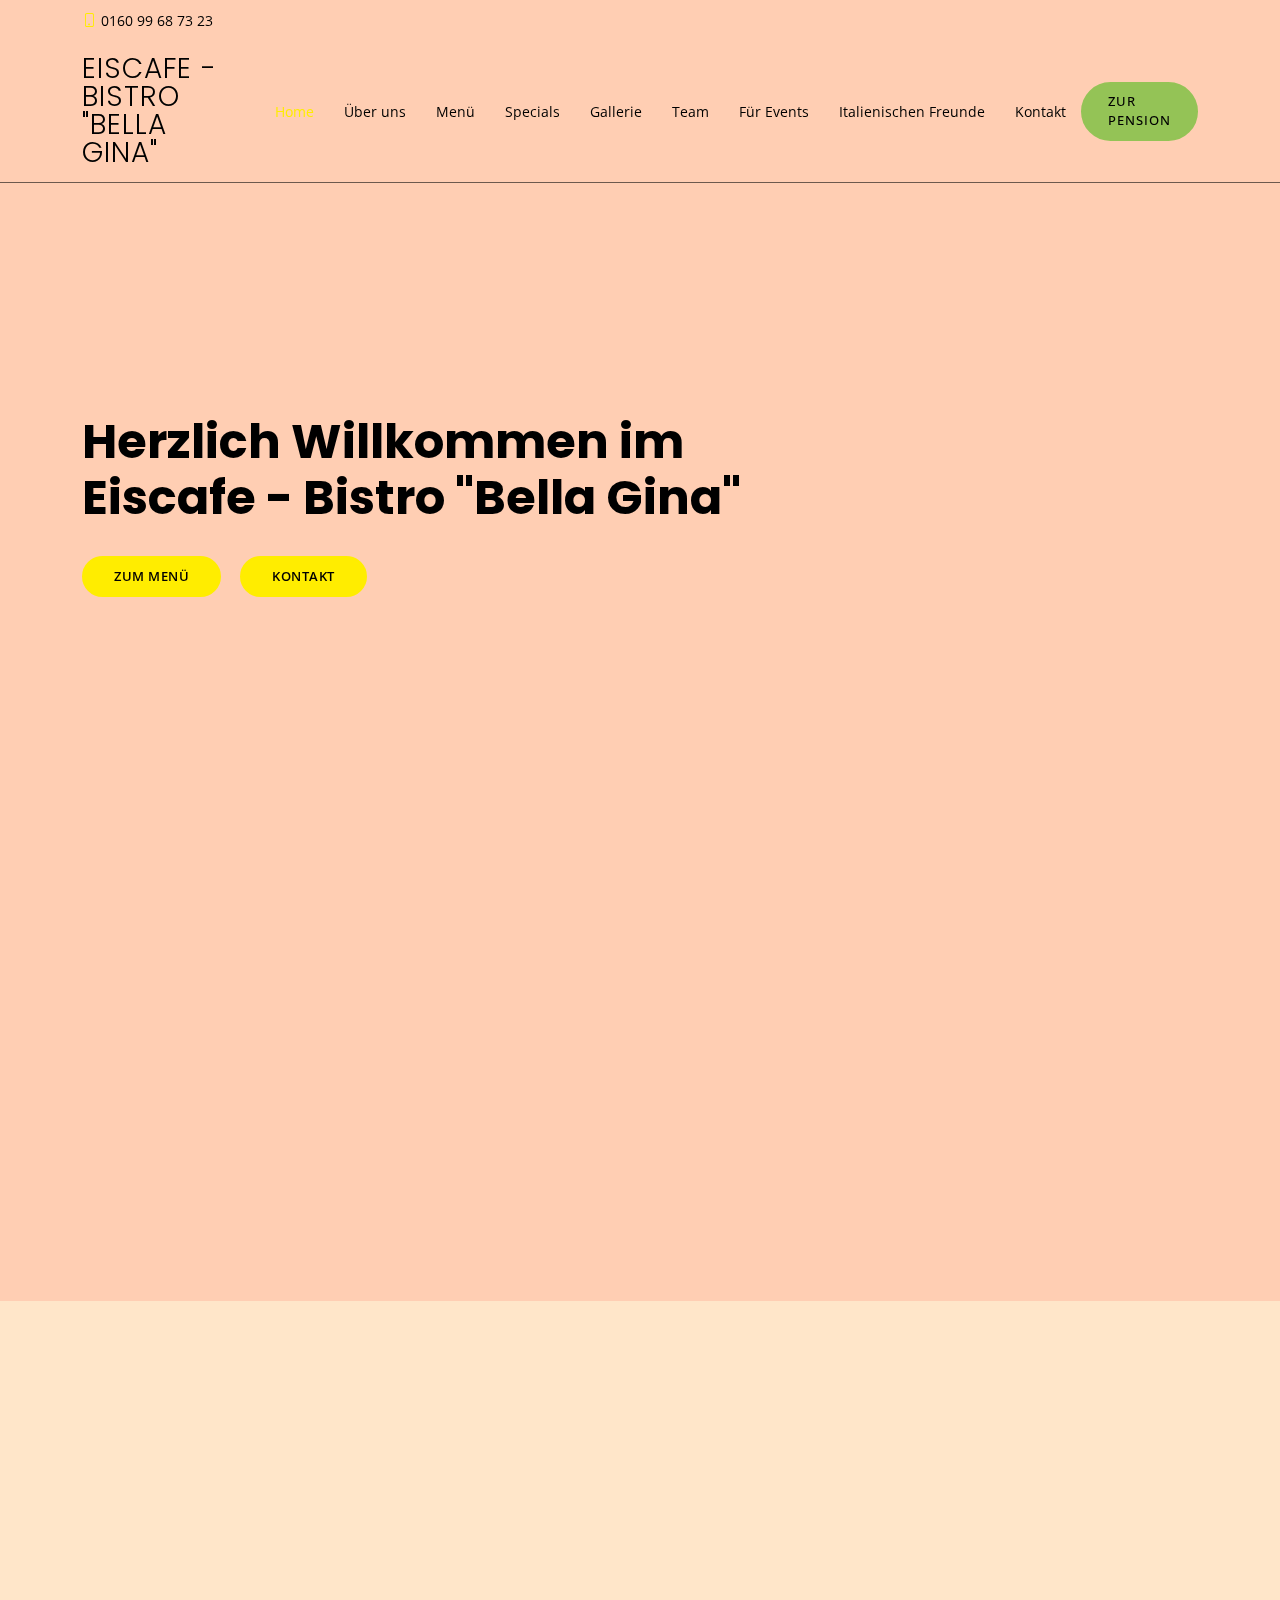
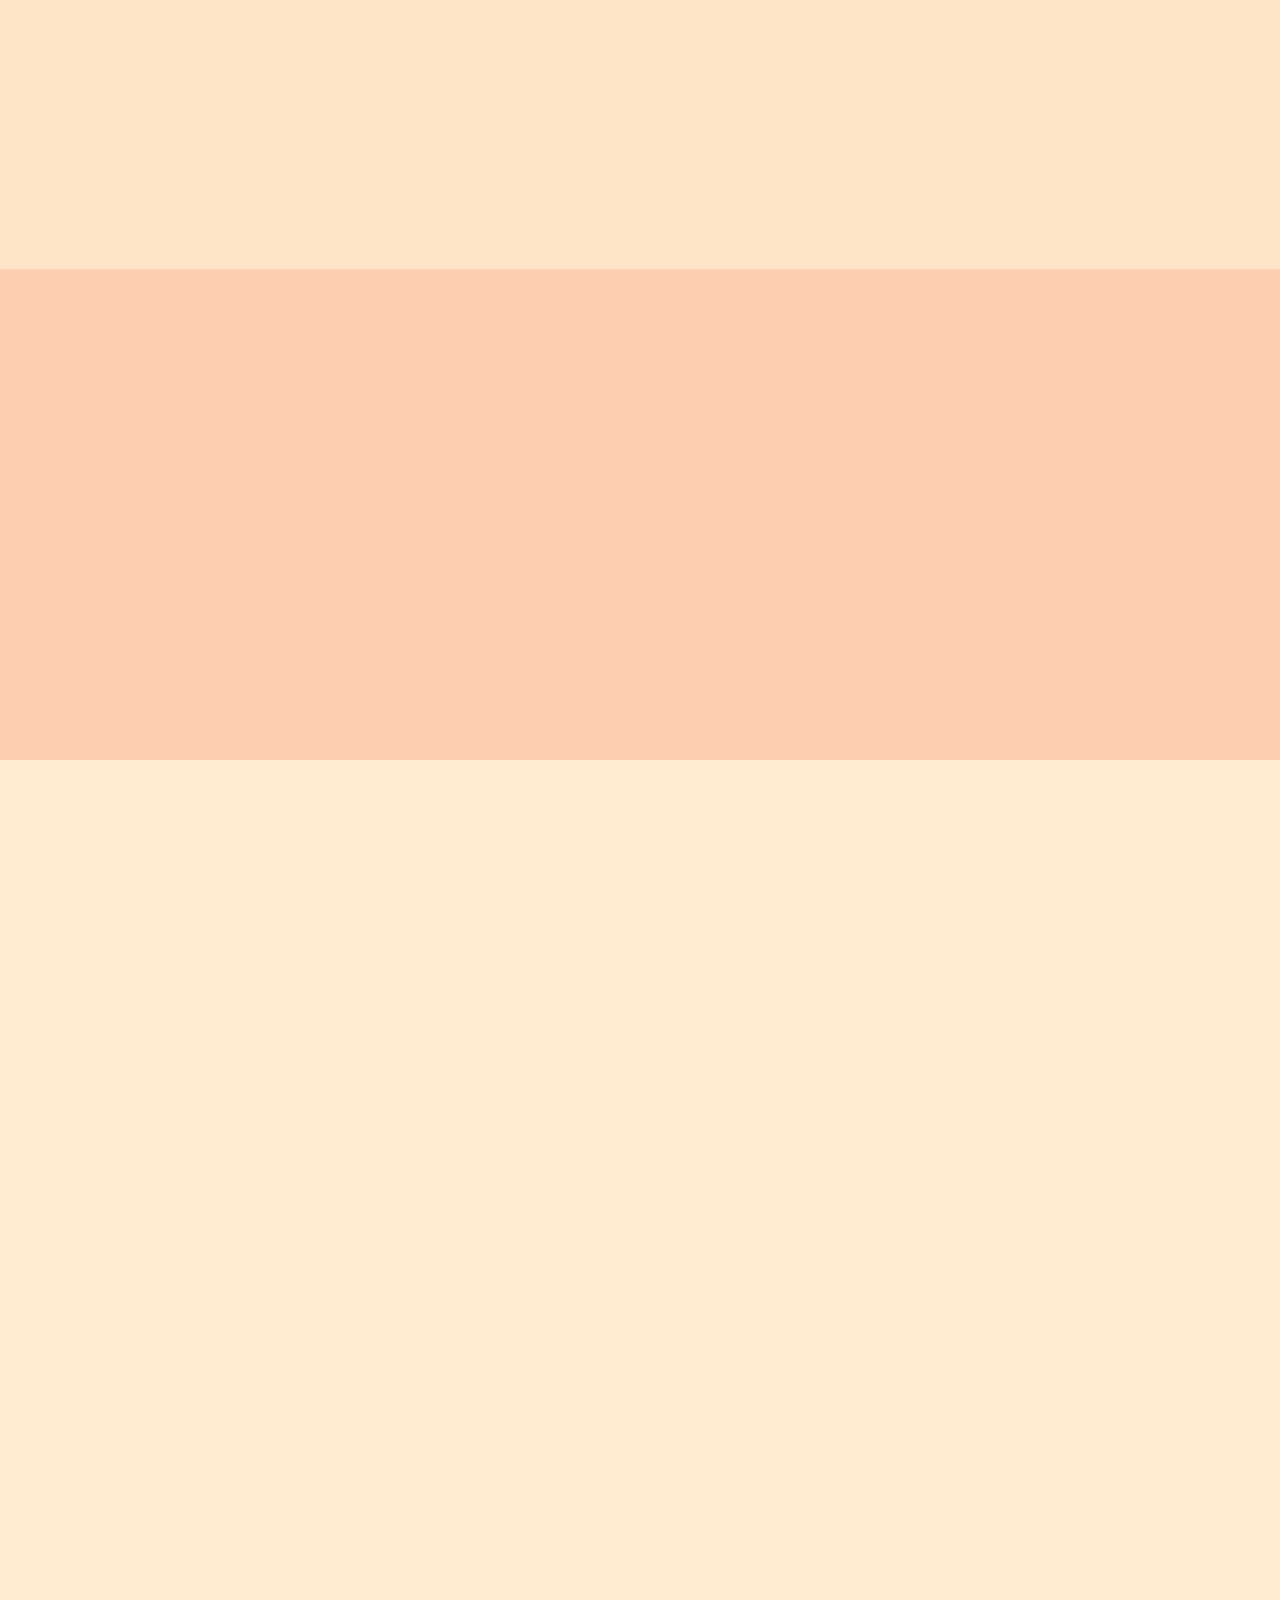
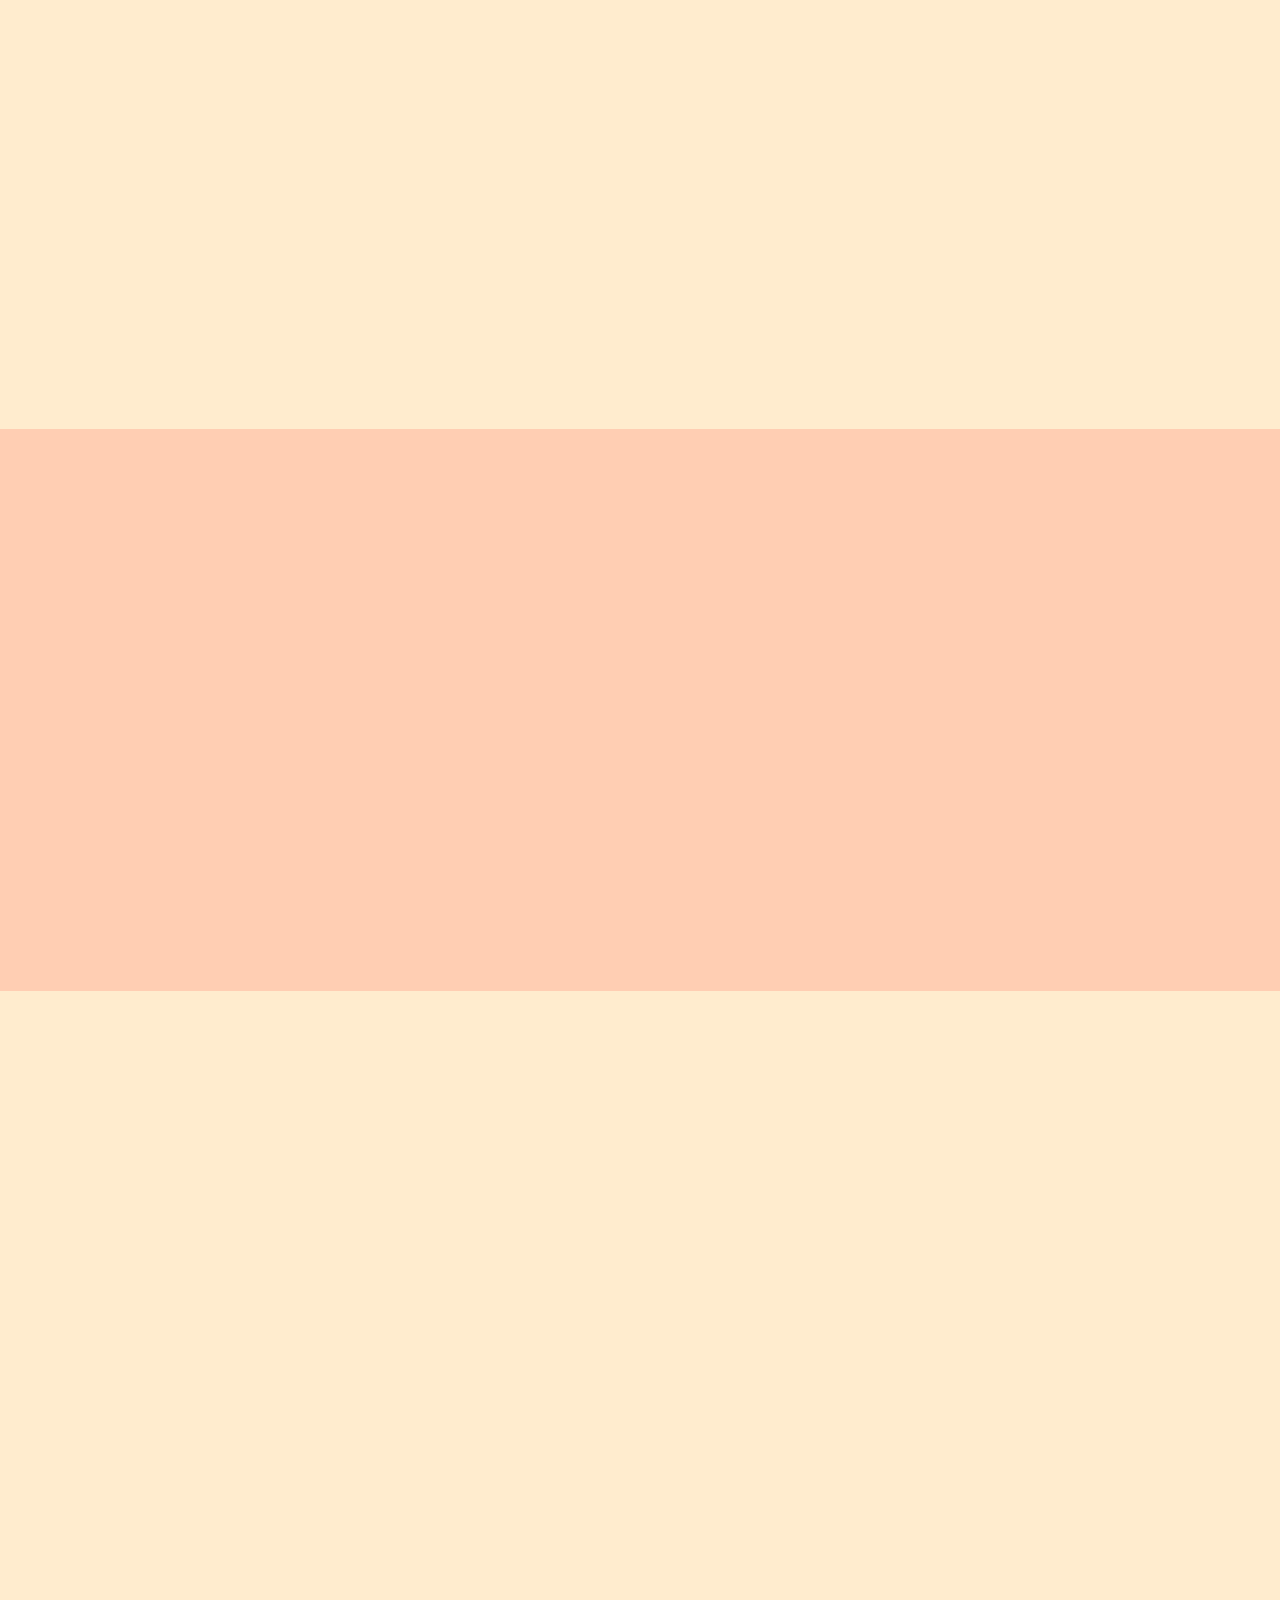
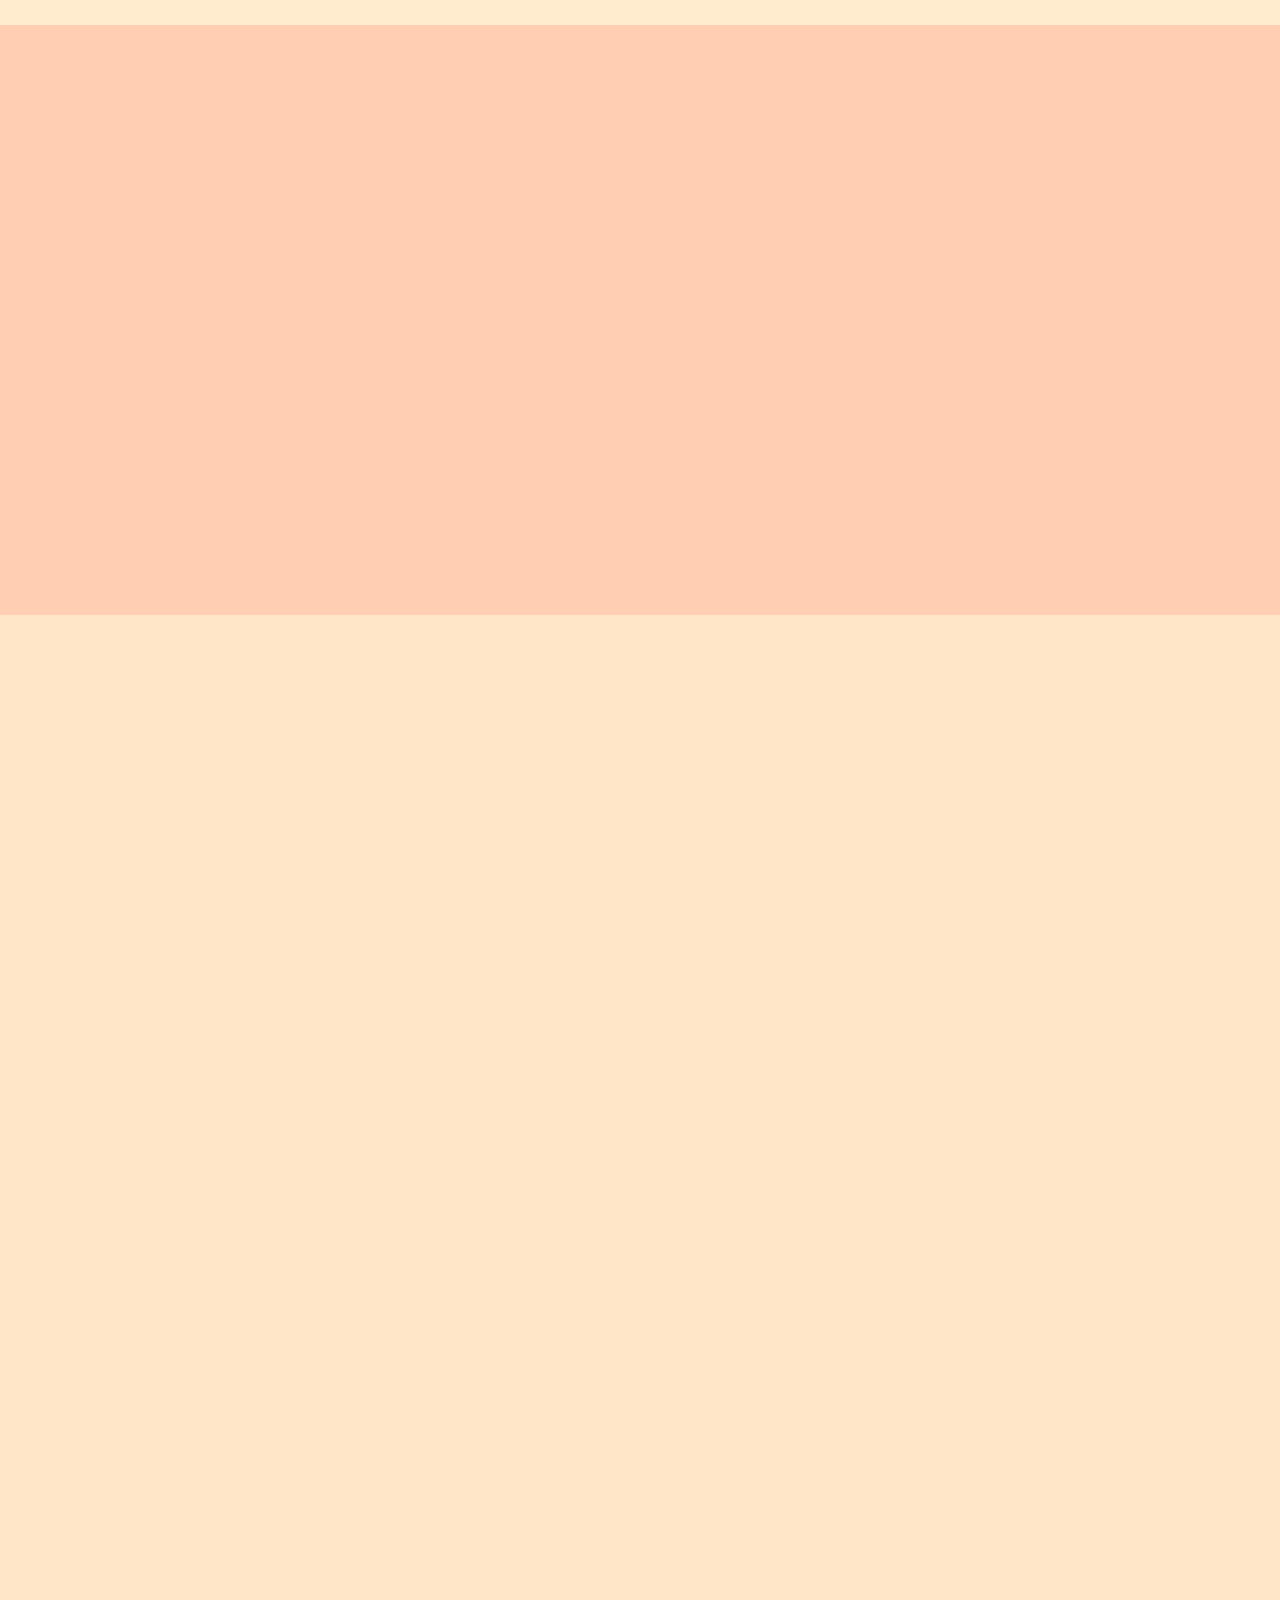
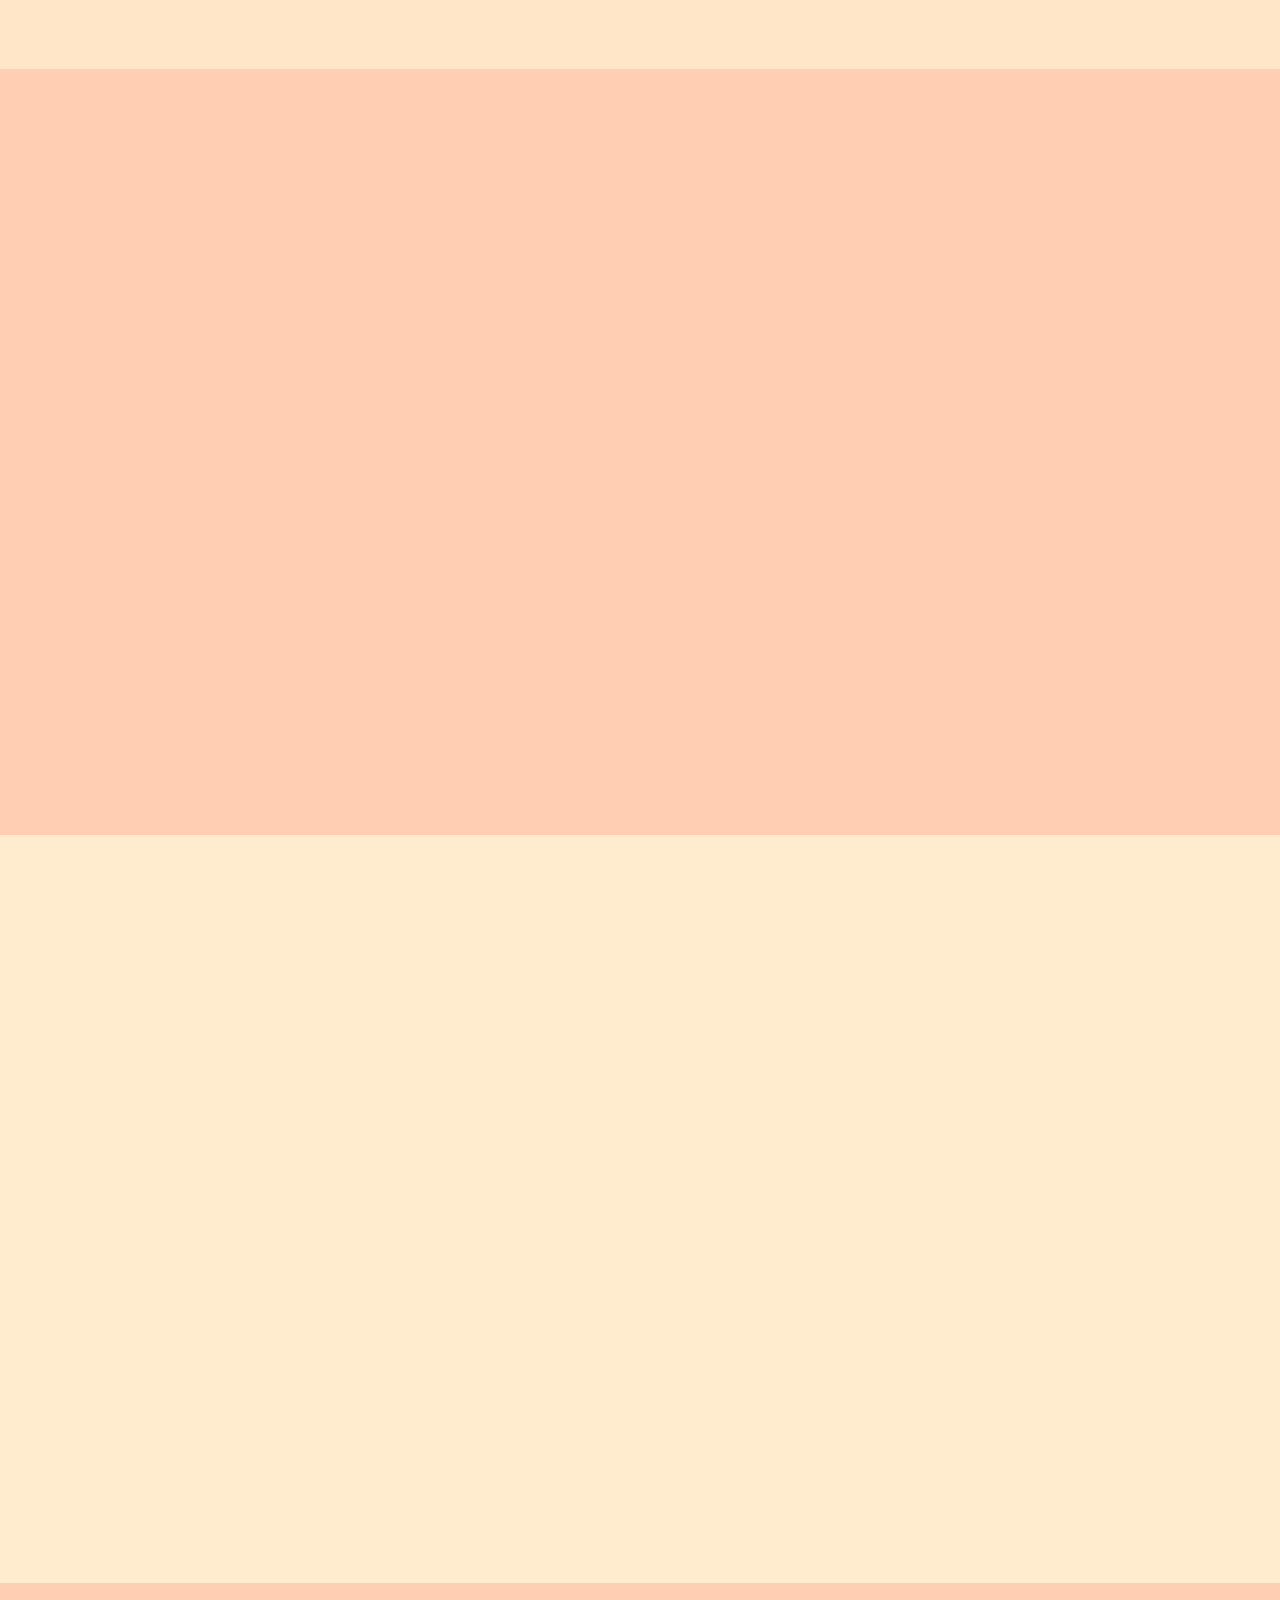
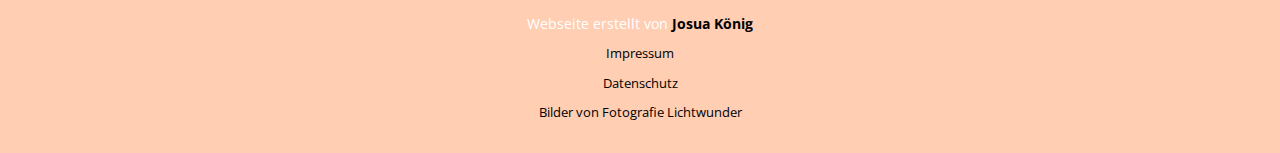
==== app/index.html @ f70a6879 "added event bbq" ====
<!DOCTYPE html>
<html lang="en">

<head>
  <meta charset="utf-8">
  <meta content="width=device-width, initial-scale=1.0" name="viewport">

  <title>Eiscafe - Bistro "Bella Gina"</title>
  <meta content="" name="description">
  <meta content="" name="keywords">

  <!-- Favicons -->
  <link href="assets/img/favicon.jpg" rel="icon">
  <link href="assets/img/apple-touch-icon.jpg" rel="apple-touch-icon">

  <!-- Google Fonts -->
  <link href="https://fonts.googleapis.com/css?family=Open+Sans:300,300i,400,400i,600,600i,700,700i|Playfair+Display:ital,wght@0,400;0,500;0,600;0,700;1,400;1,500;1,600;1,700|Poppins:300,300i,400,400i,500,500i,600,600i,700,700i" rel="stylesheet">

  <!-- Vendor CSS Files -->
  <link href="assets/vendor/animate.css/animate.min.css" rel="stylesheet">
  <link href="assets/vendor/aos/aos.css" rel="stylesheet">
  <link href="assets/vendor/bootstrap/css/bootstrap.min.css" rel="stylesheet">
  <link href="assets/vendor/bootstrap-icons/bootstrap-icons.css" rel="stylesheet">
  <link href="assets/vendor/boxicons/css/boxicons.min.css" rel="stylesheet">
  <link href="assets/vendor/glightbox/css/glightbox.min.css" rel="stylesheet">
  <link href="assets/vendor/swiper/swiper-bundle.min.css" rel="stylesheet">

  <!-- Template Main CSS File -->
  <link href="assets/css/style.css" rel="stylesheet">

  <!-- =======================================================
  * Template Name: Restaurantly - v3.7.0
  * Template URL: https://bootstrapmade.com/restaurantly-restaurant-template/
  * Author: BootstrapMade.com
  * License: https://bootstrapmade.com/license/
  ======================================================== -->
</head>

<body>

  <!-- ======= Top Bar ======= -->
  <div id="topbar" class="d-flex align-items-center fixed-top">
    <div class="container d-flex justify-content-center justify-content-md-between">

      <div class="contact-info d-flex align-items-center">
        <i class="bi bi-phone d-flex align-items-center"><span><a href="tel:016099687323">0160 99 68 73 23</a></span></i>
      </div>

    </div>
  </div>

  <!-- ======= Header ======= -->
  <header id="header" class="fixed-top d-flex align-items-cente">
    <div class="container-fluid container-xl d-flex align-items-center justify-content-lg-between">

      <h1 class="logo me-auto me-lg-0"><a href="index.html">Eiscafe - Bistro "Bella Gina"</a></h1>
      <!-- Uncomment below if you prefer to use an image logo -->
      <!-- <a href="index.html" class="logo me-auto me-lg-0"><img src="assets/img/logo.png" alt="" class="img-fluid"></a>-->

      <nav id="navbar" class="navbar order-last order-lg-0">
        <ul>
          <li><a class="nav-link scrollto active" href="#hero">Home</a></li>
          <li><a class="nav-link scrollto" href="#about">&Uuml;ber uns</a></li>
          <li><a class="nav-link scrollto" href="#menu">Men&uuml;</a></li>
          <li><a class="nav-link scrollto" href="#specials">Specials</a></li>
          <li><a class="nav-link scrollto" href="#gallery">Gallerie</a></li>
          <li><a class="nav-link scrollto" href="#chefs">Team</a></li>
          <li><a class="nav-link scrollto" href="#events">F&uuml;r Events</a></li>
          <li><a class="nav-link scrollto" href="#video">Italienischen Freunde</a></li>
          <li><a class="nav-link scrollto" href="#contact">Kontakt</a></li>
        </ul>
        <i class="bi bi-list mobile-nav-toggle"></i>
      </nav><!-- .navbar -->
      <a href="https://privat-pension-schwarzach.de/" target="_blank" class="book-a-table-btn scrollto d-none d-lg-flex">zur Pension</a>

    </div>
  </header><!-- End Header -->

  <!-- ======= Hero Section ======= -->
  <section id="hero" class="d-flex align-items-center">
    <div class="container position-relative text-center text-lg-start" data-aos="zoom-in" data-aos-delay="100">
      <div class="row">
        <div class="col-lg-8">
          <h1>Herzlich Willkommen im <span>Eiscafe - Bistro "Bella Gina"</span></h1>

          <div class="btns">
            <a href="#menu" class="btn-menu animated fadeInUp scrollto">zum Men&uuml;</a>
            <a href="#contact" class="btn-book animated fadeInUp scrollto">Kontakt</a>
          </div>
        </div>

      </div>
    </div>
  </section><!-- End Hero -->

  <main id="main">

    <!-- ======= Why Us Section ======= -->
    <section id="why-us" class="why-us">
      <div class="container" data-aos="fade-up">

        <div class="section-title">
          <p>Aktuelles Event</p>
        </div>

        <div class="row">

          <div class="col-lg-12">
            <div class="box" data-aos="zoom-in" data-aos-delay="100">
              <span>BBQ Grillen - Spare Ribs</span>
              <p>Wir bieten euch Spare Ribs von 16 bis 19 uhr am 01.10.2022 an.</p>
              <p>Um Telefonische Vorbestellung wird gebeten. <a href="tel:016099687323">0160 99 68 73 23</a></p>
            </div>
          </div>

        </div>

      </div>
    </section><!-- End Why Us Section -->

    <!-- ======= About Section ======= -->
    <section id="about" class="about">
      <div class="container" data-aos="fade-up">

        <div class="row">
          <div class="col-lg-6 order-1 order-lg-2" data-aos="zoom-in" data-aos-delay="100">
            <div class="about-img">
              <img src="assets/img/about.jpg" alt="">
            </div>
          </div>
          <div class="col-lg-6 pt-4 pt-lg-0 order-2 order-lg-1 content">
            <h3>Eiscafé „Bella Gina“ dein Eiscafé im Herzen von Oberm&auml;ssing.</h3>
            <p class="fst-italic">
              Die Er&ouml;ffnung haben wir im April 2022 gefeiert, nachdem wir das Geb&auml;ude kernsaniert und neu gestaltet haben. Jetzt k&ouml;nnen wir euch t&uuml;glich bis zu 18 verschiedene Eissorten, leckere Crêpes, unsere einzigartige Pinsa nach euren W&uuml;nschen, Caféspezialit&auml;ten und absolute K&ouml;stlichkeiten von unserem speziellen Grill bieten. Alles lecker, frisch und mit ganz viel Herz zubereitet.
            </p>
            <ul>
              <li><i class="bi bi-check-circle"></i> Leckere Speisen f&uuml;r jeden Geschmack.</li>
              <li><i class="bi bi-check-circle"></i> Alle Eisspezialit&auml;ten und Speisen auch ToGo.</li>
              <li><i class="bi bi-check-circle"></i> Personal mit Herz und immer guter Laune.</li>
            </ul>
            <p>
              Wir freuen uns auf euren Besuch!
            </p>
          </div>
        </div>

      </div>
    </section><!-- End About Section -->

    <!-- ======= Why Us Section ======= -->
    <section id="why-us" class="why-us">
      <div class="container" data-aos="fade-up">

        <div class="section-title">
          <p>Warum kommt Ihr zu uns?</p>
        </div>

        <div class="row">

          <div class="col-lg-4">
            <div class="box" data-aos="zoom-in" data-aos-delay="100">
              <span>Eis</span>
              <p>Wir bieten euch original italienisches Eis in vielen verschiedenen Sorten, der Traditionfirma Gelati Conte, aus unserer modernen Eistheke.</p>
            </div>
          </div>

          <div class="col-lg-4 mt-4 mt-lg-0">
            <div class="box" data-aos="zoom-in" data-aos-delay="200">
              <span>Lage</span>
              <p>Unser Bistro und Eiscafé findet ihr im Herzen von Oberm&auml;ssing, Verkehrsg&uuml;nstig gelegen mit einem sch&ouml;nen Außenbereich zum genießen und entspannen.</p>
            </div>
          </div>

          <div class="col-lg-4 mt-4 mt-lg-0">
            <div class="box" data-aos="zoom-in" data-aos-delay="300">
              <span>Fahrrad/Biker</span>
              <p>Bei uns k&ouml;nnen Sie nach einer ausgedehnte Fahrradtour die Seele baumeln lassen und neue Kraft tanken. Biker k&ouml;nnen an unserer Helm-Putzstation f&uuml;r klare Sicht sorgen und sind Herzlich Willkommen.</p>
            </div>
          </div>

        </div>

      </div>
    </section><!-- End Why Us Section -->

    <!-- ======= Menu Section ======= -->
    <section id="menu" class="menu section-bg">
      <div class="container" data-aos="fade-up">

        <div class="section-title">
          <p>Men&uuml;</p>
        </div>

        <div class="row" data-aos="fade-up" data-aos-delay="100">
          <div class="col-lg-12 d-flex justify-content-center">
            <ul id="menu-flters">
              <li data-filter="*" class="filter-active">Alles</li>
              <li data-filter=".filter-eis">Eis</li>
              <li data-filter=".filter-kaffee">Kaffee</li>
              <li data-filter=".filter-grill">Grill</li>
              <li data-filter=".filter-pinsa">Pinsa</li>
              <li data-filter=".filter-crepes">Crépes</li>
              <li data-filter=".filter-dessert">Dessert</li>
            </ul>
          </div>
        </div>

        <div class="row menu-container" data-aos="fade-up" data-aos-delay="200">

          <div class="col-lg-6 menu-item filter-eis">
            <img src="assets/img/menu/eis2.jpg" class="menu-img" alt="">
            <div class="menu-content">
              <a href="#">Eiskugel</a><span>1,50 €</span>
            </div>
            <div class="menu-ingredients">
              18 verschiedene Eissorten im wechsel von Vanille, Schokolade, Erdbeere, Zitrone, Kinderschokolade, Magic Einhorn und viele viele mehr.
            </div>
          </div>

          <div class="col-lg-6 menu-item filter-eis">
            <img src="assets/img/menu/Eisbecher.jpg" class="menu-img" alt="">
            <div class="menu-content">
              <a href="#">Eisbecher</a><span>6,90 €</span>
            </div>
            <div class="menu-ingredients">
              Vom klassischen Schoko Becher, &uuml;ber den Fruchtigen Erdbeer Becher bis hin zum Krokant- oder Eierlik&ouml;r Becher bieten wir euch eine große Auswahl an leckeren Eisbechern.
            </div>
          </div>

          <div class="col-lg-6 menu-item filter-eis">
            <img src="assets/img/menu/eisschokolade.jpg" class="menu-img" alt="">
            <div class="menu-content">
              <a href="#">Eisschokolade</a><span>4,90 €</span>
            </div>
            <div class="menu-ingredients">
              Lust auf eine leckere Schokolade, die mit einer Kugel Eis und Sahne getoppt wird, dann genießen Sie unsere Eisschokolade.
            </div>
          </div>

          <div class="col-lg-6 menu-item filter-kaffee">
            <img src="assets/img/menu/caffe.jpg" class="menu-img" alt="">
            <div class="menu-content">
              <a href="#">Caféspezialit&auml;ten</a><span>ab 2,00€</span>
            </div>
            <div class="menu-ingredients">
              Café Crema, Espresso, Latte Macchiato oder Cappuccino mit einer guten Tasse Café l&auml;sst sich jeder Tag genießen.
            </div>
          </div>

          <div class="col-lg-6 menu-item filter-kaffee">
            <img src="assets/img/menu/eiscaffee.jpg" class="menu-img" alt="">
            <div class="menu-content">
              <a href="#">Eiskaffee</a><span>ab 4,50€</span>
            </div>
            <div class="menu-ingredients">
              An heißen Sommertagen kann ein Eiskaffee mit einer leckeren Kugel Eis den ganzen Tag retten.
            </div>
          </div>

          <div class="col-lg-6 menu-item filter-crepes">
            <img src="assets/img/menu/crepe.jpg" class="menu-img" alt="">
            <div class="menu-content">
              <a href="#">Crépes</a><span>ab 3,00€</span>
            </div>
            <div class="menu-ingredients">
              Ob herzhaft oder s&uuml;ß, klassisch mit Zucker und Zimt oder mit vielen Fr&uuml;chten, bei unseren Crépes bleibt kein Wunsch offen.
            </div>
          </div>

          <div class="col-lg-6 menu-item filter-pinsa">
            <img src="assets/img/menu/Pinsa-sueß.jpg" class="menu-img" alt="">
            <div class="menu-content">
              <a href="#">Pinsa s&uuml;ß</a><span>8,50€</span>
            </div>
            <div class="menu-ingredients">
              Anders als eine klassische Pizza kannst du unsere Pinsa ganz einfach auch in einer s&uuml;ßen Variante genießen.
            </div>
          </div>

          <div class="col-lg-6 menu-item filter-pinsa">
            <img src="assets/img/menu/pinsa-herzhaft.jpg" class="menu-img" alt="">
            <div class="menu-content">
              <a href="#">Pinsa herzhaft</a><span>8,50€</span>
            </div>
            <div class="menu-ingredients">
              Wir belegen dir deine Pinsa ganz nach deinen W&uuml;nschen oder nach unseren beliebten Sorten, die wir dir gerne ans Herz legen m&ouml;chten.
            </div>
          </div>


          <div class="col-lg-6 menu-item filter-dessert">
            <img src="assets/img/menu/kuchen.jpg" class="menu-img" alt="">
            <div class="menu-content">
              <a href="#">Hausgemachte Kuchen</a><span>  ab 2.00 €</span>
            </div>
            <div class="menu-ingredients">
              Wir backen f&uuml;r euch mit ganz viel Liebe und nach alten Familienrezepten viele leckere Kuchen.
            </div>
          </div>

          <div class="col-lg-6 menu-item filter-dessert">
            <img src="assets/img/menu/kuchen.jpg" class="menu-img" alt="">
            <div class="menu-content">
              <a href="#">Geb&auml;ck</a><span>  ab 2.00 €</span>
            </div>
            <div class="menu-ingredients">
              Wir backen f&uuml;r euch mit ganz viel Liebe und nach alten Familienrezepten viele leckere Geb&auml;cke.
            </div>
          </div>

          <div class="col-lg-6 menu-item filter-dessert">
            <img src="assets/img/menu/kuchen.jpg" class="menu-img" alt="">
            <div class="menu-content">
              <a href="#">Torten</a><span>  ab 3.00 €</span>
            </div>
            <div class="menu-ingredients">
              Wir backen f&uuml;r euch mit ganz viel Liebe und nach alten Familienrezepten viele leckere Torten.
            </div>
          </div>

          <div class="col-lg-6 menu-item filter-dessert">
            <img src="assets/img/menu/milchshake.jpg" class="menu-img" alt="">
            <div class="menu-content">
              <a href="#">Milchshakes</a><span>4,00€</span>
            </div>
            <div class="menu-ingredients">
              Aus jeder unserer Eissorten k&ouml;nnen wir euch einen Milchshake zaubern, der euren Durst stillen wird und euch tr&auml;umen l&auml;sst.
            </div>
          </div>

          <div class="col-lg-6 menu-item filter-grill">
            <img src="assets/img/menu/steak.jpg" class="menu-img" alt="">
            <div class="menu-content">
              <a href="#">Steaks</a><span>ab 5,90€</span>
            </div>
            <div class="menu-ingredients">
              Unser Grillmeister zaubert dir ein w&uuml;rziges, saftiges und leckeres Steak nach deiner Wahl mit Salat oder Bratkartoffeln.
            </div>
          </div>

          <div class="col-lg-6 menu-item filter-grill">
            <img src="assets/img/menu/currywurst.jpg" class="menu-img" alt="">
            <div class="menu-content">
              <a href="#">Currywurst</a><span>ab 4,90€</span>
            </div>
            <div class="menu-ingredients">
              Die Wurst mit dem besonderen Geschmack und der hausgemachten Soße wird dir das Wasser im Munde zusammenlaufen lassen.
            </div>
          </div>

          <div class="col-lg-6 menu-item filter-grill">
            <img src="assets/img/menu/bratwurst.jpg" class="menu-img" alt="">
            <div class="menu-content">
              <a href="#">Bratwurst</a><span>ab 3,50€</span>
            </div>
            <div class="menu-ingredients">
              Ob in der Semmel oder als Bratwurstteller die Bratw&uuml;rste kommen frisch von unserem Grill.
            </div>
          </div>
        </div>

      </div>
    </section><!-- End Menu Section -->

    <!-- ======= Specials Section ======= -->
    <section id="specials" class="specials">
      <div class="container" data-aos="fade-up">

        <div class="section-title">
          <p>Besondere Speisen</p>
        </div>

        <div class="row" data-aos="fade-up" data-aos-delay="100">
          <div class="col-lg-3">
            <ul class="nav nav-tabs flex-column">
              <li class="nav-item">
                <a class="nav-link active show" data-bs-toggle="tab" href="#tab-1">Pinsa</a>
              </li>
              <li class="nav-item">
                <a class="nav-link" data-bs-toggle="tab" href="#tab-2">Crépes</a>
              </li>
              <li class="nav-item">
                <a class="nav-link" data-bs-toggle="tab" href="#tab-3">Steak</a>
              </li>
              <li class="nav-item">
                <a class="nav-link" data-bs-toggle="tab" href="#tab-4">Currywurst</a>
              </li>
              <li class="nav-item">
                <a class="nav-link" data-bs-toggle="tab" href="#tab-5">Eis</a>
              </li>
              <li class="nav-item">
                <a class="nav-link" data-bs-toggle="tab" href="#tab-6">Kuchen</a>
              </li>
            </ul>
          </div>
          <div class="col-lg-9 mt-4 mt-lg-0">
            <div class="tab-content">
              <div class="tab-pane active show" id="tab-1">
                <div class="row">
                  <div class="col-lg-8 details order-2 order-lg-1">
                    <p>Du weißt nicht, was eine Pinsa ist? Eine Pinsa ist ein sehr leckeres Gericht aus dem Ofen, dass einer Pizza sehr &auml;hnlich ist und trotzdem viel besser. Der Teig der Pinsa ist lockerer und dadurch wird die Pinsa sehr fluffig und unvergesslich k&ouml;stlich. Belegen k&ouml;nnen wir die Pinsa sowohl herzhaft als auch s&uuml;ß, ganz nach deinen W&uuml;nschen. Probiere Sie unbedingt mal aus.</p>
                  </div>
                  <div class="col-lg-4 text-center order-1 order-lg-2">
                    <img src="assets/img/specials/specials-1.png" alt="" class="img-fluid">
                  </div>
                </div>
              </div>
              <div class="tab-pane" id="tab-2">
                <div class="row">
                  <div class="col-lg-8 details order-2 order-lg-1">
                    <p>Wir zaubern nicht nur leckere Eisbecher, sondern auch frische Crépes, die dir das Wasser im Mund zusammenlaufen lassen. Ob s&uuml;ß oder herzhaft, mit Fr&uuml;chten oder Schinken. Lecker sind sie alle und wollen von dir probiert werden.</p>
                  </div>
                  <div class="col-lg-4 text-center order-1 order-lg-2">
                    <img src="assets/img/specials/specials-2.png" alt="" class="img-fluid">
                  </div>
                </div>
              </div>
              <div class="tab-pane" id="tab-3">
                <div class="row">
                  <div class="col-lg-8 details order-2 order-lg-1">
                    <p>Bei uns steht der Chef h&ouml;chstpers&ouml;nlich am Grill um deinen Hunger zu stillen. Die k&ouml;stlichen Steaks werden auf dem Grill perfekt gebraten und bleiben so absolut saftig und k&ouml;stlich. Dazu kannst du einen leckeren Salat oder knusprige Bratkartoffeln genießen.</p>
                  </div>
                  <div class="col-lg-4 text-center order-1 order-lg-2">
                    <img src="assets/img/specials/specials-3.png" alt="" class="img-fluid">
                  </div>
                </div>
              </div>
              <div class="tab-pane" id="tab-4">
                <div class="row">
                  <div class="col-lg-8 details order-2 order-lg-1">
                    <p>Unsere XL Currywurst wird auf dem hochwertigen Gasgrill von unserem Grillmeister zubereitet und mit der hausgemachten Currysoße, Salat oder einer Semmel gereicht. Lecker und genau die richtige Wurst f&uuml;r den großen Hunger.</p>
                  </div>
                  <div class="col-lg-4 text-center order-1 order-lg-2">
                    <img src="assets/img/specials/specials-4.png" alt="" class="img-fluid">
                  </div>
                </div>
              </div>
              <div class="tab-pane" id="tab-5">
                <div class="row">
                  <div class="col-lg-8 details order-2 order-lg-1">
                    <p>
                      In unserem Eiscafé bieten wir dir jeden Tag 18 verschiedene Eissorten an. Unser Eis kommt von dem Traditionsunternehmen Gelati Gonte. Ihren Sitz hat die Firma am Bodensee und beliefert deutschlandweit viele Eiscafés mit ihrem original italienischem Eis. Bei uns findest du nicht nur die beliebten klassischen Sorten, wie Erdbeere, Schokolade und Vanille, sondern auch spezielle Eissorten für Kinder, wie Magic Einhorn und Kinderschokolade. Für unsere Eisbecher verwenden wir die leckersten Soßen und Toppings um dir den Tag so richtig zu versüßen.                    </p>
                  </div>
                  <div class="col-lg-4 text-center order-1 order-lg-2">
                    <img src="assets/img/specials/specials-5.png" alt="" class="img-fluid">
                  </div>
                </div>
              </div>
              <div class="tab-pane" id="tab-6">
                <div class="row">
                  <div class="col-lg-8 details order-2 order-lg-1">
                    <p>Zu einer guten Tasse Café geh&ouml;rt auch eine einzigartiges St&uuml;ck Kuchen. Wir backen f&uuml;r euch verschiedene Kuchen und Torten nach original Familienrezepten. Immer Frisch und absolut lecker.</p>
                  </div>
                  <div class="col-lg-4 text-center order-1 order-lg-2">
                    <img src="assets/img/specials/specials-6.png" alt="" class="img-fluid">
                  </div>
                </div>
              </div>
            </div>
          </div>
        </div>

      </div>
    </section><!-- End Specials Section -->

    <!-- ======= Gallery Section ======= -->
    <section id="gallery" class="gallery">

      <div class="container" data-aos="fade-up">
        <div class="section-title">
          <p>Eindr&uuml;cke</p>
        </div>
      </div>

      <div class="container-fluid" data-aos="fade-up" data-aos-delay="100">

        <div class="row g-0">

          <div class="col-lg-3 col-md-4">
            <div class="gallery-item">
              <a href="assets/img/gallery/gallery-1.jpg" class="gallery-lightbox" data-gall="gallery-item">
                <img src="assets/img/gallery/gallery-1.jpg" alt="" class="img-fluid">
              </a>
            </div>
          </div>

          <div class="col-lg-3 col-md-4">
            <div class="gallery-item">
              <a href="assets/img/gallery/gallery-2.jpg" class="gallery-lightbox" data-gall="gallery-item">
                <img src="assets/img/gallery/gallery-2.jpg" alt="" class="img-fluid">
              </a>
            </div>
          </div>

          <div class="col-lg-3 col-md-4">
            <div class="gallery-item">
              <a href="assets/img/gallery/gallery-3.jpg" class="gallery-lightbox" data-gall="gallery-item">
                <img src="assets/img/gallery/gallery-3.jpg" alt="" class="img-fluid">
              </a>
            </div>
          </div>

          <div class="col-lg-3 col-md-4">
            <div class="gallery-item">
              <a href="assets/img/gallery/gallery-4.jpg" class="gallery-lightbox" data-gall="gallery-item">
                <img src="assets/img/gallery/gallery-4.jpg" alt="" class="img-fluid">
              </a>
            </div>
          </div>

          <div class="col-lg-3 col-md-4">
            <div class="gallery-item">
              <a href="assets/img/gallery/gallery-5.jpg" class="gallery-lightbox" data-gall="gallery-item">
                <img src="assets/img/gallery/gallery-5.jpg" alt="" class="img-fluid">
              </a>
            </div>
          </div>

          <div class="col-lg-3 col-md-4">
            <div class="gallery-item">
              <a href="assets/img/gallery/gallery-6.jpg" class="gallery-lightbox" data-gall="gallery-item">
                <img src="assets/img/gallery/gallery-6.jpg" alt="" class="img-fluid">
              </a>
            </div>
          </div>

          <div class="col-lg-3 col-md-4">
            <div class="gallery-item">
              <a href="assets/img/gallery/gallery-7.jpg" class="gallery-lightbox" data-gall="gallery-item">
                <img src="assets/img/gallery/gallery-7.jpg" alt="" class="img-fluid">
              </a>
            </div>
          </div>

          <div class="col-lg-3 col-md-4">
            <div class="gallery-item">
              <a href="assets/img/gallery/gallery-8.jpg" class="gallery-lightbox" data-gall="gallery-item">
                <img src="assets/img/gallery/gallery-8.jpg" alt="" class="img-fluid">
              </a>
            </div>
          </div>

        </div>

      </div>
    </section><!-- End Gallery Section -->

    <!-- ======= Chefs Section ======= -->
    <section id="chefs" class="chefs">
      <div class="container" data-aos="fade-up">

        <div class="section-title">
          <p>Das Team</p>
        </div>

        <div class="row">

          <div class="col-lg-4 col-md-6">
            <div class="member" data-aos="zoom-in" data-aos-delay="100">
              <img src="assets/img/team/Joerg.jpg" class="img-fluid" alt="">
              <div class="member-info">
                <div class="member-info-content">
                  <h4>J&ouml;rg</h4>
                </div>
              </div>
            </div>
          </div>

          <div class="col-lg-4 col-md-6">
            <div class="member" data-aos="zoom-in" data-aos-delay="200">
              <img src="assets/img/team/Mitarbeiter.jpg" class="img-fluid" alt="">
              <div class="member-info">
                <div class="member-info-content">
                  <h4>Die Mitarbeiter</h4>
                </div>
              </div>
            </div>
          </div>

          <div class="col-lg-4 col-md-6">
            <div class="member" data-aos="zoom-in" data-aos-delay="300">
              <img src="assets/img/team/Gina.jpg" class="img-fluid" alt="">
              <div class="member-info">
                <div class="member-info-content">
                  <h4>Gina</h4>
                </div>
              </div>
            </div>
          </div>

        </div>

      </div>
    </section><!-- End Chefs Section -->

    <!-- ======= About Section ======= -->
    <section id="events" class="about">
      <div class="container" data-aos="fade-up">

        <div class="row">
          <div class="col-lg-6 order-1 order-lg-2" data-aos="zoom-in" data-aos-delay="100">
            <div class="about-img">
              <img src="assets/img/mobile-Eistheke.jpg" alt="">
            </div>
          </div>
          <div class="col-lg-6 pt-4 pt-lg-0 order-2 order-lg-1 content">
            <h3>Eistheke zum Mieten</h3>
            <p class="fst-italic">
              Du suchst für ein großes Event ein besonderes Highlight? Dann miete doch bei uns eine mobile Eistheke. Wir stellen dir neben verschiedenen Eissorten deiner Wahl auch das Personal und alles, was du zum Eisessen benötigst. Du brauchst dich an deinem Event um nichts zu kümmern. Wir bieten dir unsere leckeren Eissorten, unsere gute Laune und ganz viel Spaß mit der mobilen Eistheke.
            </p>
          </div>
        </div>

      </div>
    </section><!-- End About Section -->
    <!-- ======= About Section ======= -->
    <section id="events" class="about">
      <div class="container" data-aos="fade-up">

        <div class="row">
          <div class="col-lg-6 order-1 order-lg-1" data-aos="zoom-in" data-aos-delay="100">
            <div class="about-img">
              <img src="assets/img/mobile-Eistruhe.jpg" alt="">
            </div>
          </div>
          <div class="col-lg-6 pt-4 pt-lg-0 order-2 order-lg-1 content">
            <h3>Eistruhe zum Mieten</h3>
            <p class="fst-italic">
              Der nächste Kindergeburtstag steht vor der Tür oder ein runder Geburtstag, der mit Freunden und Familie gefeiert werden soll? Wir haben können dir für diese Feste eine mobile Eistruhe zur Verfügung stellen um deine Gäste zu überraschen. Verzaubere deine Gäste mit eigenen Eiskreationen und versüße allen den Tag.             </p>
            <p>
              Habt Ihr Fragen zu den Mietmöglichkeiten oder möchtet euch gleich eine für eure Feier oder Event sichern, dann sprecht uns gerne an. Wir beraten euch gerne!
            </p>
          </div>
        </div>

      </div>
    </section><!-- End About Section -->

    <section id="video" class="video">
      <div class="container" data-aos="fade-up">
        <div class="row">
          <div class="col-lg-6 order-1 order-lg-1" data-aos="zoom-in" data-aos-delay="100">
              <video src="assets/videos/danksagung.mp4" width="352" height="640" controls type ="video/mp4">Ihr Browser kann dieses Video leider nicht wiedergeben.</video>
            </div>
          <div class="col-lg-6 pt-4 pt-lg-0 order-2 order-lg-1 content">
            <p class="fst-italic">
              Unsere italienischen Freunde. Mit unseren beiden italienischen Freunden,  Vincenzo und Francesco, und deren Hilfe ,konnten wir unseren Traum verwirklichen. Wir danken  der Firma Landolfo und Gelati Conte für die gute Zusammenarbeit.            </p>
          </div>
        </div>
      </div>
    </section><!-- End About Section -->


    <!-- ======= Contact Section ======= -->
    <section id="contact" class="contact">
      <div class="container" data-aos="fade-up">

        <div class="section-title">
          <p>Kontakt</p>
        </div>
      </div>

      <div data-aos="fade-up">
        <iframe style="border:0; width: 100%; height: 350px;" src="https://www.google.com/maps/embed?pb=!1m18!1m12!1m3!1d2611.6557879021752!2d11.307021716430054!3d49.11217927931317!2m3!1f0!2f0!3f0!3m2!1i1024!2i768!4f13.1!3m3!1m2!1s0x479f1361a71a3921%3A0x79c48a6b72ffacc7!2sAn%20d.%20Schwarzach%202%2C%2091171%20Greding!5e0!3m2!1sde!2sde!4v1653375098711!5m2!1sde!2sde" frameborder="0" allowfullscreen></iframe>
      </div>

      <div class="container" data-aos="fade-up">

        <div class="row mt-5">

          <div class="col-lg-3 col-md-6">
            <div class="info">
              <div class="address">
                <i class="bi bi-geo-alt"></i>
                <h4>Adresse:</h4>
                <p>An der Schwarzach 2, 91171 Greding</p>
              </div>
            </div>
          </div>

          <div class="col-lg-3 col-md-6">
            <div class="info">
              <div class="address">
                <i class="bi bi-clock"></i>
                <h4>&Ouml;ffnungszeiten:</h4>
                <p>
                  Di-Do: 11-21<br>
                  Fr:    11-22<br>
                  Sa-So: 10-22<br>
                  Feiertags: 10-22
                </p>
              </div>
            </div>
          </div>

          <div class="col-lg-3 col-md-6">
            <div class="info">
              <div class="address">
                <i class="bi bi-phone"></i>
                <h4>Telefon:</h4>
                <p><a href="tel:016099687323">0160 99 68 73 23</a></p>
              </div>
            </div>
          </div>

          <div class="col-lg-3 col-md-6">
            <div class="info">
              <div class="address">
                <i class="bi bi-instagram"></i>
                <h4>Instagram:</h4>
                <p><a href="https://www.instagram.com/bellaginaseiscafe" target="_blank">#bellaginaseiscafe</a></p>
              </div>
            </div>
            </div>
          </div>
        </div>
    </section><!-- End Contact Section -->

  </main><!-- End #main -->

  <!-- ======= Footer ======= -->
  <footer id="footer">

    <div class="container">
      <div class="copyright">
        Webseite erstellt von <strong><span><a href="https://it-profi-koenig.de/" target="_blank">Josua K&ouml;nig</a></span></strong>
      </div>
      <div class="credits"> <a href="/impressum.html">Impressum</a> </div>
      <div class="credits"> <a href="/datenschutz.html">Datenschutz</a> </div>
      <div class="credits"> <a href="http://fotografie-lichtwunder.de/" target="_blank">Bilder von Fotografie Lichtwunder</a></div>
    </div>
  </footer><!-- End Footer -->

  <div id="preloader"></div>
  <a href="#" class="back-to-top d-flex align-items-center justify-content-center"><i class="bi bi-arrow-up-short"></i></a>

  <!-- Vendor JS Files -->
  <script src="assets/vendor/aos/aos.js"></script>
  <script src="assets/vendor/bootstrap/js/bootstrap.bundle.min.js"></script>
  <script src="assets/vendor/glightbox/js/glightbox.min.js"></script>
  <script src="assets/vendor/isotope-layout/isotope.pkgd.min.js"></script>
  <script src="assets/vendor/swiper/swiper-bundle.min.js"></script>
  <script src="assets/vendor/php-email-form/validate.js"></script>

  <!-- Template Main JS File -->
  <script src="assets/js/main.js"></script>

</body>

</html>
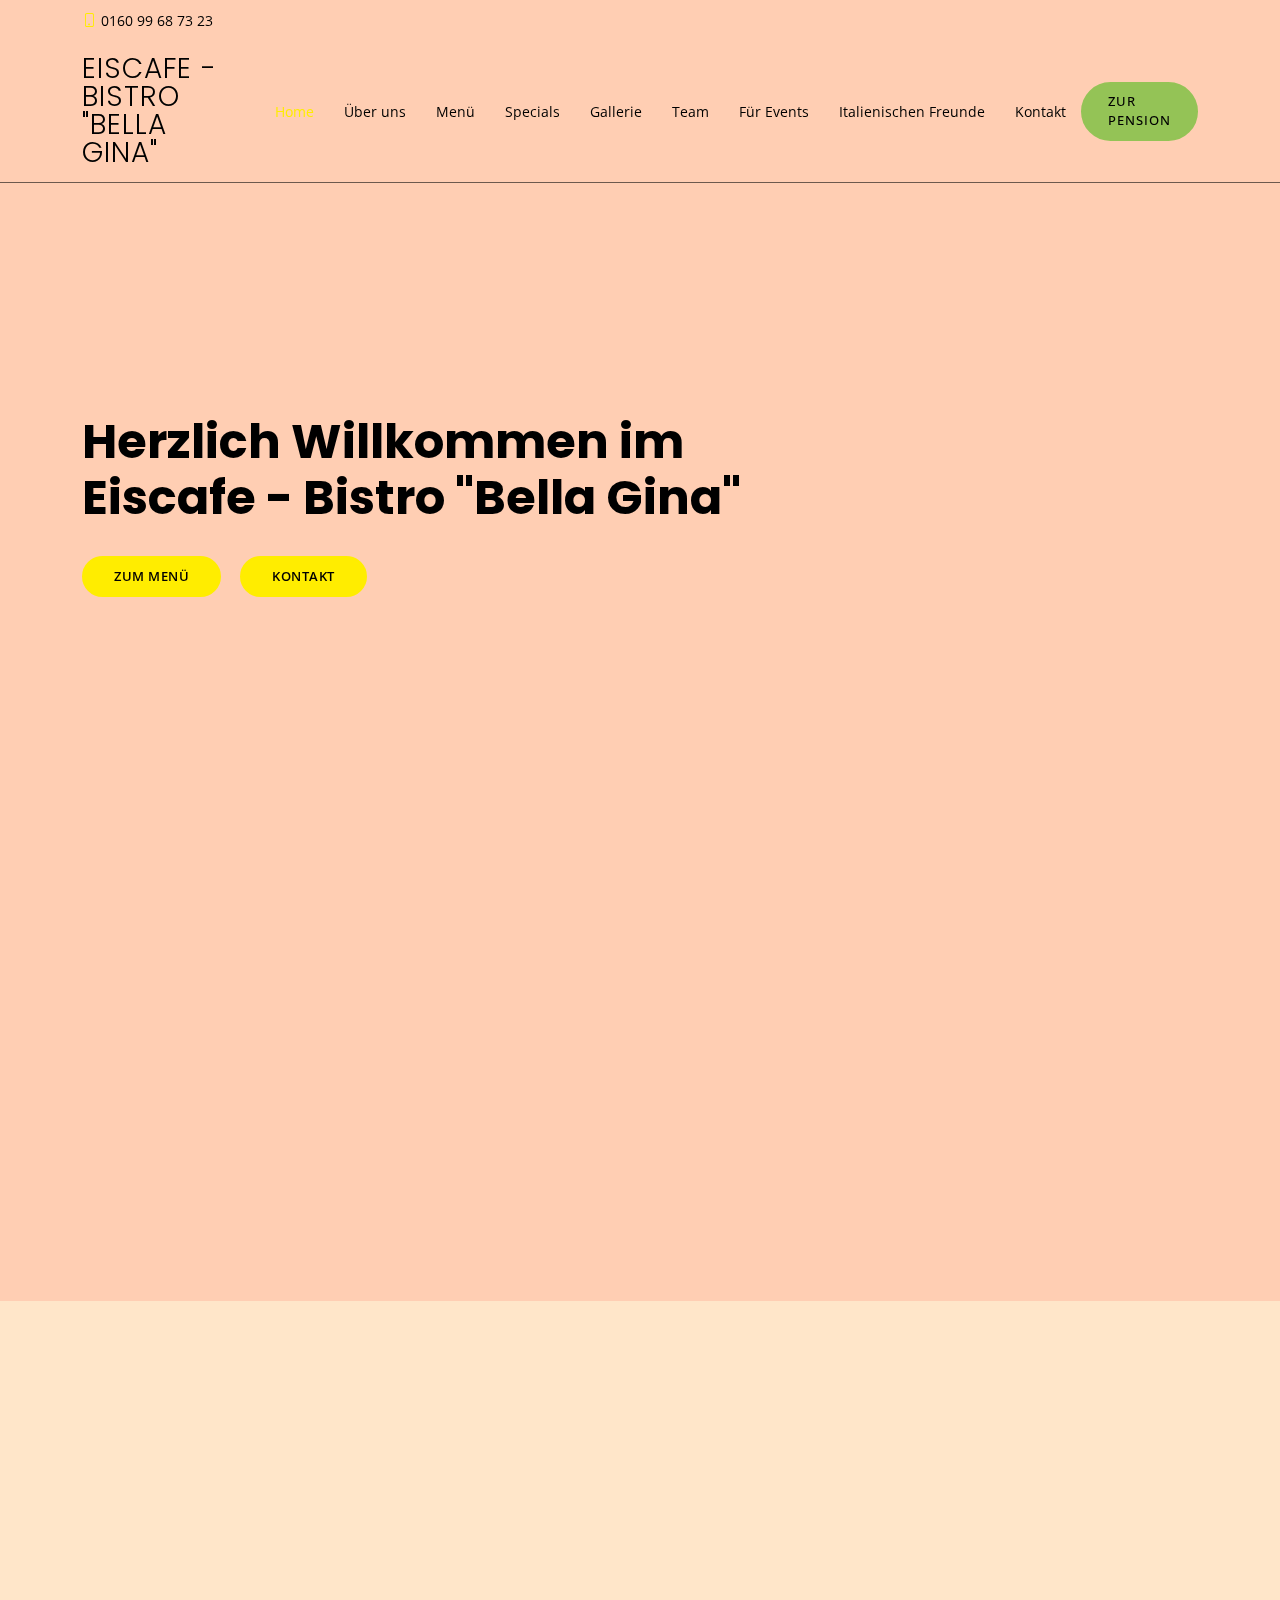
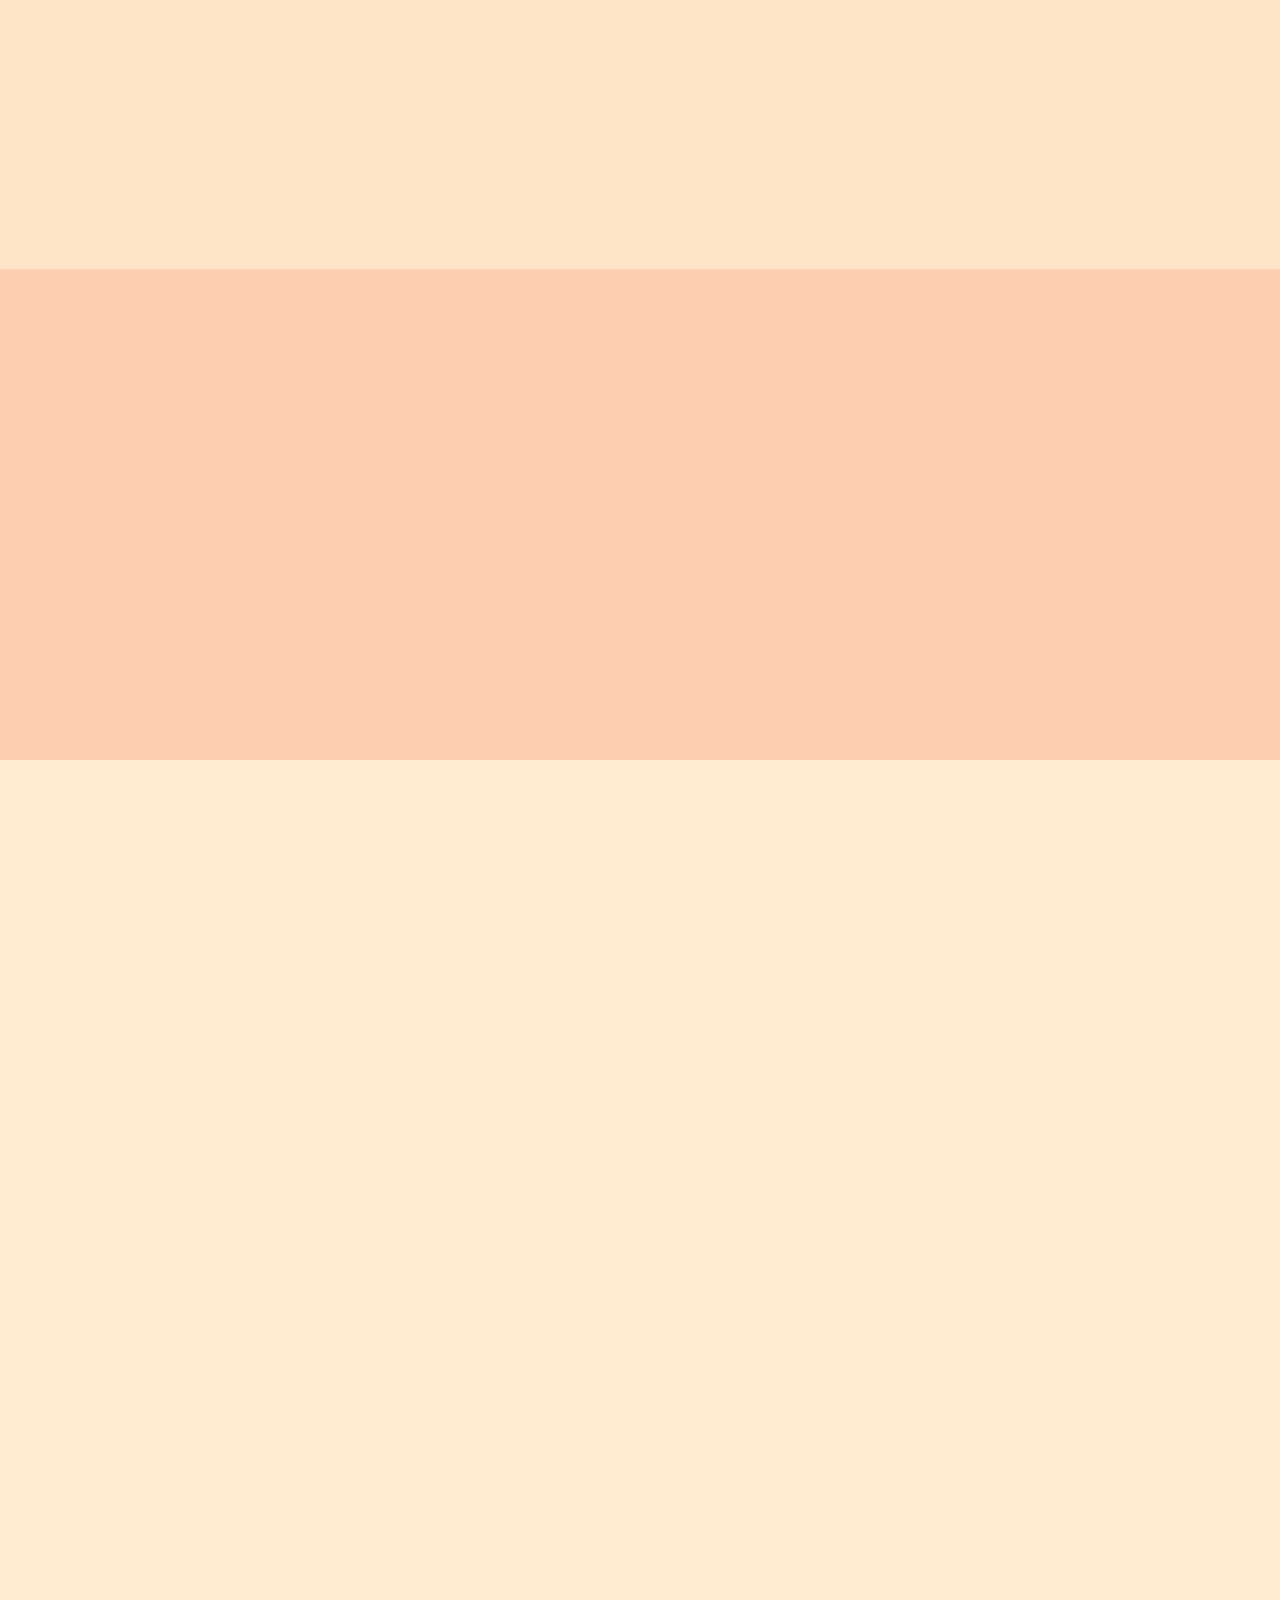
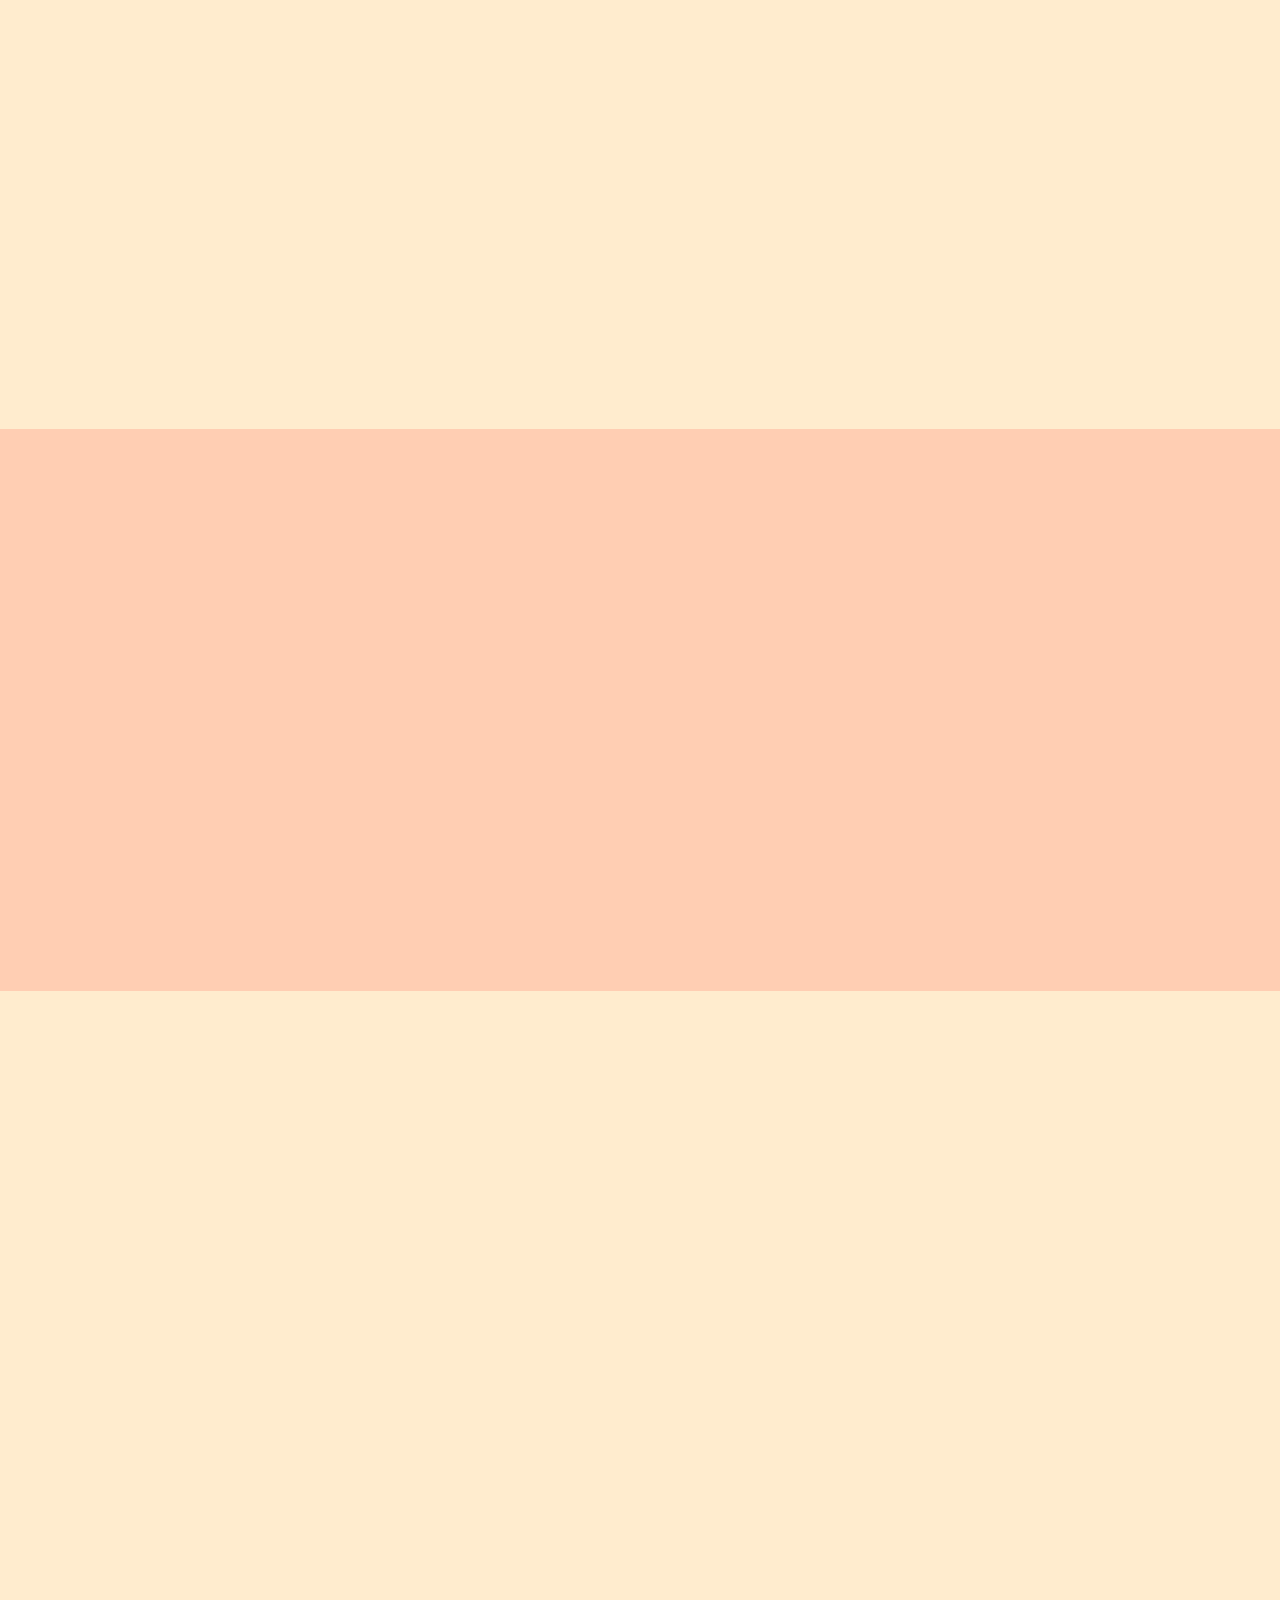
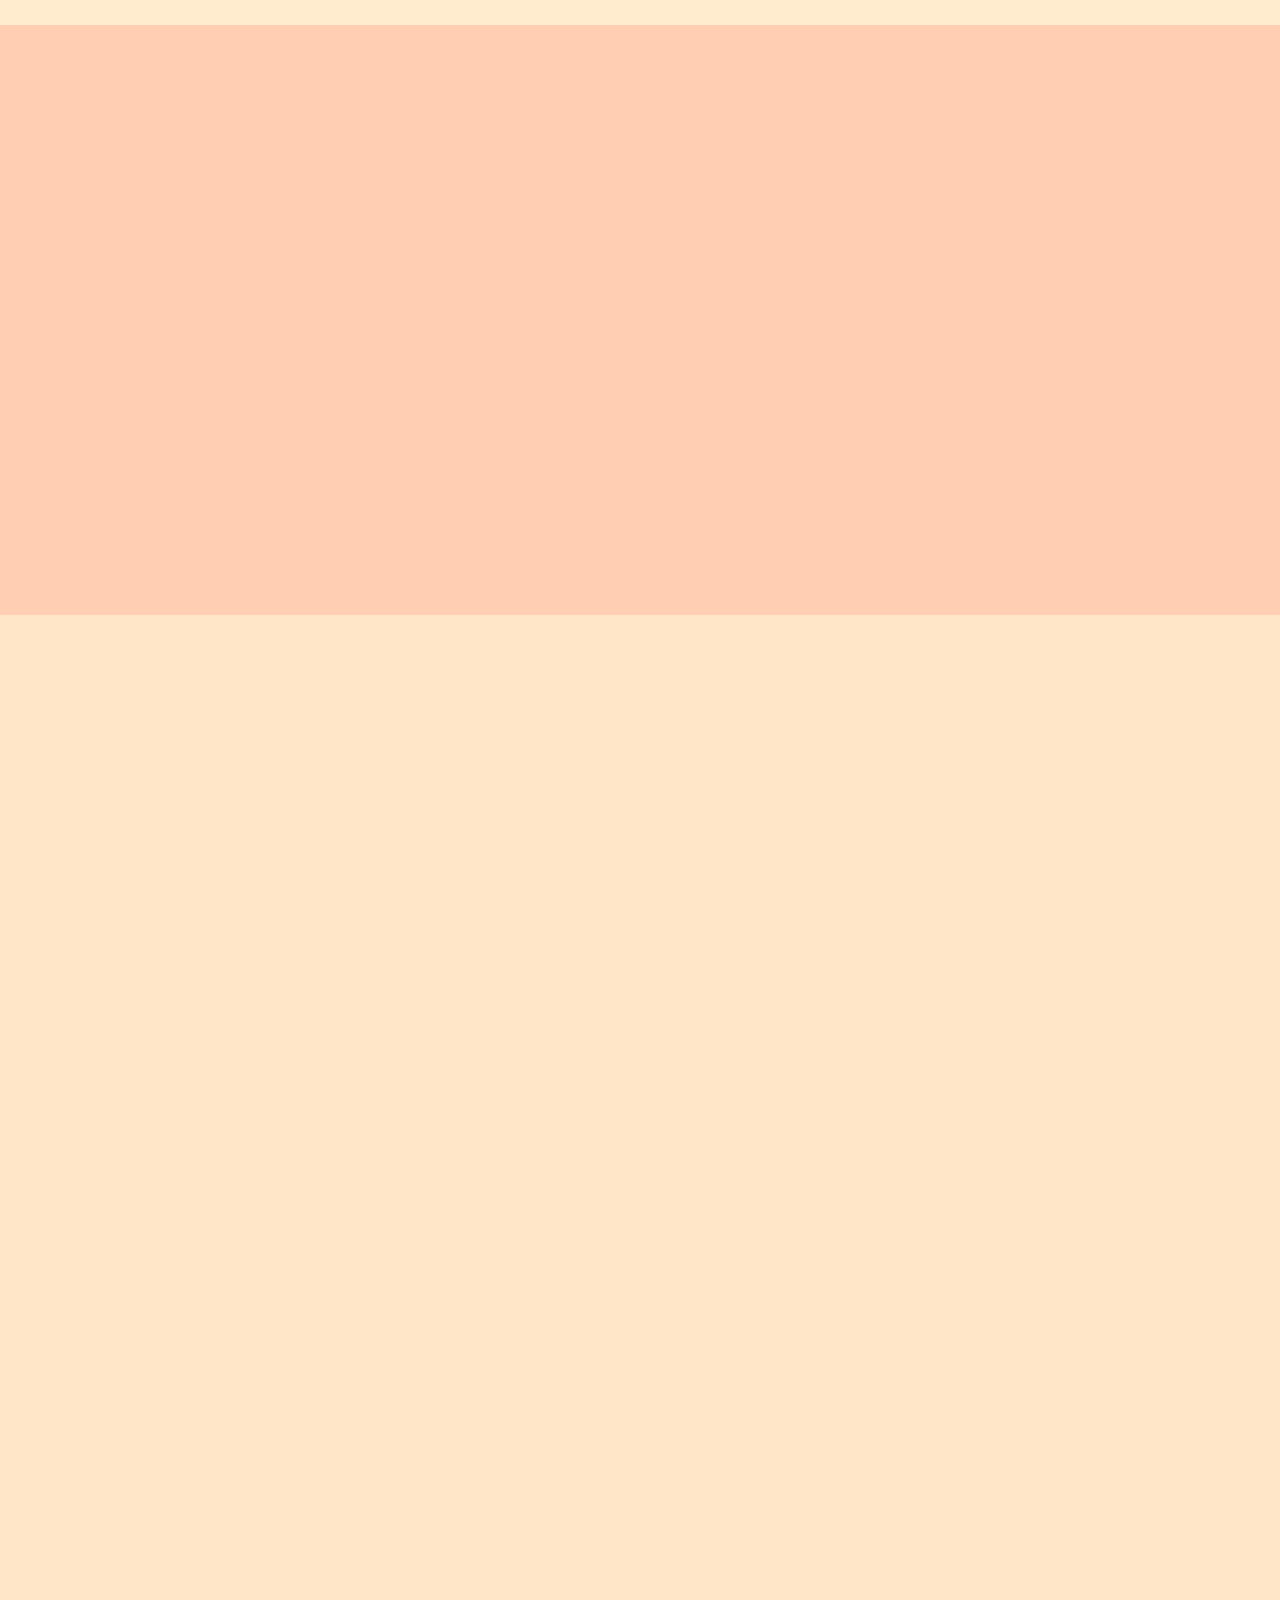
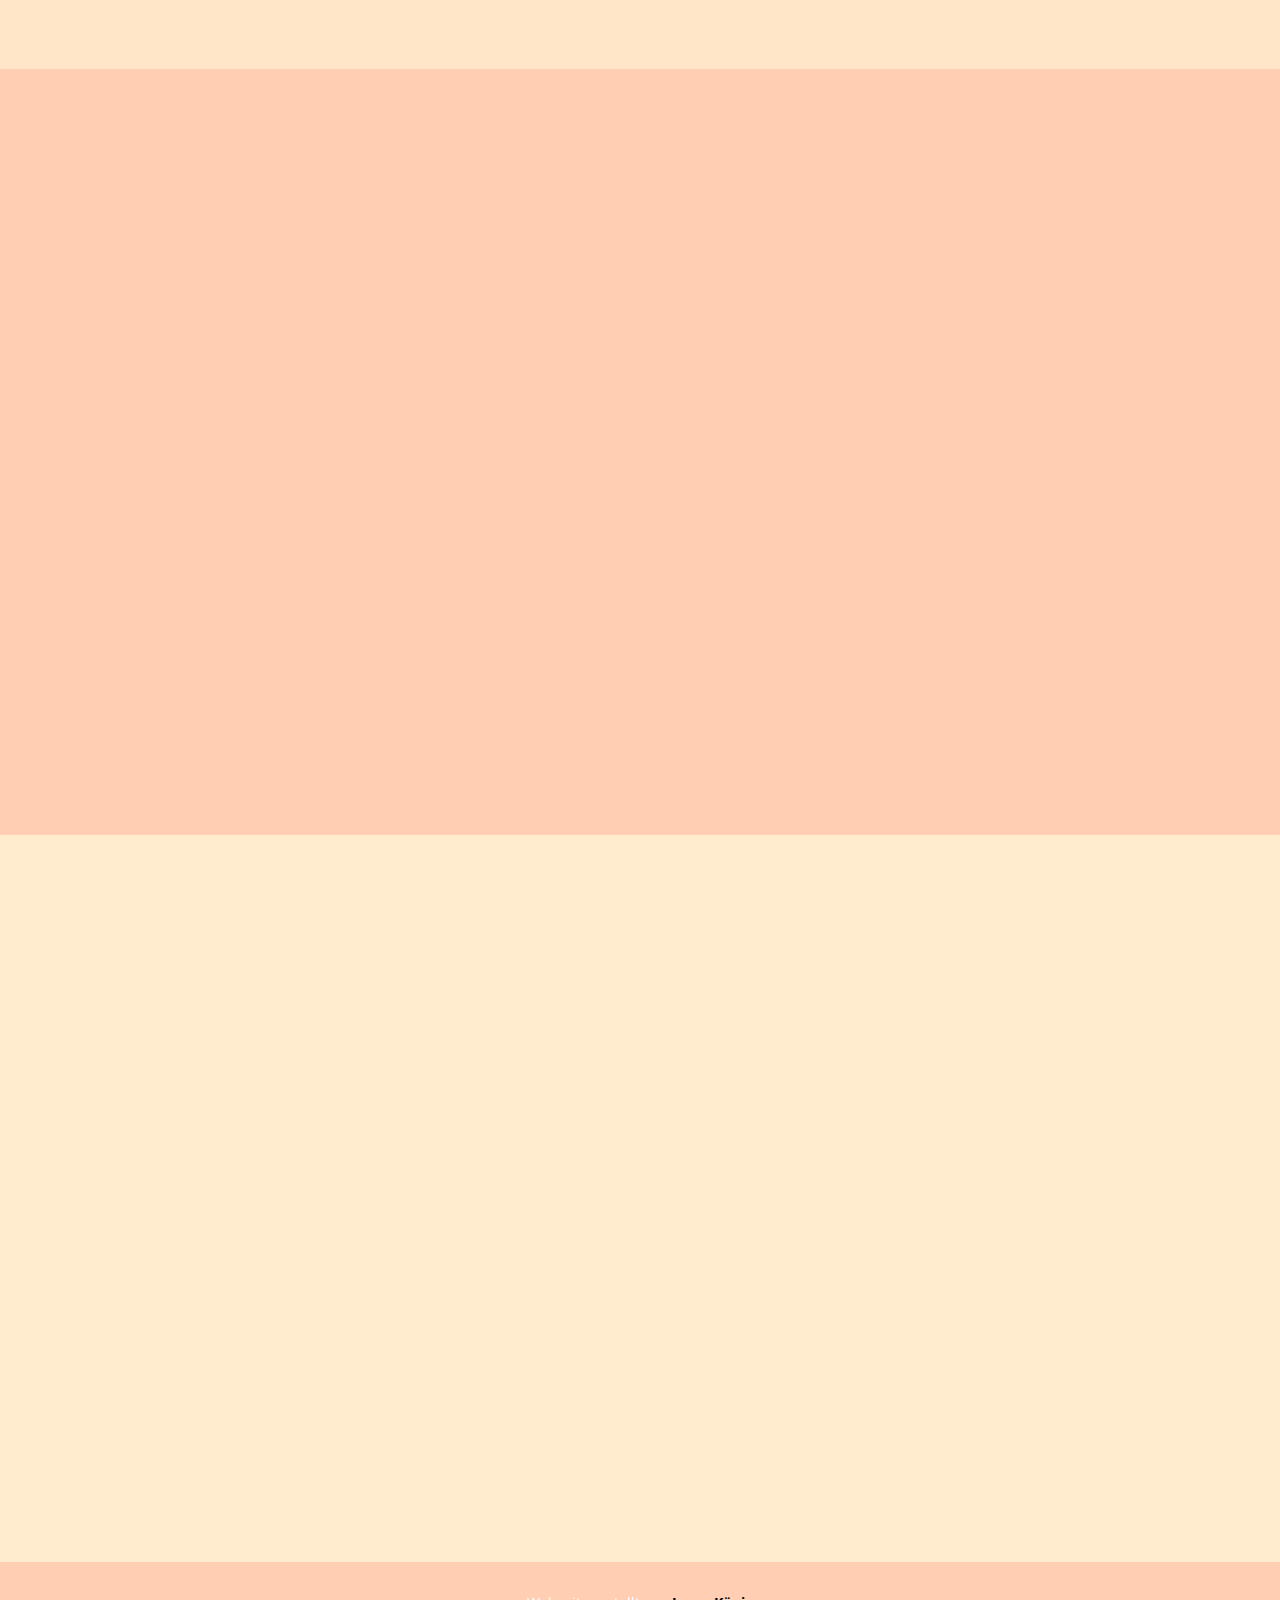
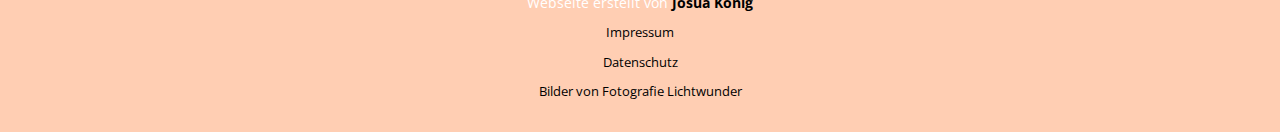
==== commit 29993696: "changed opening hours" ====
--- a/app/index.html
+++ b/app/index.html
@@ -108,7 +108,7 @@
           <div class="col-lg-12">
             <div class="box" data-aos="zoom-in" data-aos-delay="100">
               <span>BBQ Grillen - Spare Ribs</span>
-              <p>Wir bieten euch Spare Ribs von 16 bis 19 uhr am 01.10.2022 an.</p>
+              <p>Wir bieten euch Spare Ribs von unserem hauseigenen Smoker ab 16 bis 19 uhr am 01.10.2022 an.</p>
               <p>Um Telefonische Vorbestellung wird gebeten. <a href="tel:016099687323">0160 99 68 73 23</a></p>
             </div>
           </div>
@@ -684,10 +684,9 @@
                 <i class="bi bi-clock"></i>
                 <h4>&Ouml;ffnungszeiten:</h4>
                 <p>
-                  Di-Do: 11-21<br>
-                  Fr:    11-22<br>
-                  Sa-So: 10-22<br>
-                  Feiertags: 10-22
+                  Di-Fr: 16.20<br>
+                  Sa-So: 14-20<br>
+                  Feiertags: 14-20
                 </p>
               </div>
             </div>
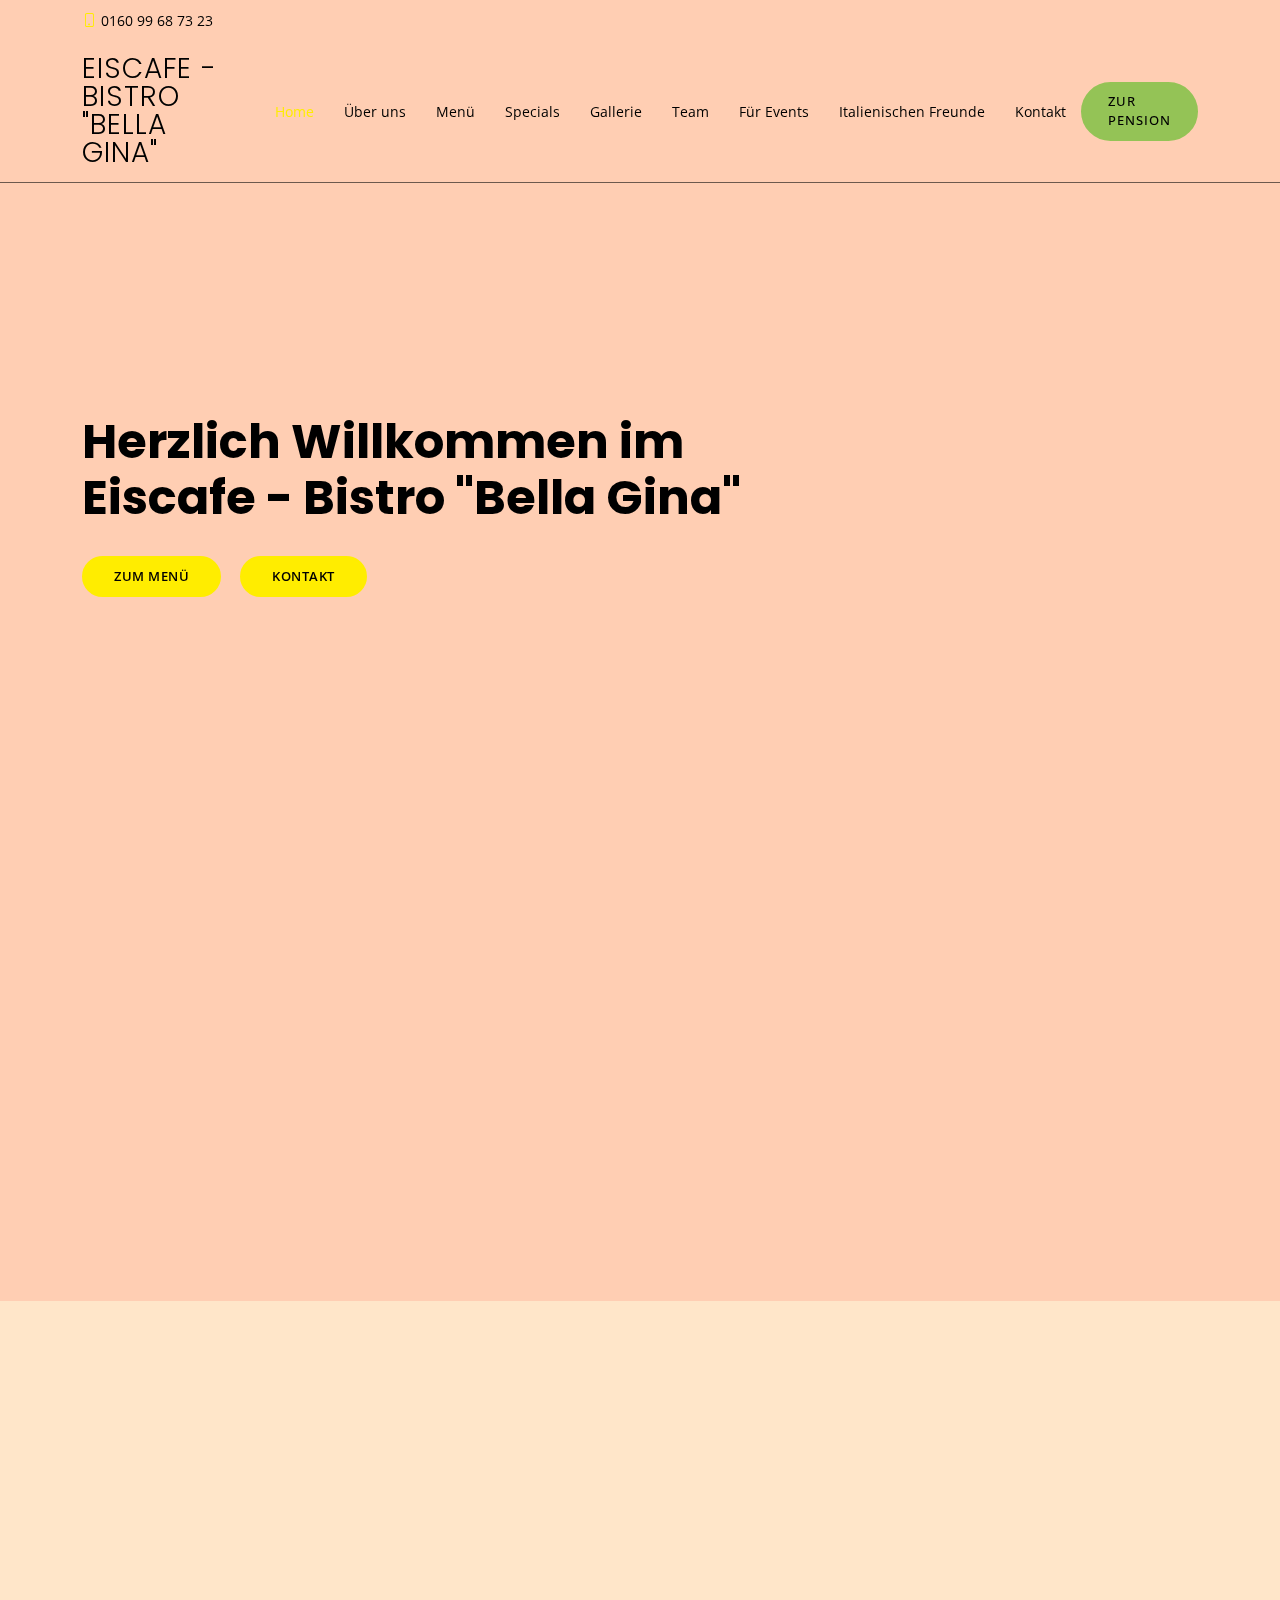
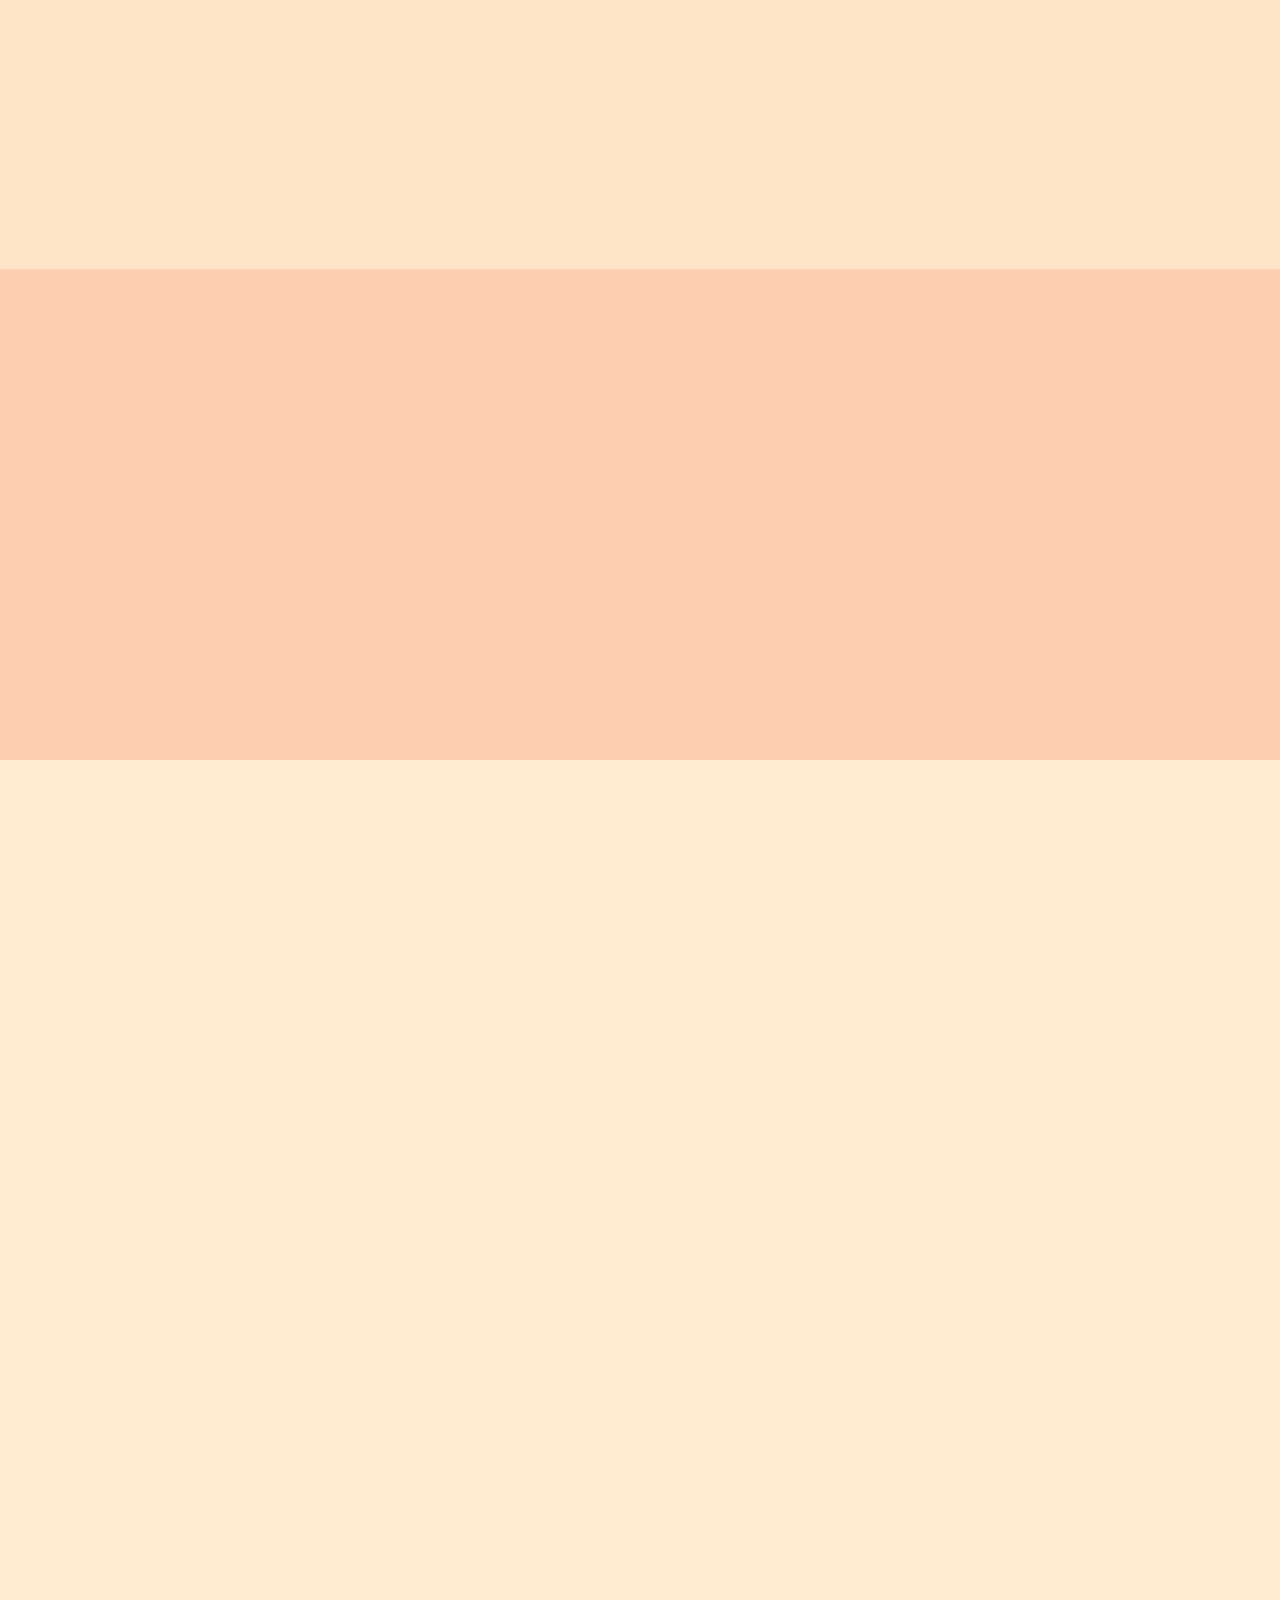
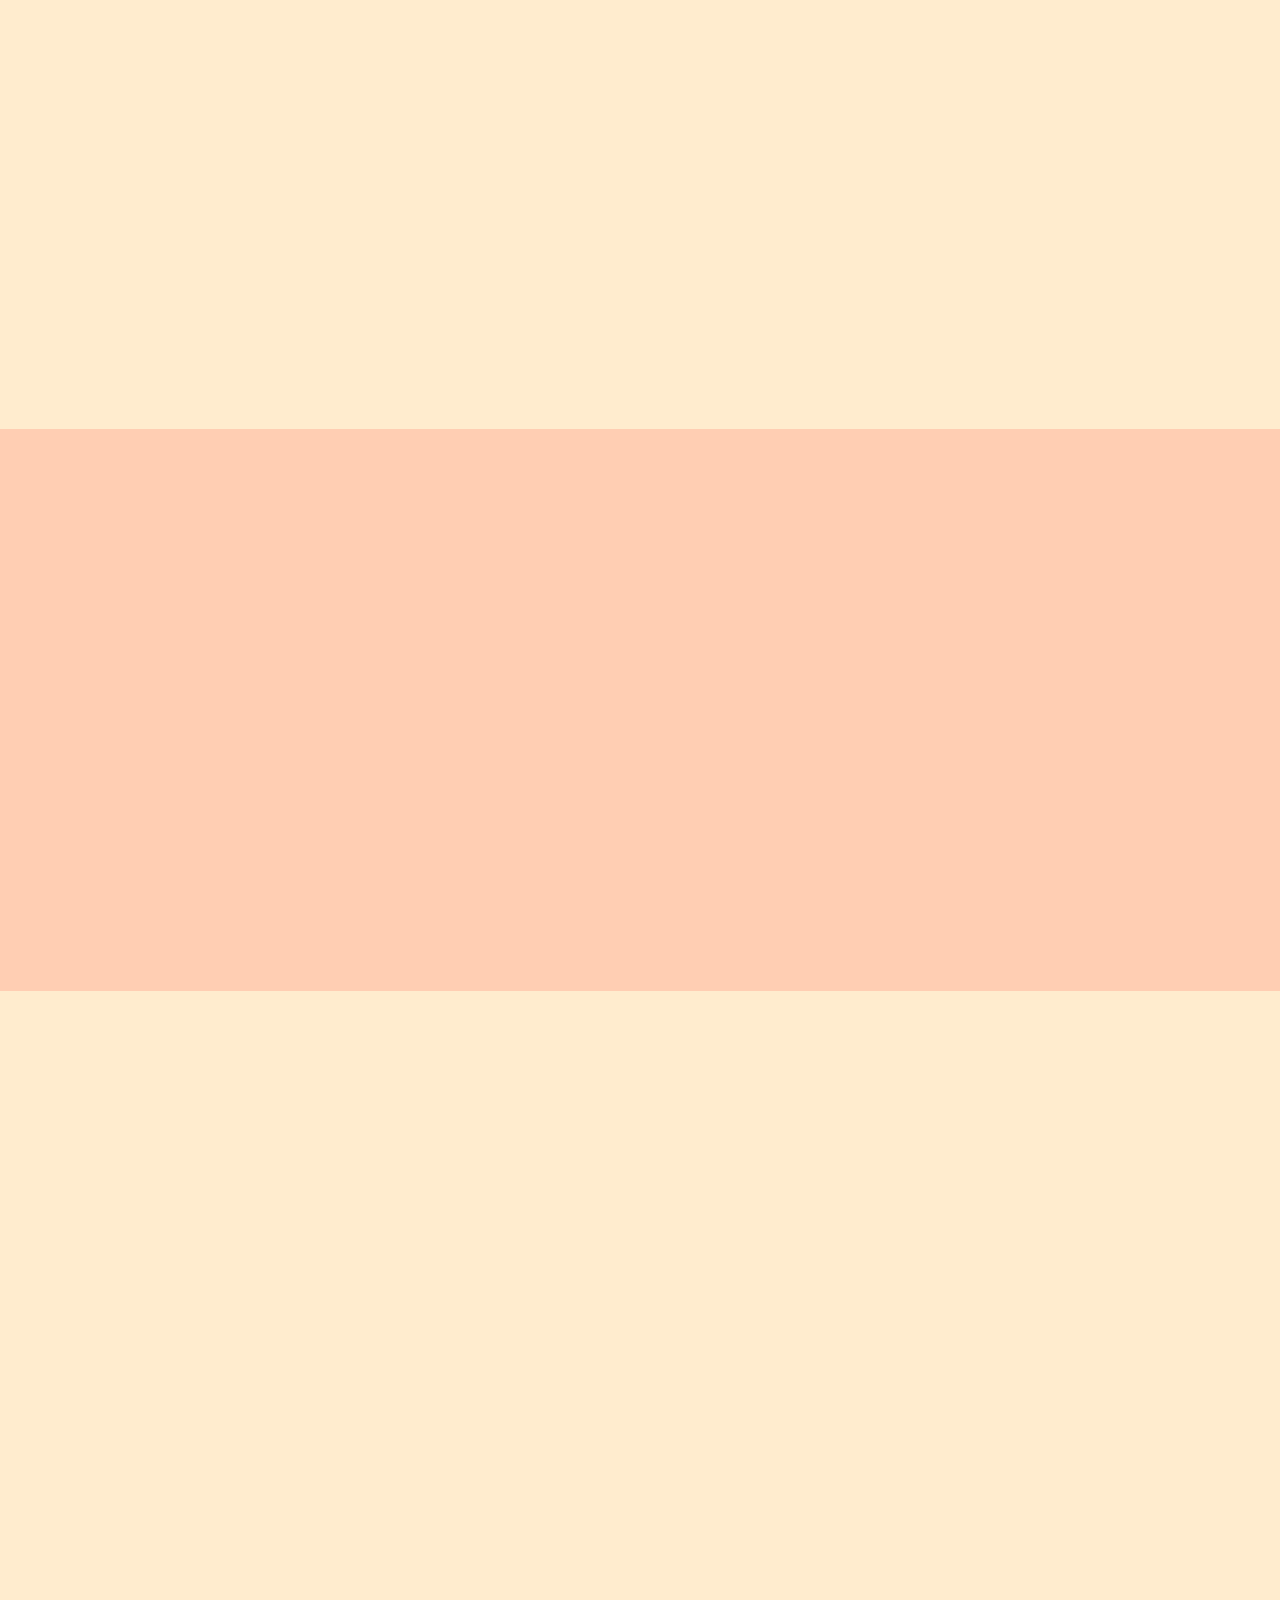
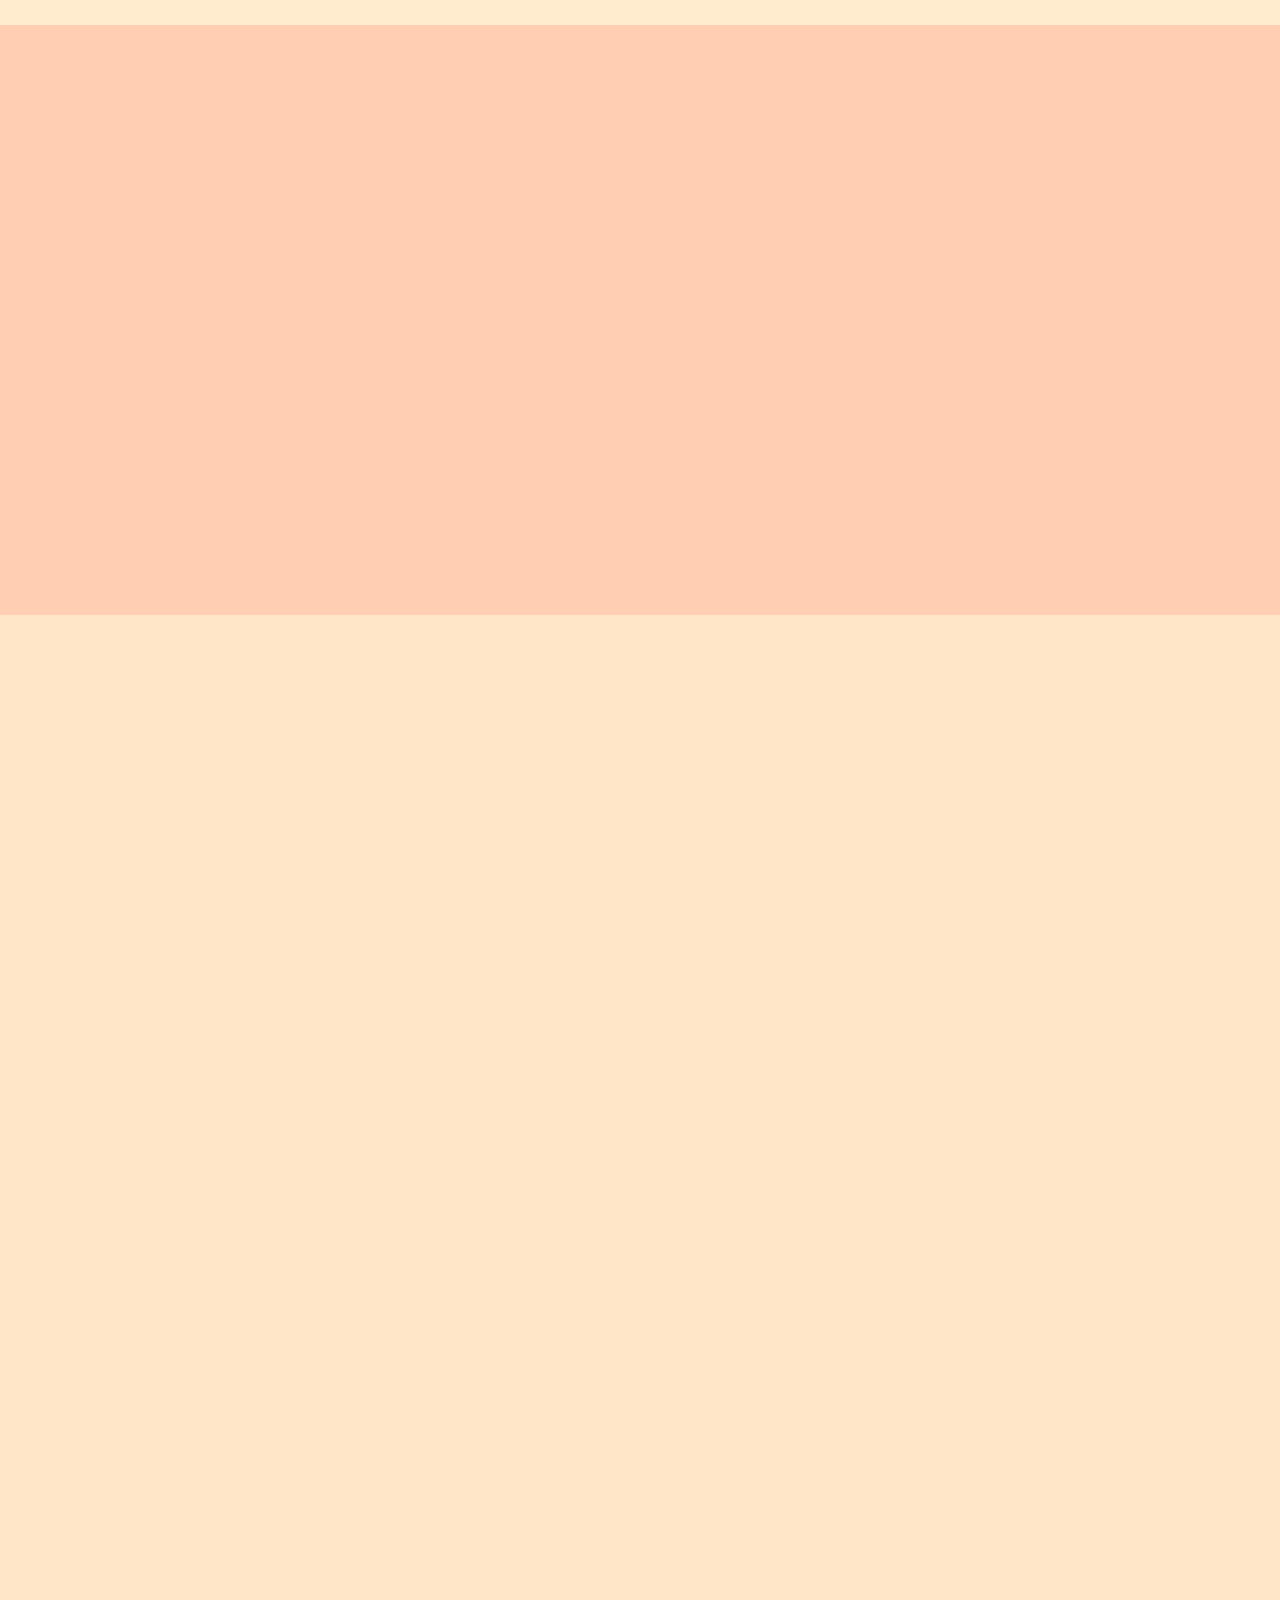
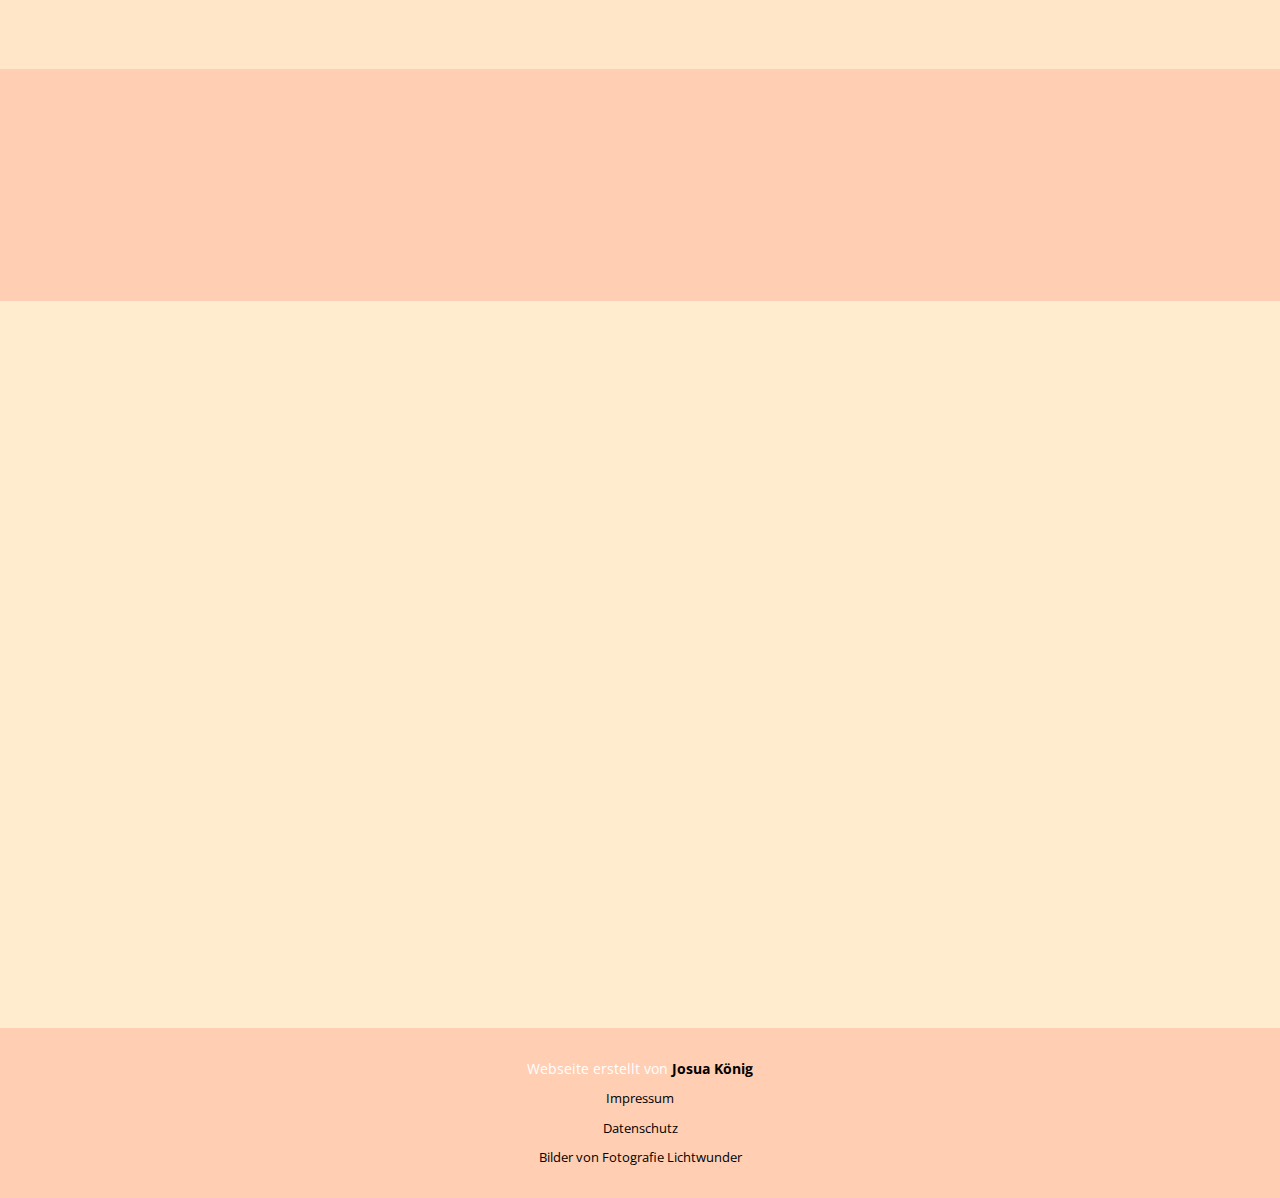
==== commit 1f82c7ed: "changed opening hours" ====
--- a/app/index.html
+++ b/app/index.html
@@ -639,9 +639,6 @@
     <section id="video" class="video">
       <div class="container" data-aos="fade-up">
         <div class="row">
-          <div class="col-lg-6 order-1 order-lg-1" data-aos="zoom-in" data-aos-delay="100">
-              <video src="assets/videos/danksagung.mp4" width="352" height="640" controls type ="video/mp4">Ihr Browser kann dieses Video leider nicht wiedergeben.</video>
-            </div>
           <div class="col-lg-6 pt-4 pt-lg-0 order-2 order-lg-1 content">
             <p class="fst-italic">
               Unsere italienischen Freunde. Mit unseren beiden italienischen Freunden,  Vincenzo und Francesco, und deren Hilfe ,konnten wir unseren Traum verwirklichen. Wir danken  der Firma Landolfo und Gelati Conte für die gute Zusammenarbeit.            </p>
@@ -684,7 +681,7 @@
                 <i class="bi bi-clock"></i>
                 <h4>&Ouml;ffnungszeiten:</h4>
                 <p>
-                  Di-Fr: 16.20<br>
+                  Di-Fr: 16-20<br>
                   Sa-So: 14-20<br>
                   Feiertags: 14-20
                 </p>
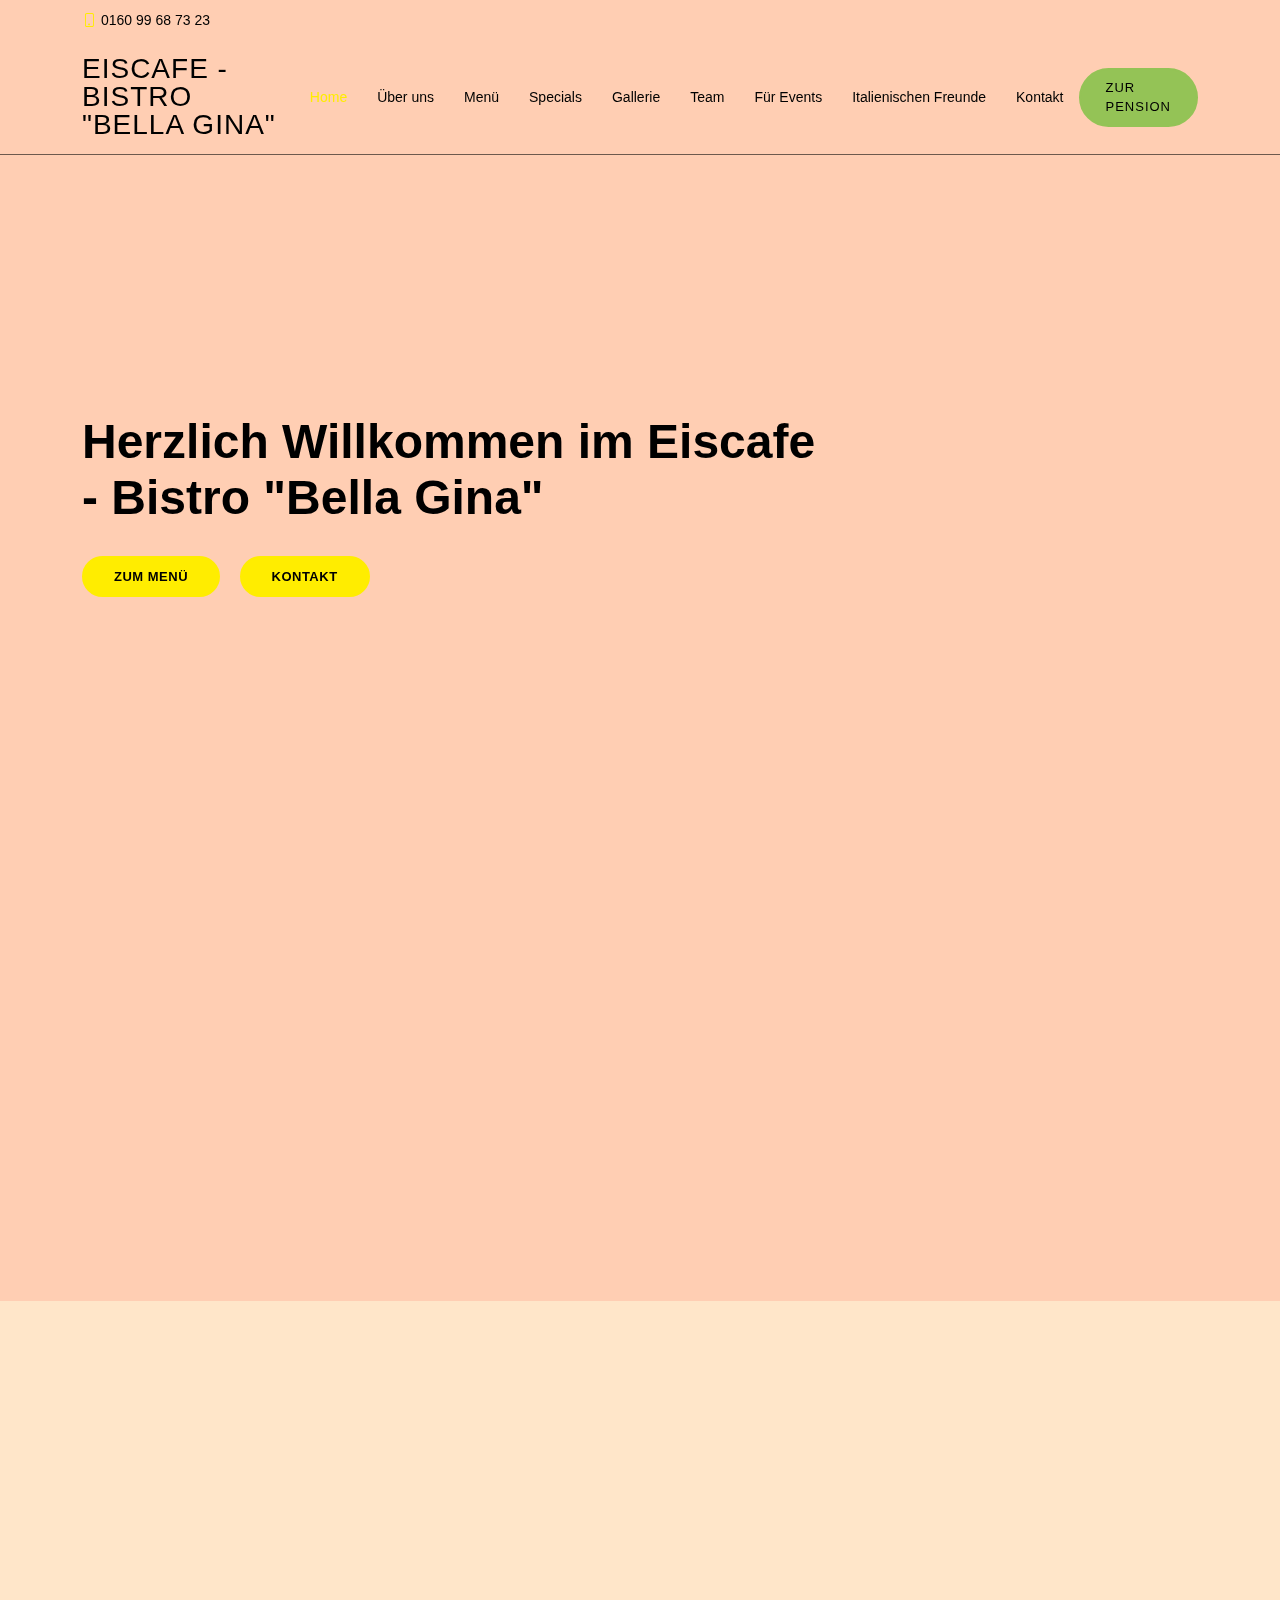
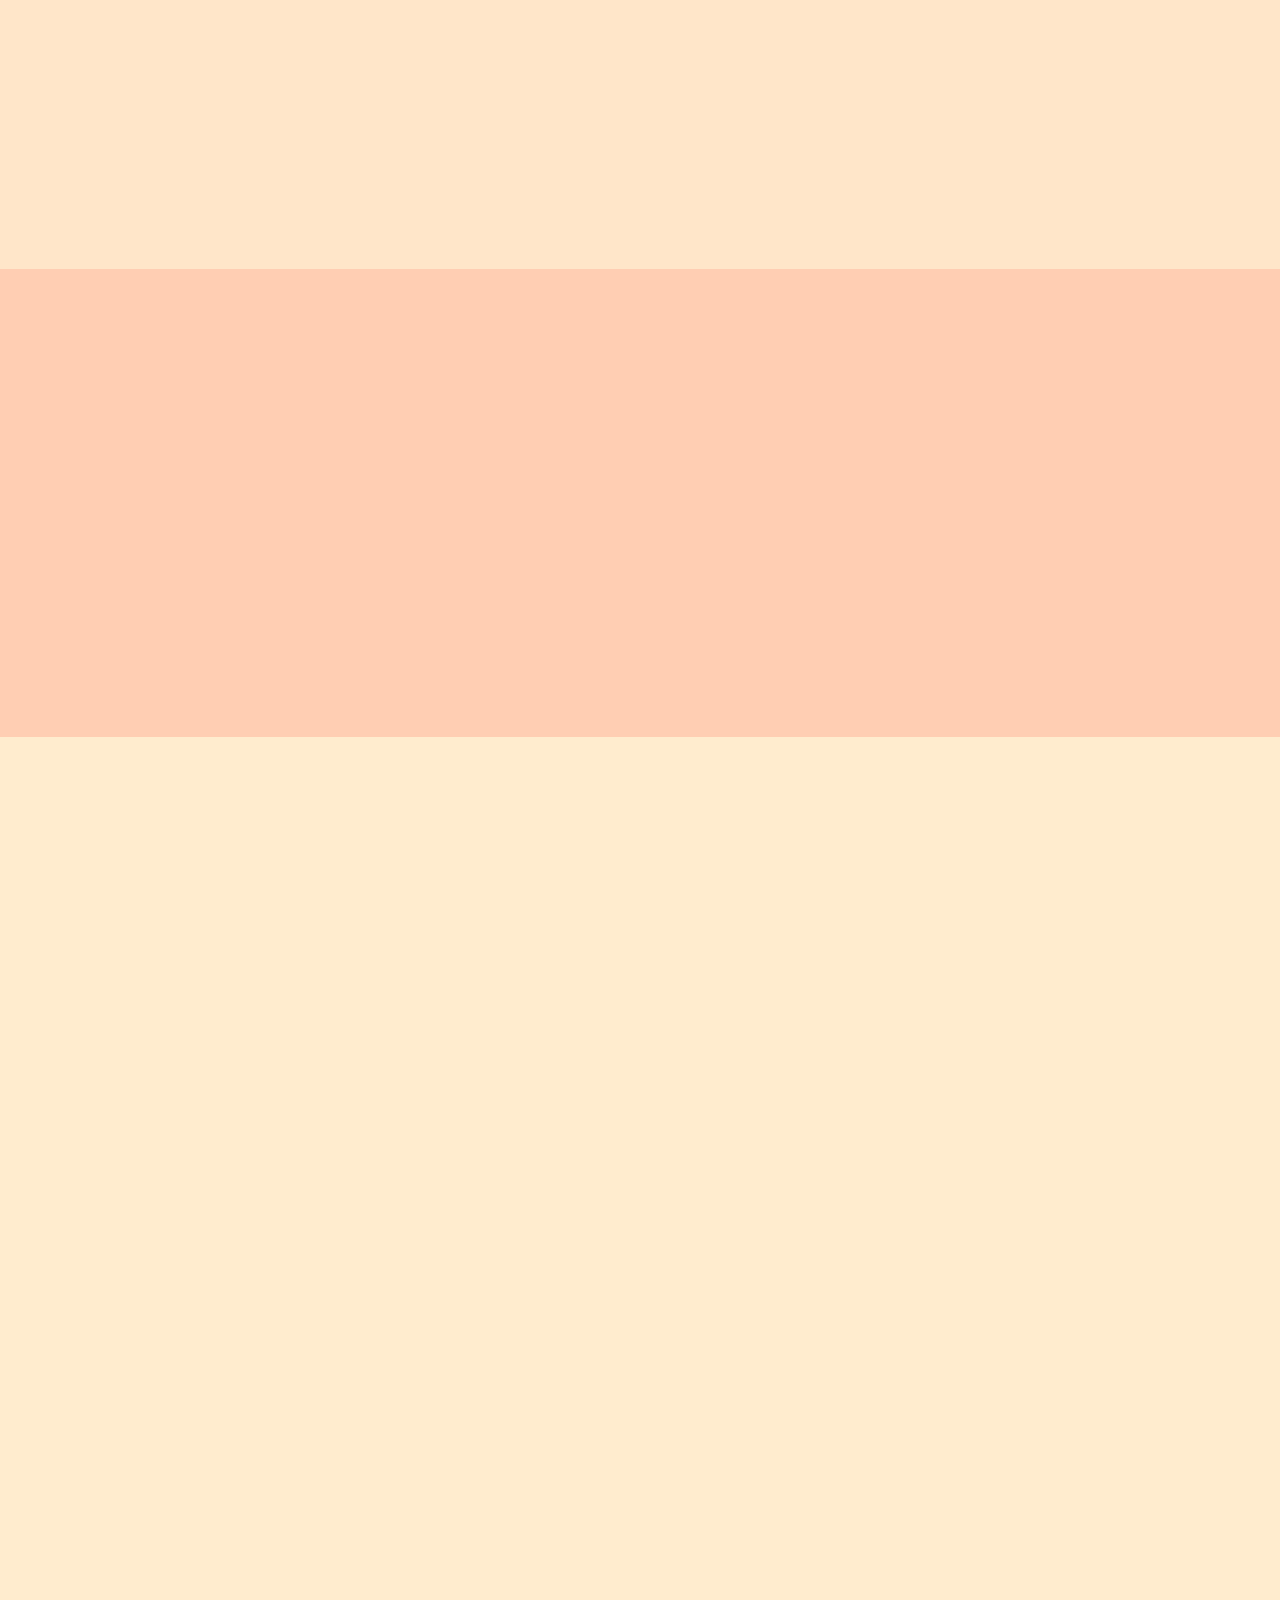
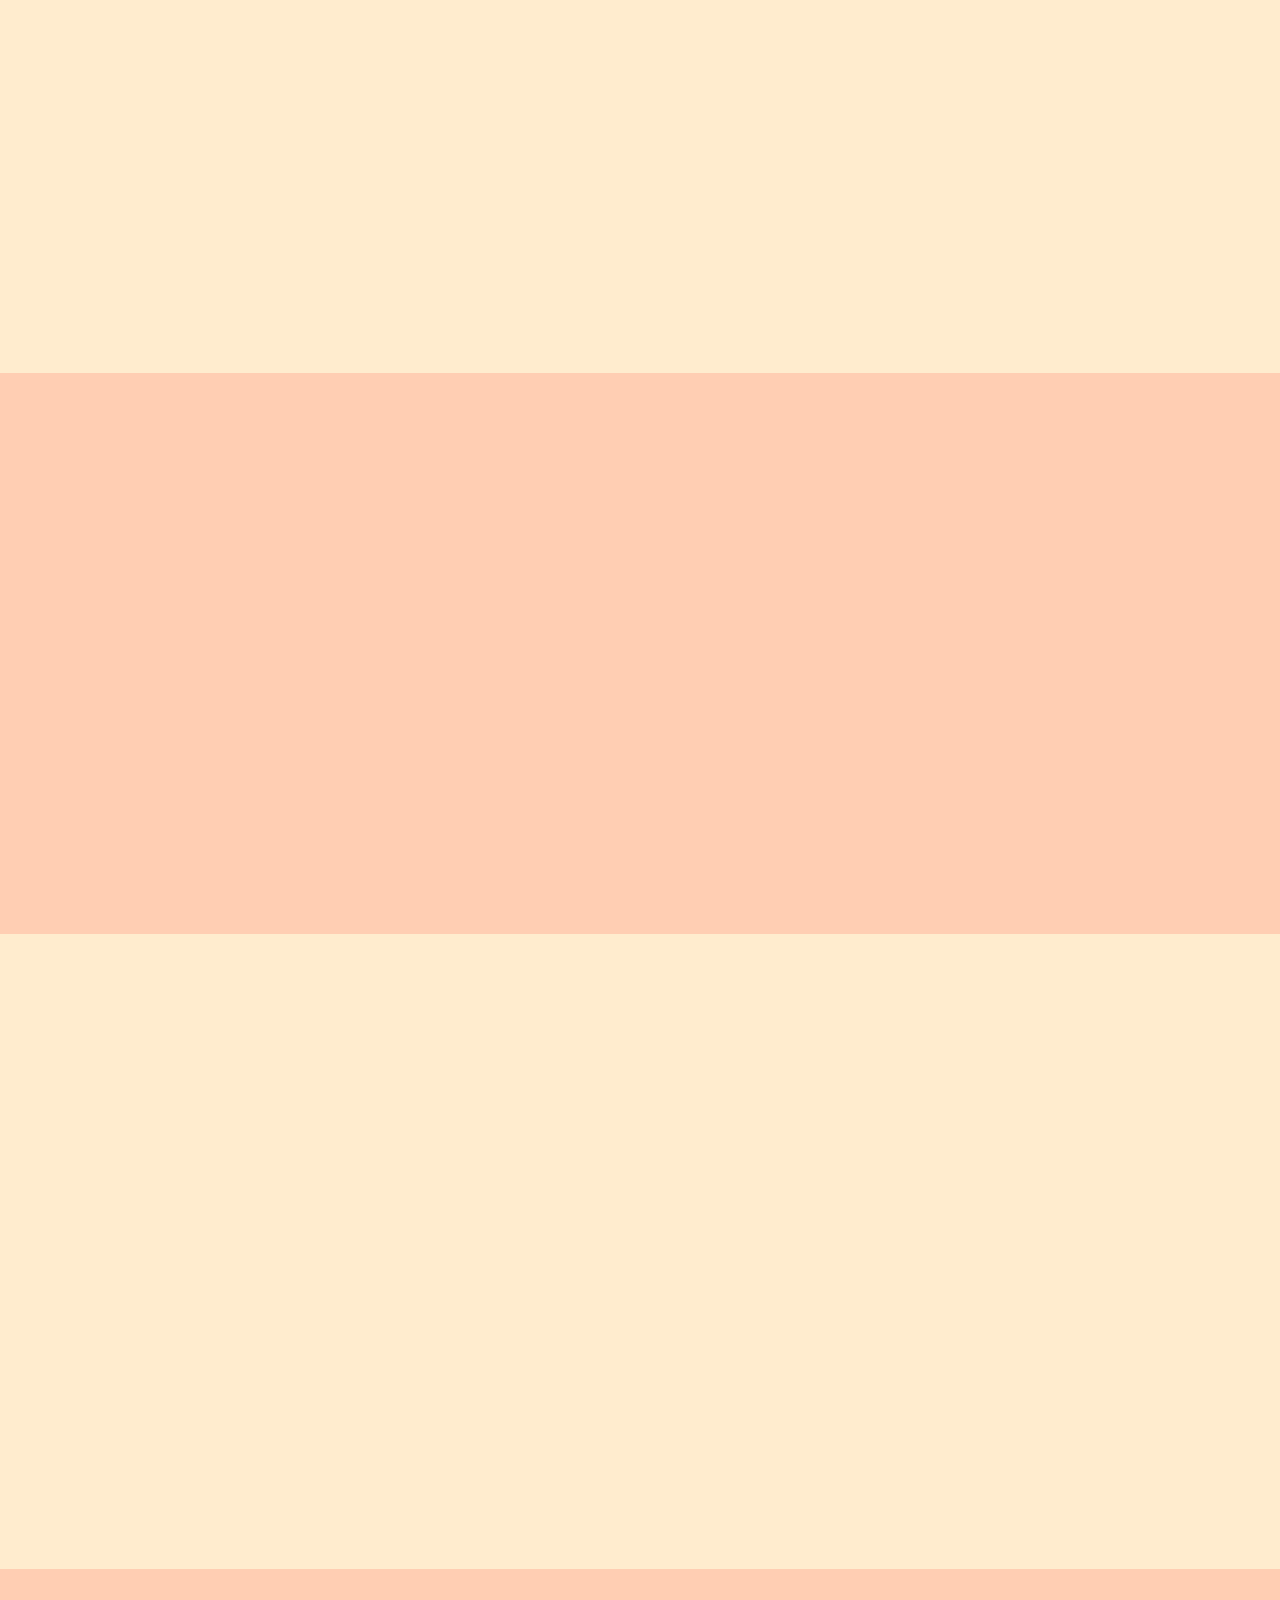
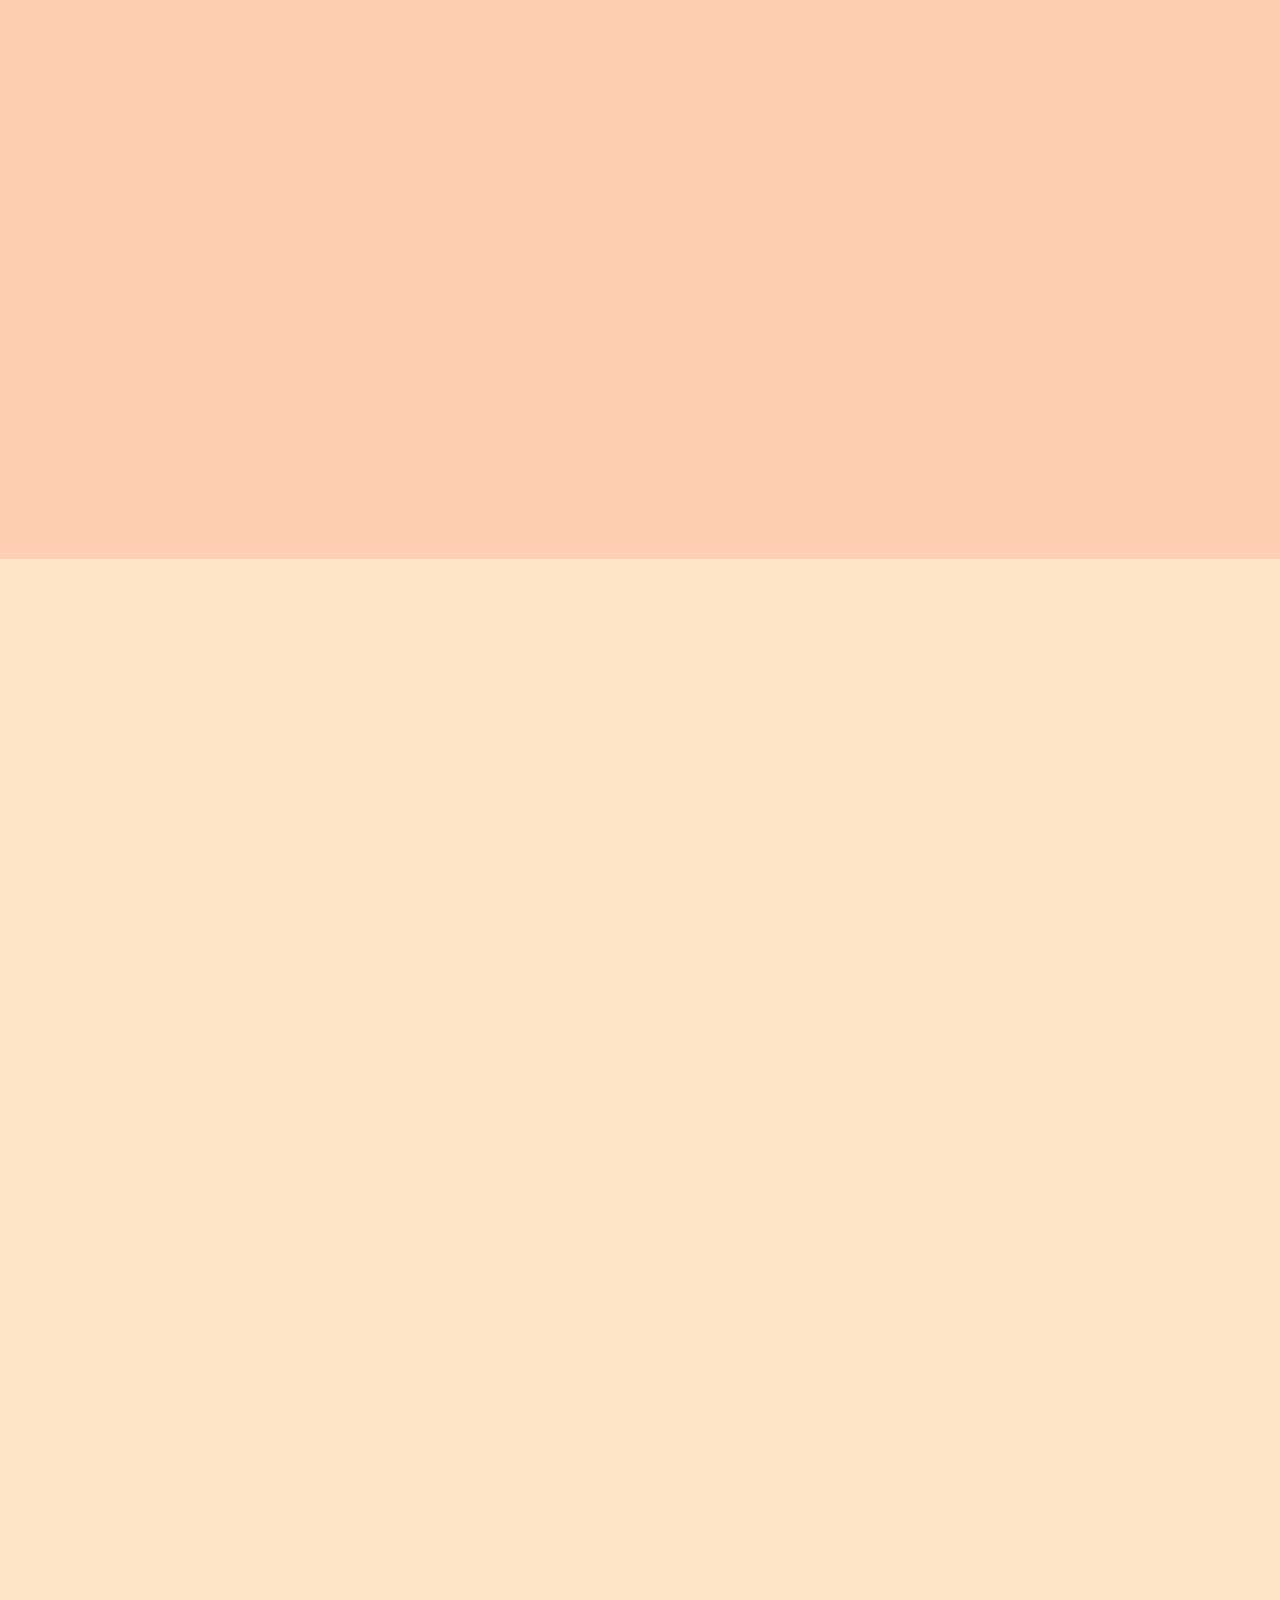
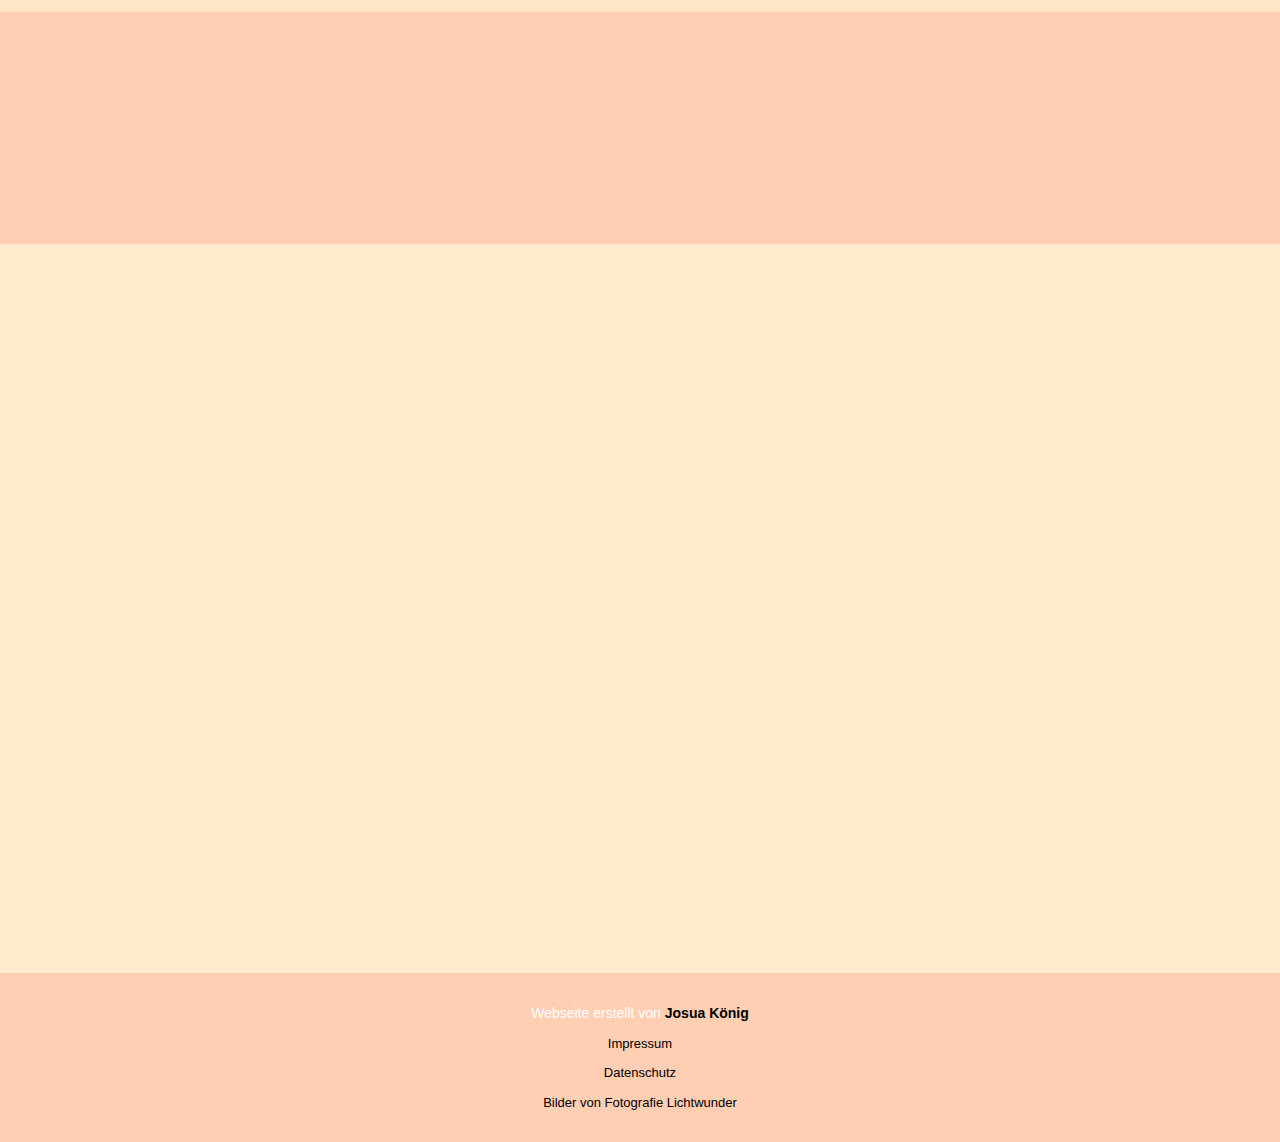
==== commit 8235768f: "removed google fonts" ====
--- a/app/index.html
+++ b/app/index.html
@@ -12,9 +12,6 @@
   <!-- Favicons -->
   <link href="assets/img/favicon.jpg" rel="icon">
   <link href="assets/img/apple-touch-icon.jpg" rel="apple-touch-icon">
-
-  <!-- Google Fonts -->
-  <link href="https://fonts.googleapis.com/css?family=Open+Sans:300,300i,400,400i,600,600i,700,700i|Playfair+Display:ital,wght@0,400;0,500;0,600;0,700;1,400;1,500;1,600;1,700|Poppins:300,300i,400,400i,500,500i,600,600i,700,700i" rel="stylesheet">
 
   <!-- Vendor CSS Files -->
   <link href="assets/vendor/animate.css/animate.min.css" rel="stylesheet">
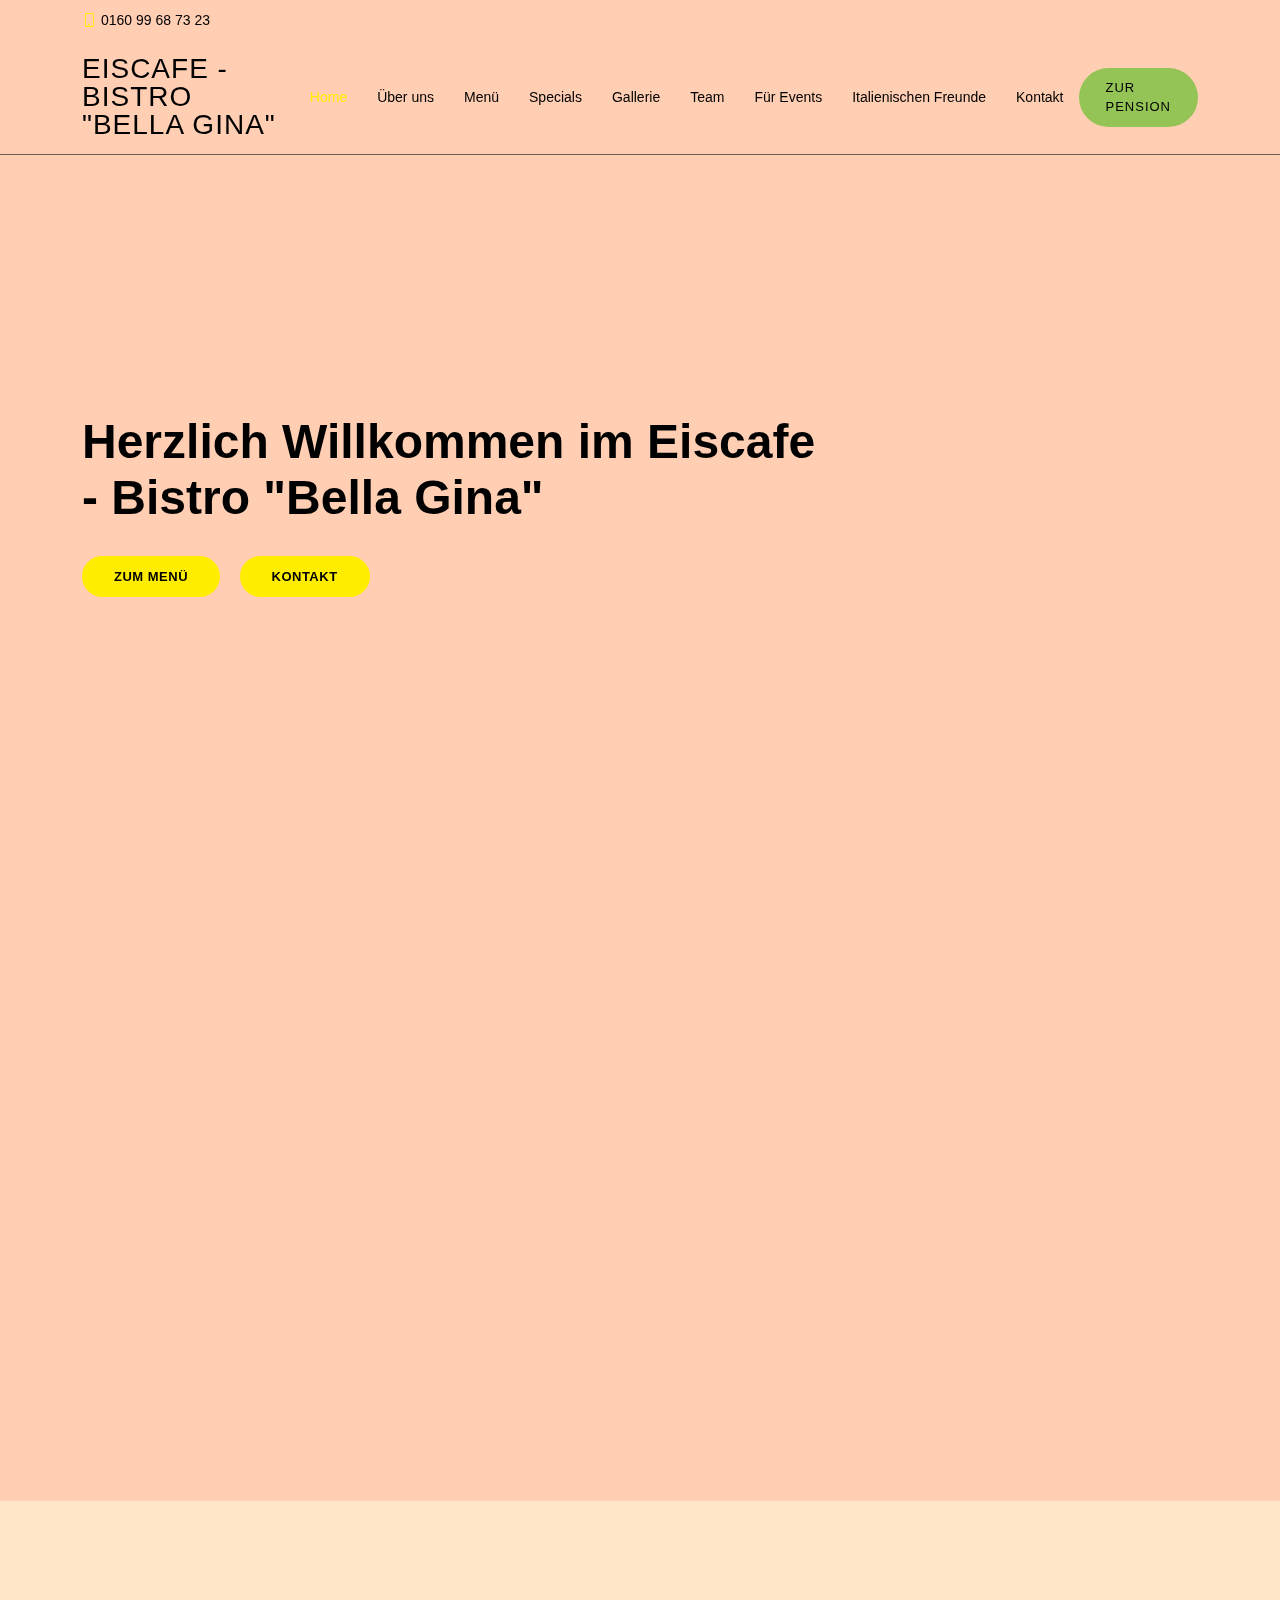
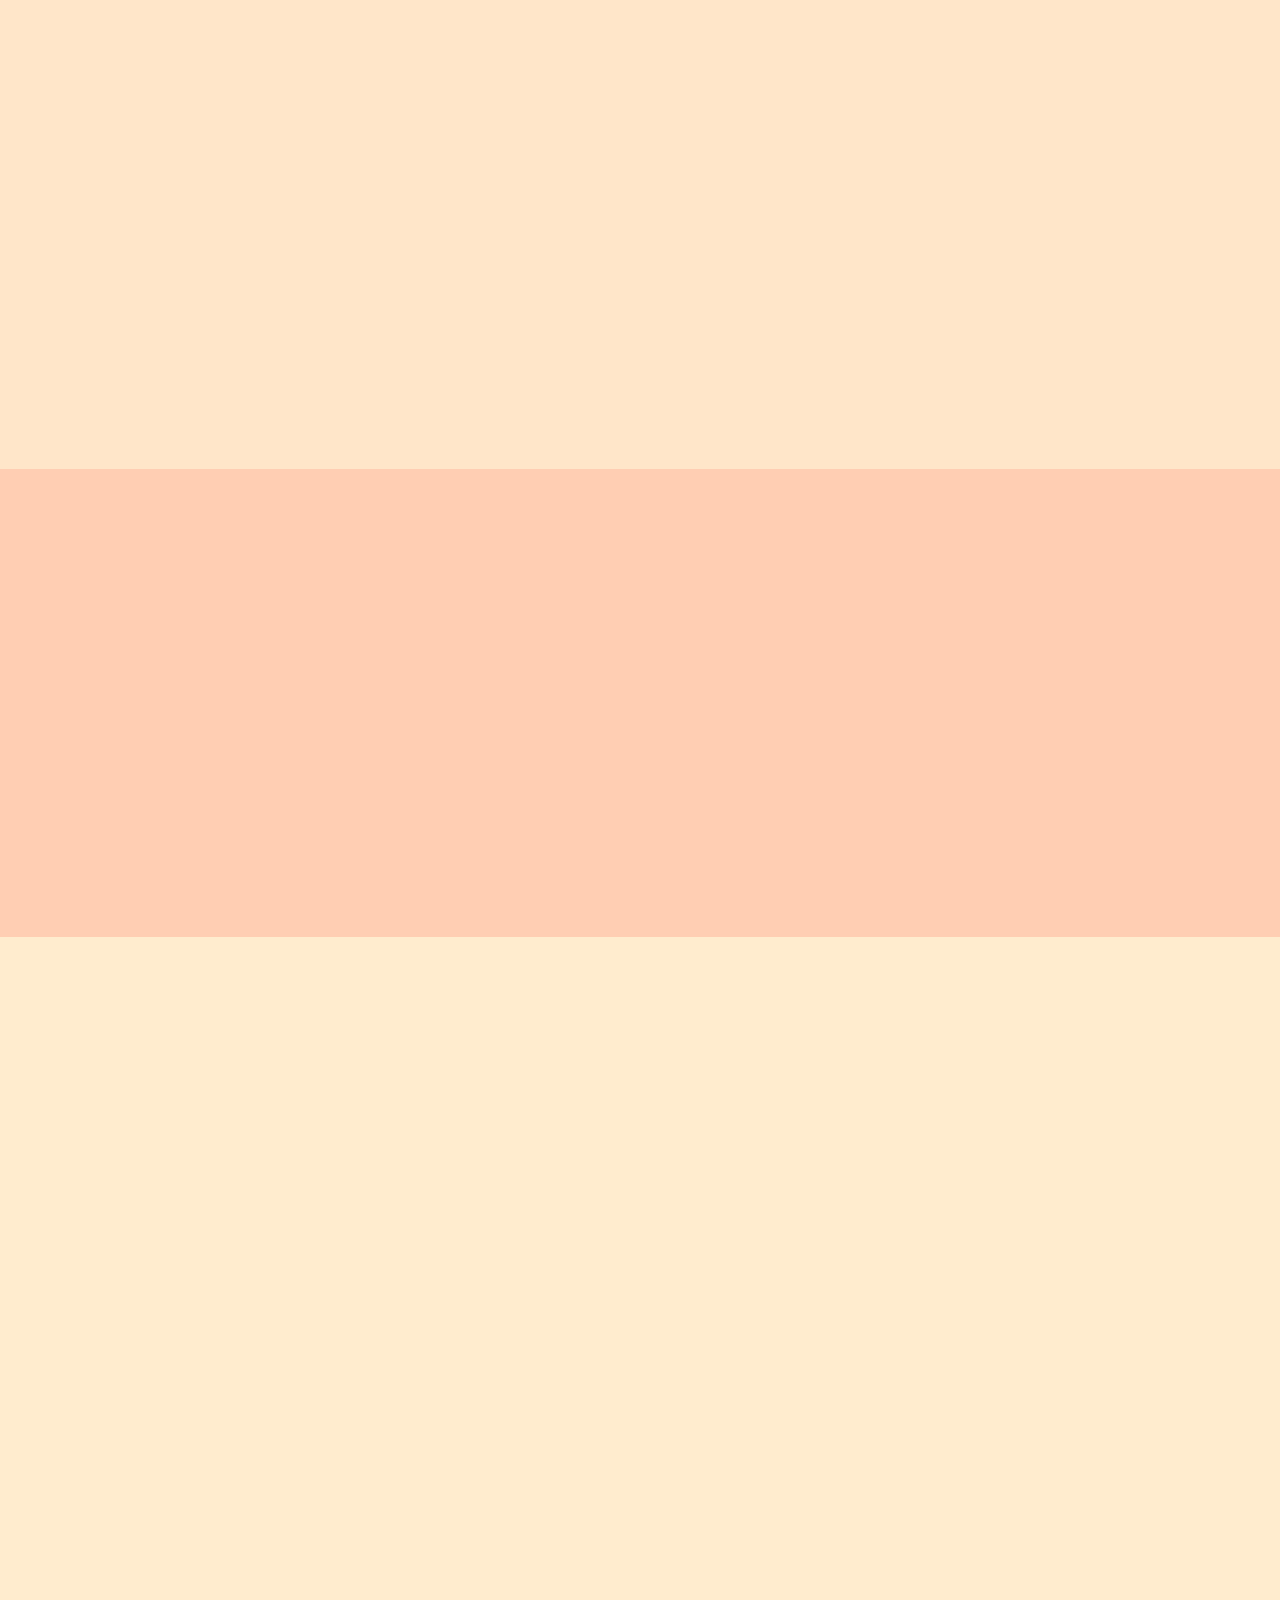
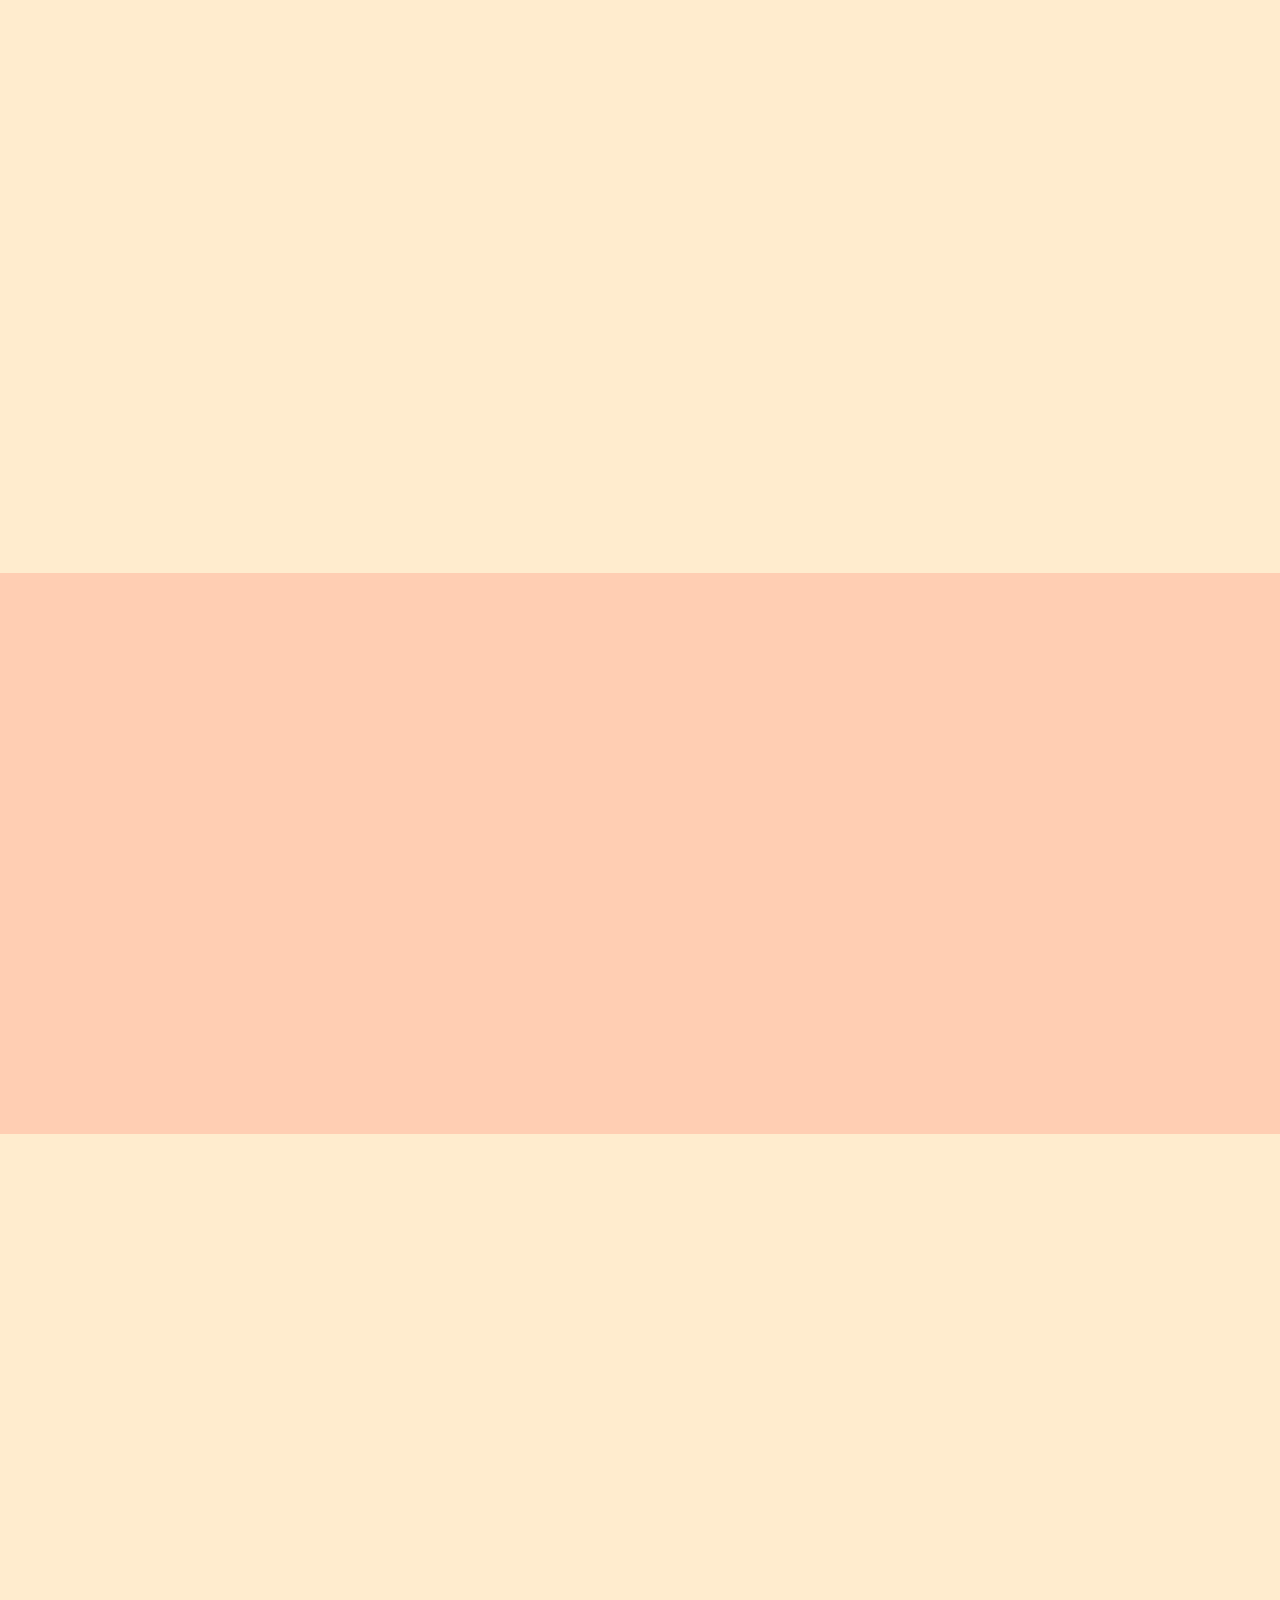
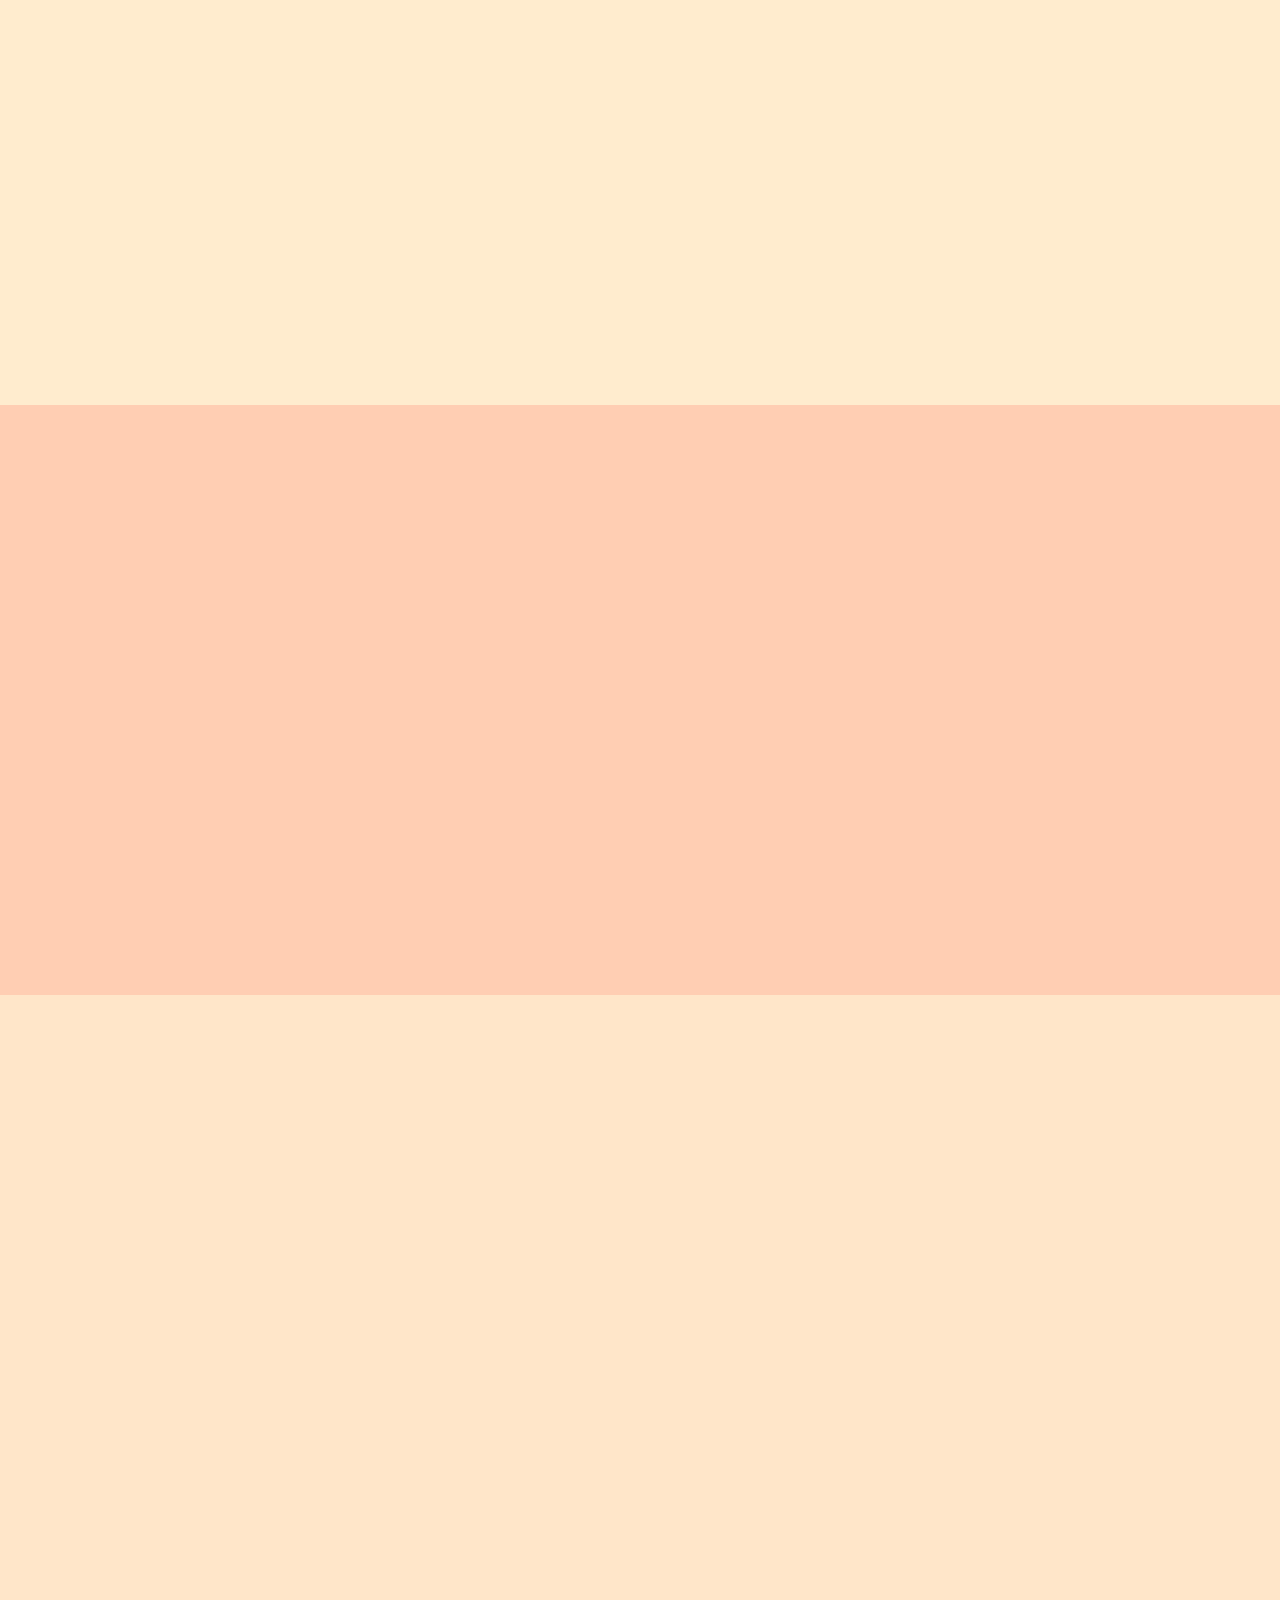
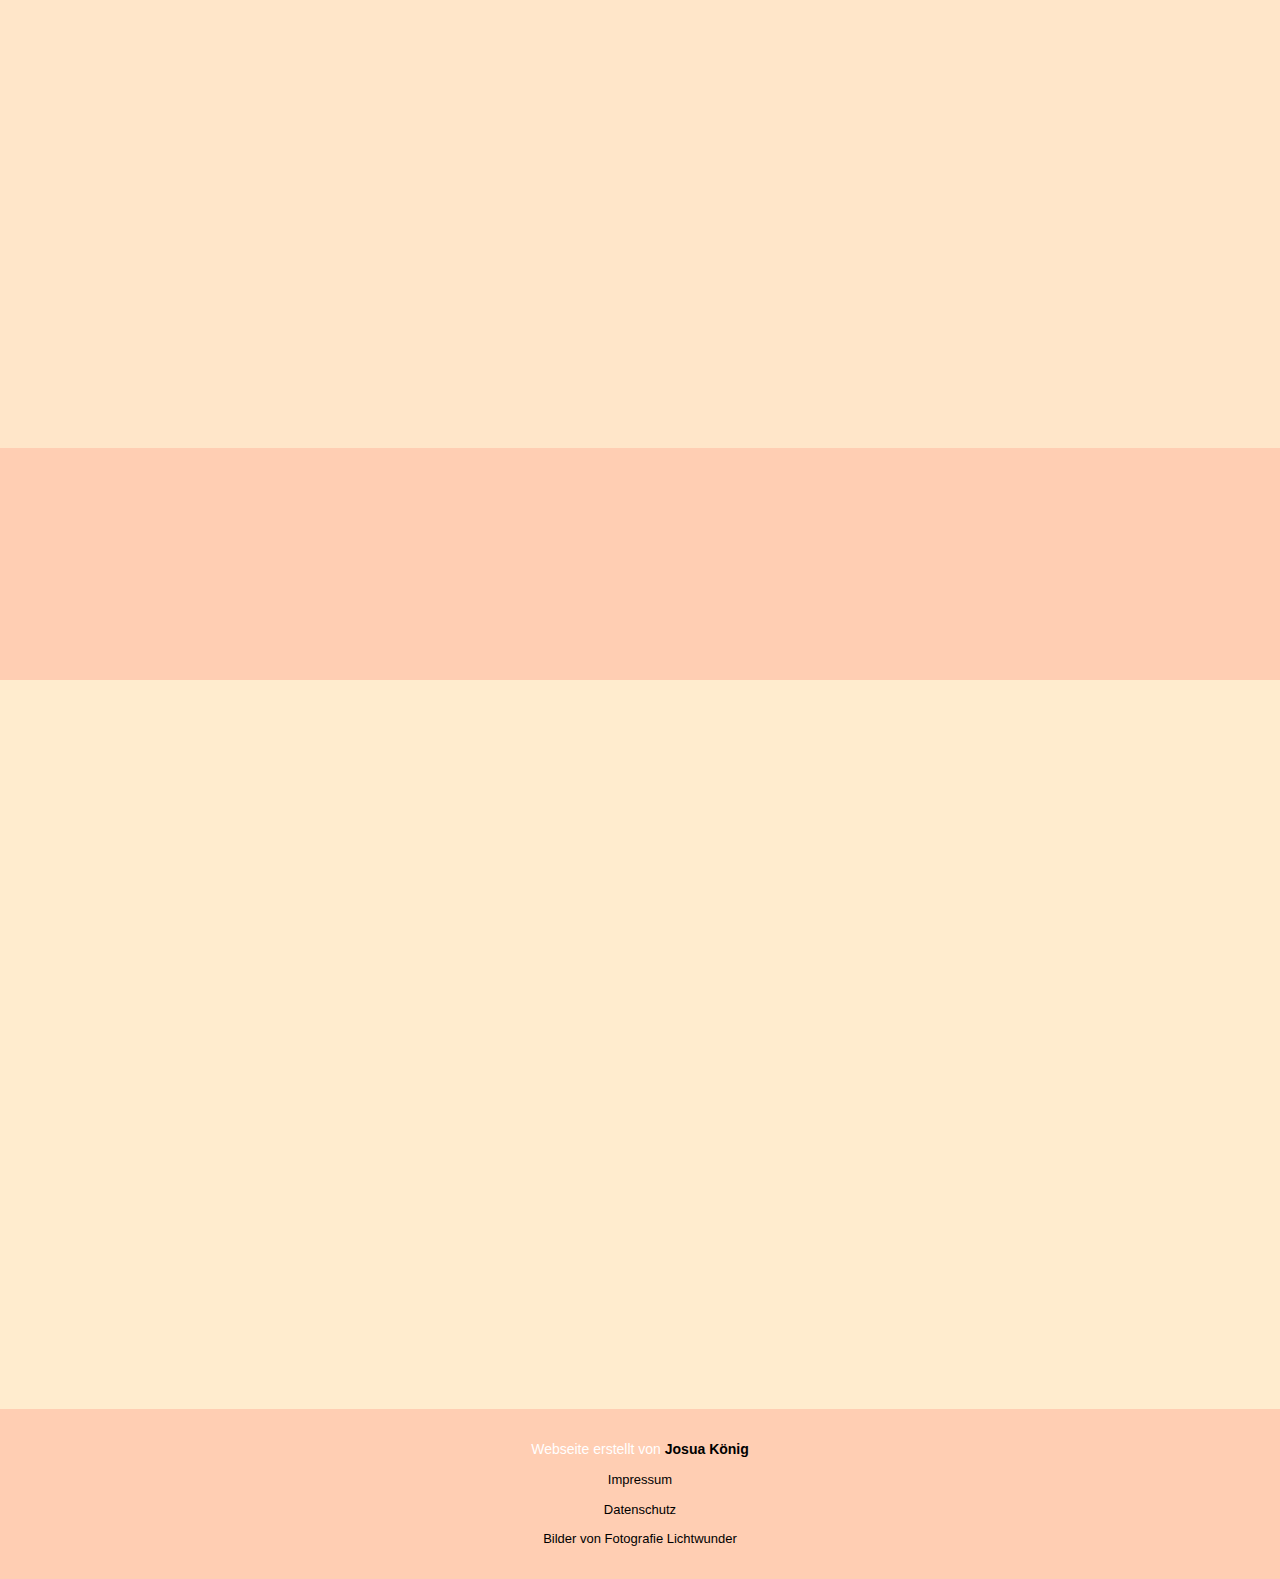
==== commit be6dd8df: "added bbq event" ====
--- a/app/index.html
+++ b/app/index.html
@@ -104,9 +104,10 @@
 
           <div class="col-lg-12">
             <div class="box" data-aos="zoom-in" data-aos-delay="100">
-              <span>BBQ Grillen - Spare Ribs</span>
-              <p>Wir bieten euch Spare Ribs von unserem hauseigenen Smoker ab 16 bis 19 uhr am 01.10.2022 an.</p>
+              <span>Großes BBQ - Essen am 06.11.2022</span>
+              <p>Eisdiele mit Grillstation/BBQ Lounge auf Google: <a href="https://posts.gle/pcFT7f">https://posts.gle/pcFT7f</a></p>
               <p>Um Telefonische Vorbestellung wird gebeten. <a href="tel:016099687323">0160 99 68 73 23</a></p>
+              <img src="assets/img/event/event-1.jpeg" alt="" class="event-img">
             </div>
           </div>
 
@@ -537,6 +538,38 @@
             </div>
           </div>
 
+          <div class="col-lg-3 col-md-4">
+            <div class="gallery-item">
+              <a href="assets/img/event/event-2.jpeg" class="gallery-lightbox" data-gall="gallery-item">
+                <img src="assets/img/event/event-2.jpeg" alt="" class="img-fluid">
+              </a>
+            </div>
+          </div>
+
+          <div class="col-lg-3 col-md-4">
+            <div class="gallery-item">
+              <a href="assets/img/event/event-3.jpeg" class="gallery-lightbox" data-gall="gallery-item">
+                <img src="assets/img/event/event-3.jpeg" alt="" class="img-fluid">
+              </a>
+            </div>
+          </div>
+
+          <div class="col-lg-3 col-md-4">
+            <div class="gallery-item">
+              <a href="assets/img/event/event-4.jpeg" class="gallery-lightbox" data-gall="gallery-item">
+                <img src="assets/img/event/event-4.jpeg" alt="" class="img-fluid">
+              </a>
+            </div>
+          </div>
+
+          <div class="col-lg-3 col-md-4">
+            <div class="gallery-item">
+              <a href="assets/img/event/event-5.jpeg" class="gallery-lightbox" data-gall="gallery-item">
+                <img src="assets/img/event/event-5.jpeg" alt="" class="img-fluid">
+              </a>
+            </div>
+          </div>
+
         </div>
 
       </div>
--- a/app/assets/css/style.css
+++ b/app/assets/css/style.css
@@ -1529,4 +1529,22 @@
 .video-container {
 
   position: relative;
+}
+
+/*--------------------------------------------------------------
+# event
+--------------------------------------------------------------*/
+
+.event-img {
+  width:100%;
+  max-width:300px;
+  height: 200px;
+  max-height: 200px;
+
+  position: relative;
+  margin: auto;
+  top: 5px;
+  left: 0;
+  right: 0;
+  bottom: 0;
 }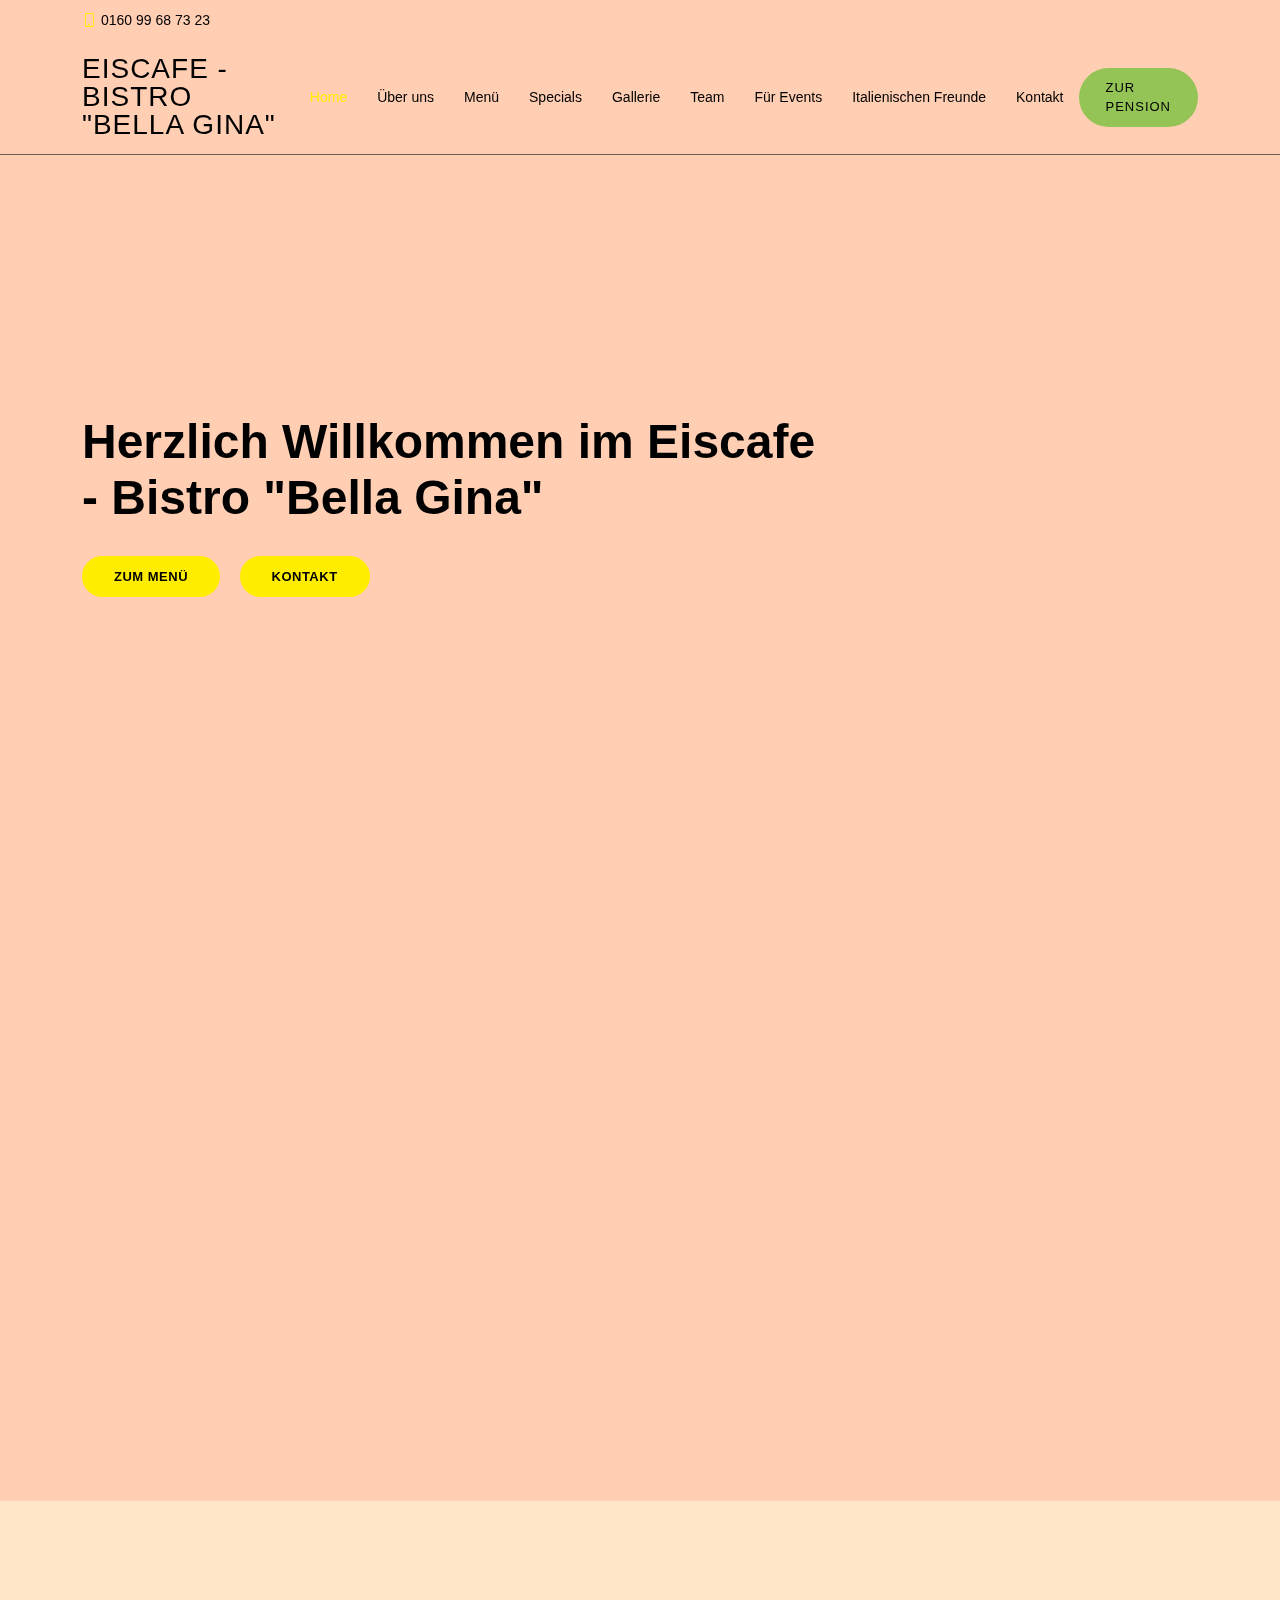
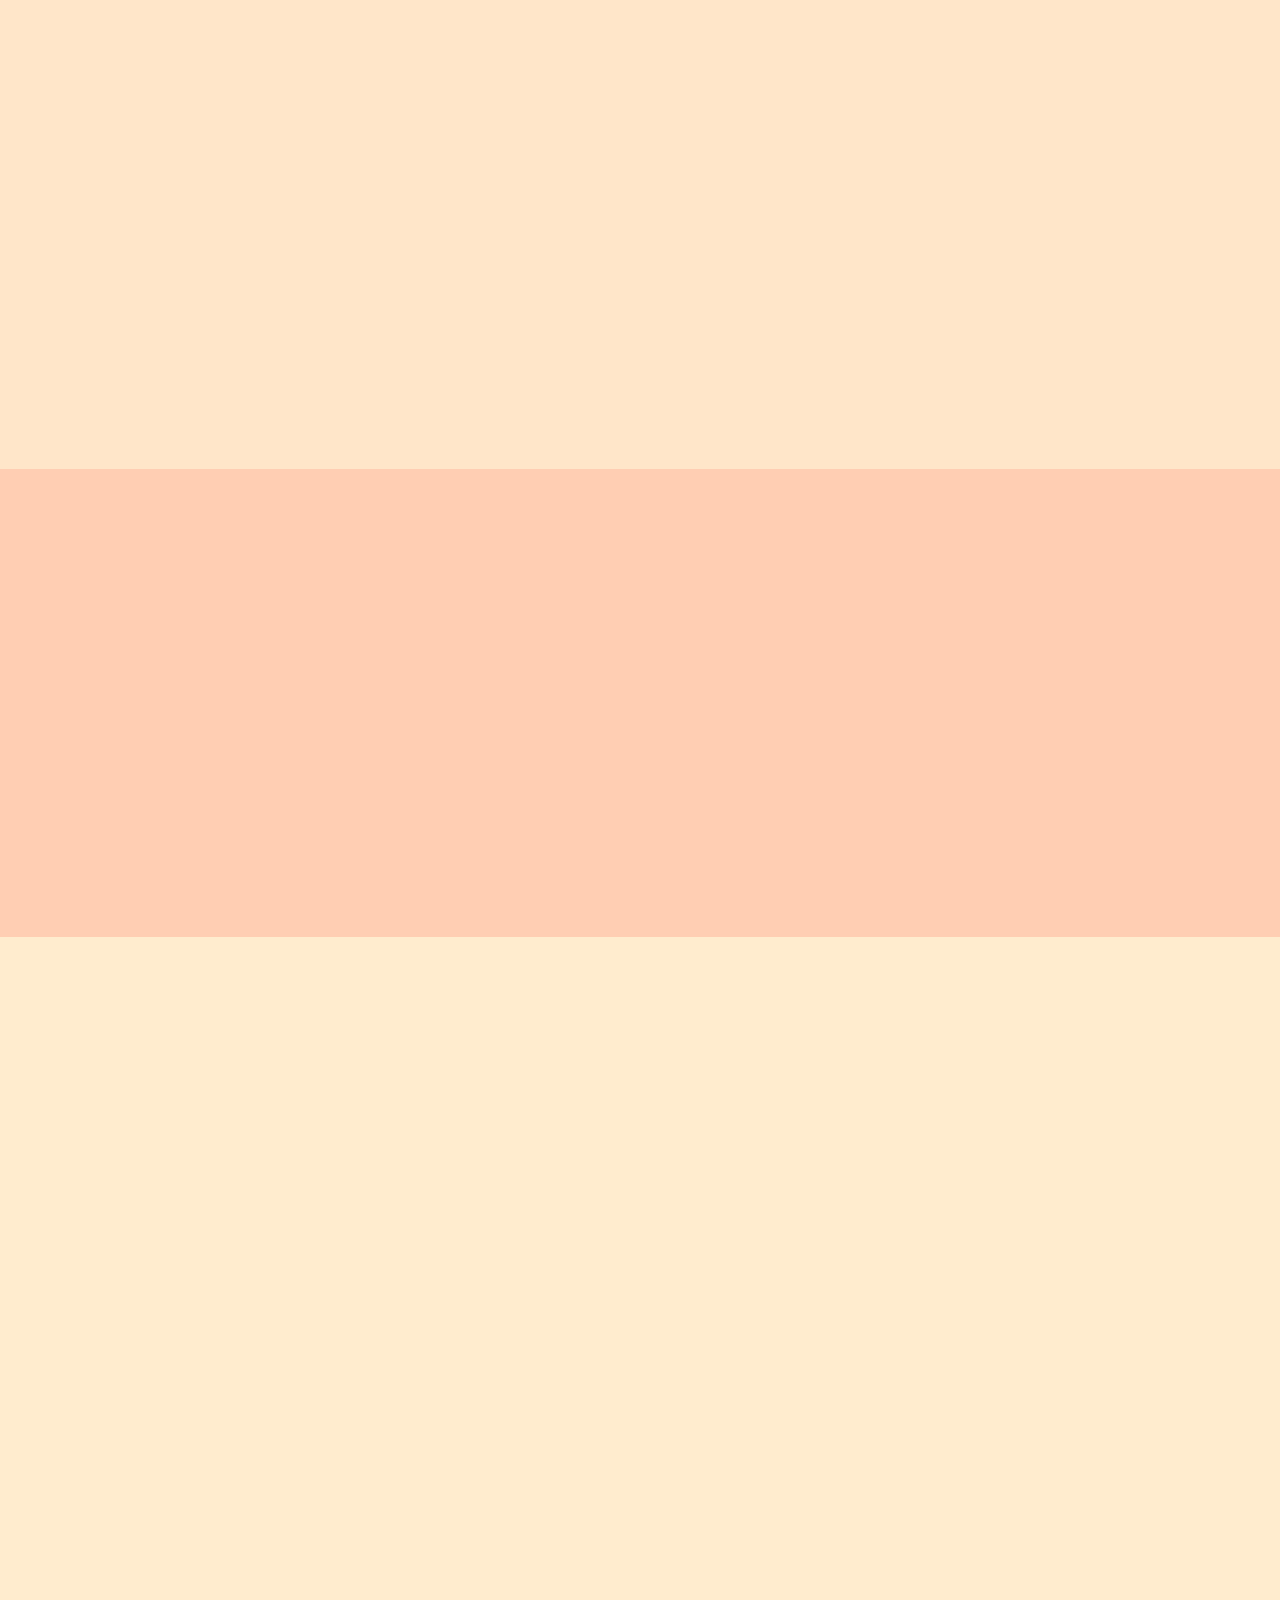
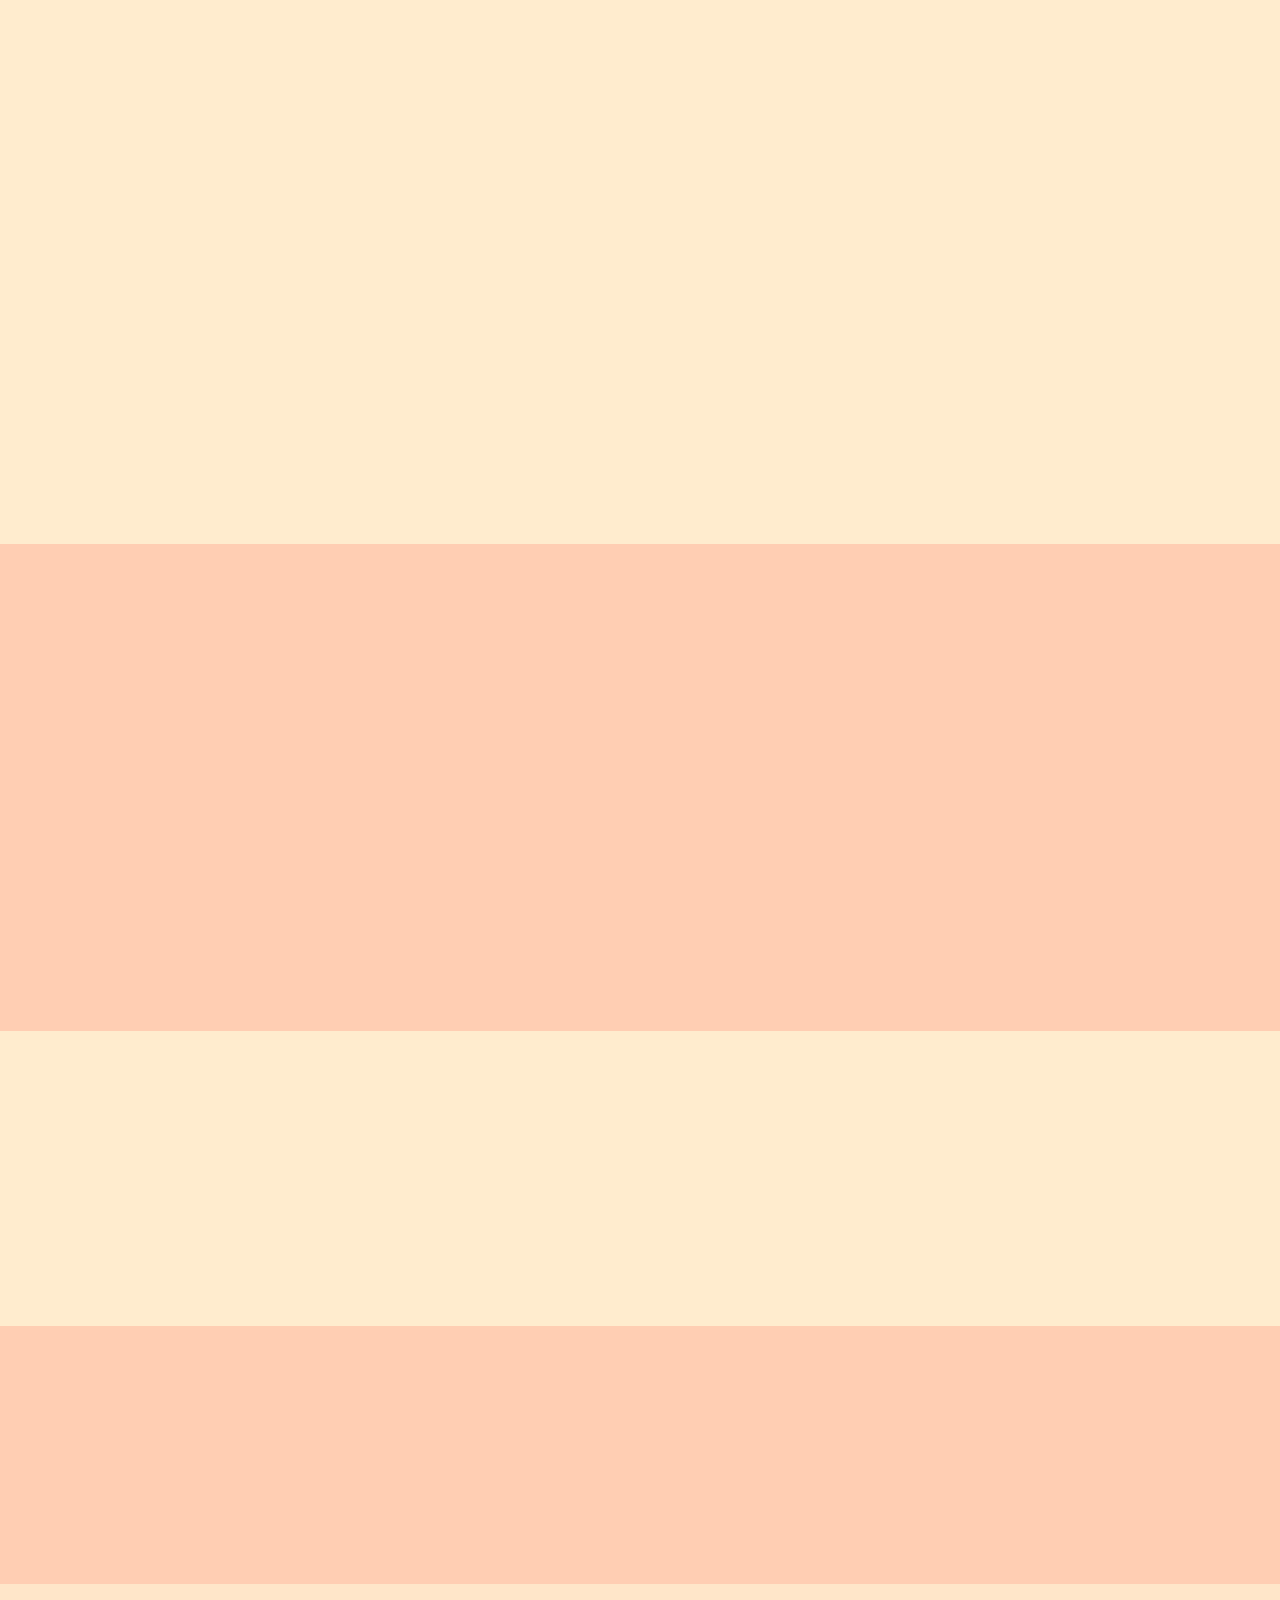
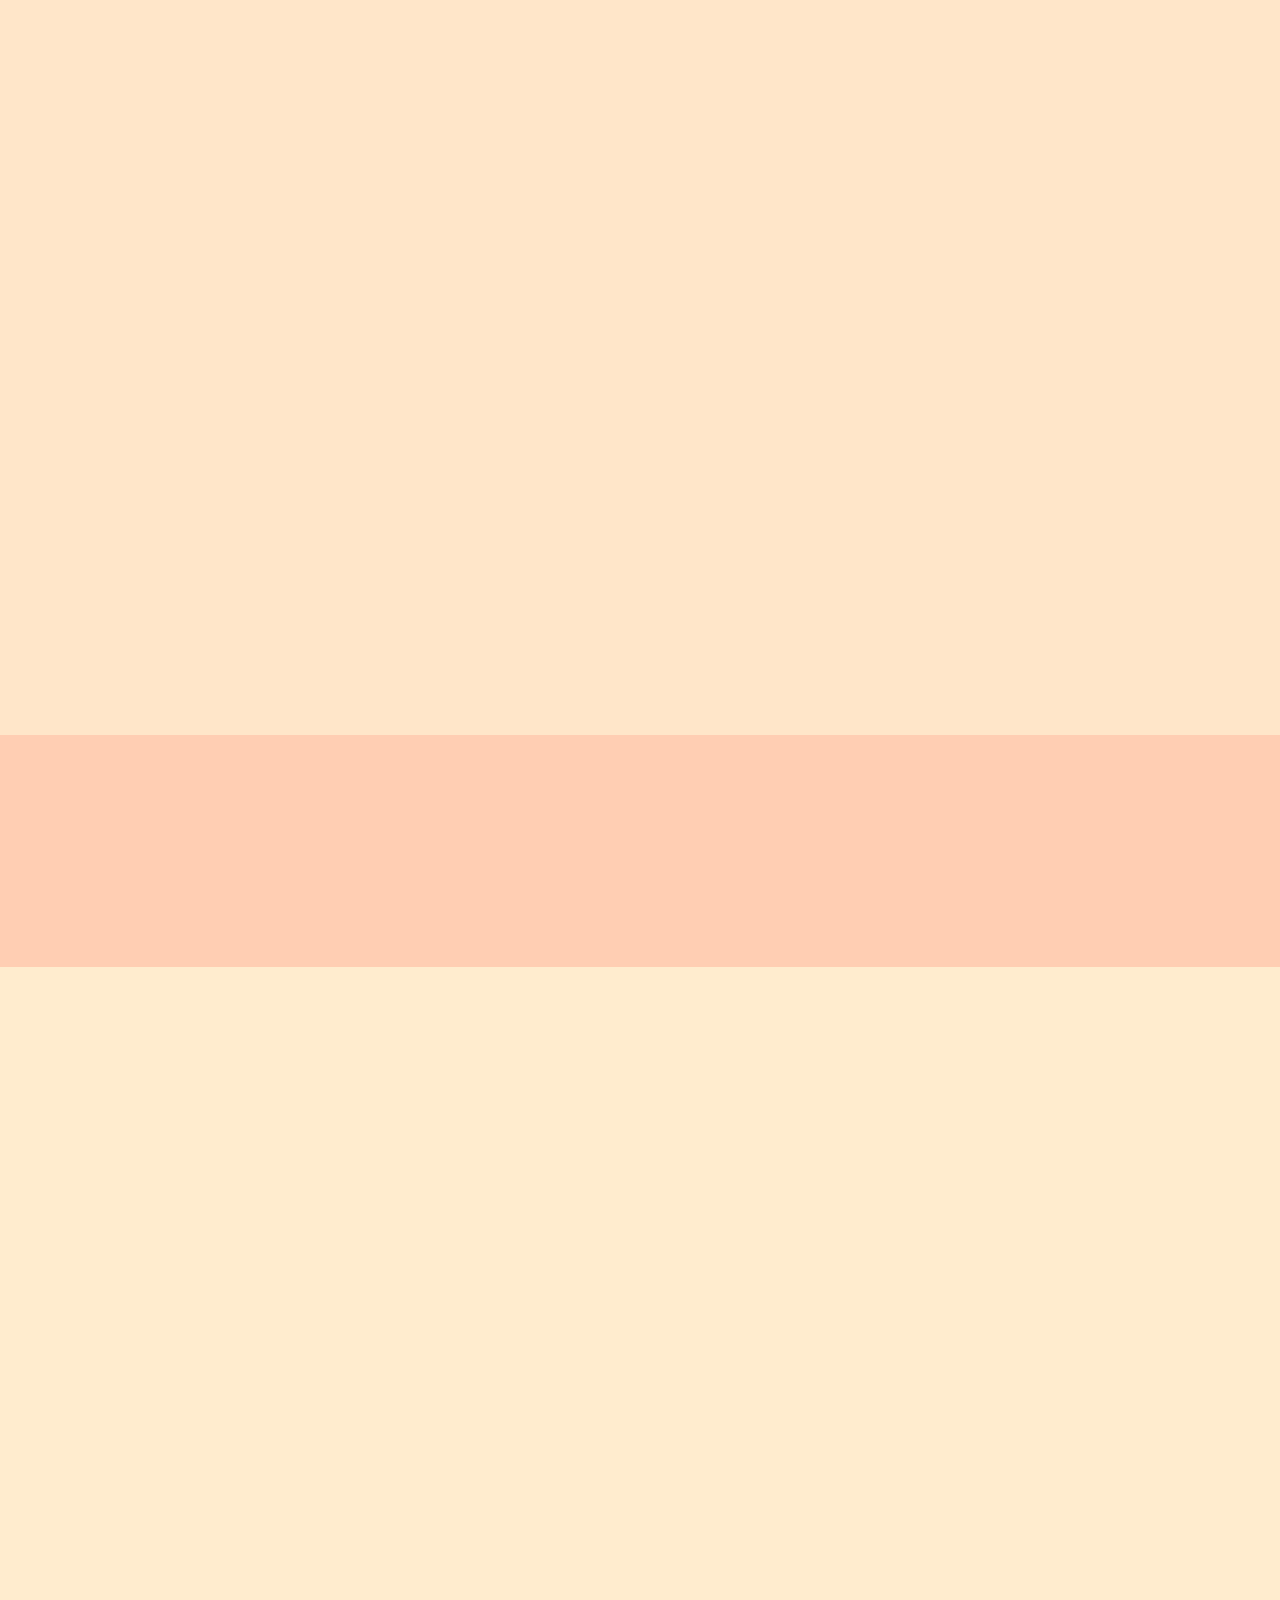
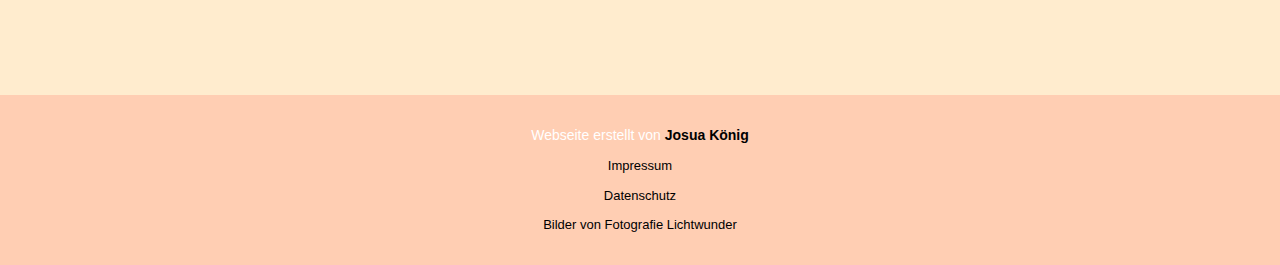
==== commit 7a176f5f: "lazy loading" ====
--- a/app/index.html
+++ b/app/index.html
@@ -107,7 +107,7 @@
               <span>Großes BBQ - Essen am 06.11.2022</span>
               <p>Eisdiele mit Grillstation/BBQ Lounge auf Google: <a href="https://posts.gle/pcFT7f">https://posts.gle/pcFT7f</a></p>
               <p>Um Telefonische Vorbestellung wird gebeten. <a href="tel:016099687323">0160 99 68 73 23</a></p>
-              <img src="assets/img/event/event-1.jpeg" alt="" class="event-img">
+              <img src="assets/img/event/event-1.jpeg" alt="" class="event-img" loading="lazy">
             </div>
           </div>
 
@@ -123,7 +123,7 @@
         <div class="row">
           <div class="col-lg-6 order-1 order-lg-2" data-aos="zoom-in" data-aos-delay="100">
             <div class="about-img">
-              <img src="assets/img/about.jpg" alt="">
+              <img src="assets/img/about.jpg" alt="" loading="lazy">
             </div>
           </div>
           <div class="col-lg-6 pt-4 pt-lg-0 order-2 order-lg-1 content">
@@ -206,7 +206,7 @@
         <div class="row menu-container" data-aos="fade-up" data-aos-delay="200">
 
           <div class="col-lg-6 menu-item filter-eis">
-            <img src="assets/img/menu/eis2.jpg" class="menu-img" alt="">
+            <img src="assets/img/menu/eis2.jpg" class="menu-img" alt="" loading="lazy">
             <div class="menu-content">
               <a href="#">Eiskugel</a><span>1,50 €</span>
             </div>
@@ -216,7 +216,7 @@
           </div>
 
           <div class="col-lg-6 menu-item filter-eis">
-            <img src="assets/img/menu/Eisbecher.jpg" class="menu-img" alt="">
+            <img src="assets/img/menu/Eisbecher.jpg" class="menu-img" alt="" loading="lazy">
             <div class="menu-content">
               <a href="#">Eisbecher</a><span>6,90 €</span>
             </div>
@@ -226,7 +226,7 @@
           </div>
 
           <div class="col-lg-6 menu-item filter-eis">
-            <img src="assets/img/menu/eisschokolade.jpg" class="menu-img" alt="">
+            <img src="assets/img/menu/eisschokolade.jpg" class="menu-img" alt="" loading="lazy">
             <div class="menu-content">
               <a href="#">Eisschokolade</a><span>4,90 €</span>
             </div>
@@ -236,7 +236,7 @@
           </div>
 
           <div class="col-lg-6 menu-item filter-kaffee">
-            <img src="assets/img/menu/caffe.jpg" class="menu-img" alt="">
+            <img src="assets/img/menu/caffe.jpg" class="menu-img" alt="" loading="lazy">
             <div class="menu-content">
               <a href="#">Caféspezialit&auml;ten</a><span>ab 2,00€</span>
             </div>
@@ -246,7 +246,7 @@
           </div>
 
           <div class="col-lg-6 menu-item filter-kaffee">
-            <img src="assets/img/menu/eiscaffee.jpg" class="menu-img" alt="">
+            <img src="assets/img/menu/eiscaffee.jpg" class="menu-img" alt="" loading="lazy">
             <div class="menu-content">
               <a href="#">Eiskaffee</a><span>ab 4,50€</span>
             </div>
@@ -256,7 +256,7 @@
           </div>
 
           <div class="col-lg-6 menu-item filter-crepes">
-            <img src="assets/img/menu/crepe.jpg" class="menu-img" alt="">
+            <img src="assets/img/menu/crepe.jpg" class="menu-img" alt="" loading="lazy">
             <div class="menu-content">
               <a href="#">Crépes</a><span>ab 3,00€</span>
             </div>
@@ -266,7 +266,7 @@
           </div>
 
           <div class="col-lg-6 menu-item filter-pinsa">
-            <img src="assets/img/menu/Pinsa-sueß.jpg" class="menu-img" alt="">
+            <img src="assets/img/menu/Pinsa-sueß.jpg" class="menu-img" alt="" loading="lazy">
             <div class="menu-content">
               <a href="#">Pinsa s&uuml;ß</a><span>8,50€</span>
             </div>
@@ -276,7 +276,7 @@
           </div>
 
           <div class="col-lg-6 menu-item filter-pinsa">
-            <img src="assets/img/menu/pinsa-herzhaft.jpg" class="menu-img" alt="">
+            <img src="assets/img/menu/pinsa-herzhaft.jpg" class="menu-img" alt="" loading="lazy">
             <div class="menu-content">
               <a href="#">Pinsa herzhaft</a><span>8,50€</span>
             </div>
@@ -287,7 +287,7 @@
 
 
           <div class="col-lg-6 menu-item filter-dessert">
-            <img src="assets/img/menu/kuchen.jpg" class="menu-img" alt="">
+            <img src="assets/img/menu/kuchen.jpg" class="menu-img" alt="" loading="lazy">
             <div class="menu-content">
               <a href="#">Hausgemachte Kuchen</a><span>  ab 2.00 €</span>
             </div>
@@ -297,7 +297,7 @@
           </div>
 
           <div class="col-lg-6 menu-item filter-dessert">
-            <img src="assets/img/menu/kuchen.jpg" class="menu-img" alt="">
+            <img src="assets/img/menu/kuchen.jpg" class="menu-img" alt="" loading="lazy">
             <div class="menu-content">
               <a href="#">Geb&auml;ck</a><span>  ab 2.00 €</span>
             </div>
@@ -307,7 +307,7 @@
           </div>
 
           <div class="col-lg-6 menu-item filter-dessert">
-            <img src="assets/img/menu/kuchen.jpg" class="menu-img" alt="">
+            <img src="assets/img/menu/kuchen.jpg" class="menu-img" alt="" loading="lazy">
             <div class="menu-content">
               <a href="#">Torten</a><span>  ab 3.00 €</span>
             </div>
@@ -317,7 +317,7 @@
           </div>
 
           <div class="col-lg-6 menu-item filter-dessert">
-            <img src="assets/img/menu/milchshake.jpg" class="menu-img" alt="">
+            <img src="assets/img/menu/milchshake.jpg" class="menu-img" alt="" loading="lazy">
             <div class="menu-content">
               <a href="#">Milchshakes</a><span>4,00€</span>
             </div>
@@ -327,7 +327,7 @@
           </div>
 
           <div class="col-lg-6 menu-item filter-grill">
-            <img src="assets/img/menu/steak.jpg" class="menu-img" alt="">
+            <img src="assets/img/menu/steak.jpg" class="menu-img" alt="" loading="lazy">
             <div class="menu-content">
               <a href="#">Steaks</a><span>ab 5,90€</span>
             </div>
@@ -337,7 +337,7 @@
           </div>
 
           <div class="col-lg-6 menu-item filter-grill">
-            <img src="assets/img/menu/currywurst.jpg" class="menu-img" alt="">
+            <img src="assets/img/menu/currywurst.jpg" class="menu-img" alt="" loading="lazy">
             <div class="menu-content">
               <a href="#">Currywurst</a><span>ab 4,90€</span>
             </div>
@@ -347,7 +347,7 @@
           </div>
 
           <div class="col-lg-6 menu-item filter-grill">
-            <img src="assets/img/menu/bratwurst.jpg" class="menu-img" alt="">
+            <img src="assets/img/menu/bratwurst.jpg" class="menu-img" alt="" loading="lazy">
             <div class="menu-content">
               <a href="#">Bratwurst</a><span>ab 3,50€</span>
             </div>
@@ -399,7 +399,7 @@
                     <p>Du weißt nicht, was eine Pinsa ist? Eine Pinsa ist ein sehr leckeres Gericht aus dem Ofen, dass einer Pizza sehr &auml;hnlich ist und trotzdem viel besser. Der Teig der Pinsa ist lockerer und dadurch wird die Pinsa sehr fluffig und unvergesslich k&ouml;stlich. Belegen k&ouml;nnen wir die Pinsa sowohl herzhaft als auch s&uuml;ß, ganz nach deinen W&uuml;nschen. Probiere Sie unbedingt mal aus.</p>
                   </div>
                   <div class="col-lg-4 text-center order-1 order-lg-2">
-                    <img src="assets/img/specials/specials-1.png" alt="" class="img-fluid">
+                    <img src="assets/img/specials/specials-1.png" alt="" class="img-fluid" loading="lazy">
                   </div>
                 </div>
               </div>
@@ -409,7 +409,7 @@
                     <p>Wir zaubern nicht nur leckere Eisbecher, sondern auch frische Crépes, die dir das Wasser im Mund zusammenlaufen lassen. Ob s&uuml;ß oder herzhaft, mit Fr&uuml;chten oder Schinken. Lecker sind sie alle und wollen von dir probiert werden.</p>
                   </div>
                   <div class="col-lg-4 text-center order-1 order-lg-2">
-                    <img src="assets/img/specials/specials-2.png" alt="" class="img-fluid">
+                    <img src="assets/img/specials/specials-2.png" alt="" class="img-fluid" loading="lazy">
                   </div>
                 </div>
               </div>
@@ -419,7 +419,7 @@
                     <p>Bei uns steht der Chef h&ouml;chstpers&ouml;nlich am Grill um deinen Hunger zu stillen. Die k&ouml;stlichen Steaks werden auf dem Grill perfekt gebraten und bleiben so absolut saftig und k&ouml;stlich. Dazu kannst du einen leckeren Salat oder knusprige Bratkartoffeln genießen.</p>
                   </div>
                   <div class="col-lg-4 text-center order-1 order-lg-2">
-                    <img src="assets/img/specials/specials-3.png" alt="" class="img-fluid">
+                    <img src="assets/img/specials/specials-3.png" alt="" class="img-fluid" loading="lazy">
                   </div>
                 </div>
               </div>
@@ -429,7 +429,7 @@
                     <p>Unsere XL Currywurst wird auf dem hochwertigen Gasgrill von unserem Grillmeister zubereitet und mit der hausgemachten Currysoße, Salat oder einer Semmel gereicht. Lecker und genau die richtige Wurst f&uuml;r den großen Hunger.</p>
                   </div>
                   <div class="col-lg-4 text-center order-1 order-lg-2">
-                    <img src="assets/img/specials/specials-4.png" alt="" class="img-fluid">
+                    <img src="assets/img/specials/specials-4.png" alt="" class="img-fluid" loading="lazy">
                   </div>
                 </div>
               </div>
@@ -440,7 +440,7 @@
                       In unserem Eiscafé bieten wir dir jeden Tag 18 verschiedene Eissorten an. Unser Eis kommt von dem Traditionsunternehmen Gelati Gonte. Ihren Sitz hat die Firma am Bodensee und beliefert deutschlandweit viele Eiscafés mit ihrem original italienischem Eis. Bei uns findest du nicht nur die beliebten klassischen Sorten, wie Erdbeere, Schokolade und Vanille, sondern auch spezielle Eissorten für Kinder, wie Magic Einhorn und Kinderschokolade. Für unsere Eisbecher verwenden wir die leckersten Soßen und Toppings um dir den Tag so richtig zu versüßen.                    </p>
                   </div>
                   <div class="col-lg-4 text-center order-1 order-lg-2">
-                    <img src="assets/img/specials/specials-5.png" alt="" class="img-fluid">
+                    <img src="assets/img/specials/specials-5.png" alt="" class="img-fluid" loading="lazy">
                   </div>
                 </div>
               </div>
@@ -450,7 +450,7 @@
                     <p>Zu einer guten Tasse Café geh&ouml;rt auch eine einzigartiges St&uuml;ck Kuchen. Wir backen f&uuml;r euch verschiedene Kuchen und Torten nach original Familienrezepten. Immer Frisch und absolut lecker.</p>
                   </div>
                   <div class="col-lg-4 text-center order-1 order-lg-2">
-                    <img src="assets/img/specials/specials-6.png" alt="" class="img-fluid">
+                    <img src="assets/img/specials/specials-6.png" alt="" class="img-fluid" loading="lazy">
                   </div>
                 </div>
               </div>
@@ -477,7 +477,7 @@
           <div class="col-lg-3 col-md-4">
             <div class="gallery-item">
               <a href="assets/img/gallery/gallery-1.jpg" class="gallery-lightbox" data-gall="gallery-item">
-                <img src="assets/img/gallery/gallery-1.jpg" alt="" class="img-fluid">
+                <img src="assets/img/gallery/gallery-1.jpg" alt="" class="img-fluid" loading="lazy">
               </a>
             </div>
           </div>
@@ -485,7 +485,7 @@
           <div class="col-lg-3 col-md-4">
             <div class="gallery-item">
               <a href="assets/img/gallery/gallery-2.jpg" class="gallery-lightbox" data-gall="gallery-item">
-                <img src="assets/img/gallery/gallery-2.jpg" alt="" class="img-fluid">
+                <img src="assets/img/gallery/gallery-2.jpg" alt="" class="img-fluid" loading="lazy">
               </a>
             </div>
           </div>
@@ -493,7 +493,7 @@
           <div class="col-lg-3 col-md-4">
             <div class="gallery-item">
               <a href="assets/img/gallery/gallery-3.jpg" class="gallery-lightbox" data-gall="gallery-item">
-                <img src="assets/img/gallery/gallery-3.jpg" alt="" class="img-fluid">
+                <img src="assets/img/gallery/gallery-3.jpg" alt="" class="img-fluid" loading="lazy">
               </a>
             </div>
           </div>
@@ -501,7 +501,7 @@
           <div class="col-lg-3 col-md-4">
             <div class="gallery-item">
               <a href="assets/img/gallery/gallery-4.jpg" class="gallery-lightbox" data-gall="gallery-item">
-                <img src="assets/img/gallery/gallery-4.jpg" alt="" class="img-fluid">
+                <img src="assets/img/gallery/gallery-4.jpg" alt="" class="img-fluid" loading="lazy">
               </a>
             </div>
           </div>
@@ -509,7 +509,7 @@
           <div class="col-lg-3 col-md-4">
             <div class="gallery-item">
               <a href="assets/img/gallery/gallery-5.jpg" class="gallery-lightbox" data-gall="gallery-item">
-                <img src="assets/img/gallery/gallery-5.jpg" alt="" class="img-fluid">
+                <img src="assets/img/gallery/gallery-5.jpg" alt="" class="img-fluid" loading="lazy">
               </a>
             </div>
           </div>
@@ -517,7 +517,7 @@
           <div class="col-lg-3 col-md-4">
             <div class="gallery-item">
               <a href="assets/img/gallery/gallery-6.jpg" class="gallery-lightbox" data-gall="gallery-item">
-                <img src="assets/img/gallery/gallery-6.jpg" alt="" class="img-fluid">
+                <img src="assets/img/gallery/gallery-6.jpg" alt="" class="img-fluid" loading="lazy">
               </a>
             </div>
           </div>
@@ -525,7 +525,7 @@
           <div class="col-lg-3 col-md-4">
             <div class="gallery-item">
               <a href="assets/img/gallery/gallery-7.jpg" class="gallery-lightbox" data-gall="gallery-item">
-                <img src="assets/img/gallery/gallery-7.jpg" alt="" class="img-fluid">
+                <img src="assets/img/gallery/gallery-7.jpg" alt="" class="img-fluid" loading="lazy">
               </a>
             </div>
           </div>
@@ -533,7 +533,7 @@
           <div class="col-lg-3 col-md-4">
             <div class="gallery-item">
               <a href="assets/img/gallery/gallery-8.jpg" class="gallery-lightbox" data-gall="gallery-item">
-                <img src="assets/img/gallery/gallery-8.jpg" alt="" class="img-fluid">
+                <img src="assets/img/gallery/gallery-8.jpg" alt="" class="img-fluid" loading="lazy">
               </a>
             </div>
           </div>
@@ -541,7 +541,7 @@
           <div class="col-lg-3 col-md-4">
             <div class="gallery-item">
               <a href="assets/img/event/event-2.jpeg" class="gallery-lightbox" data-gall="gallery-item">
-                <img src="assets/img/event/event-2.jpeg" alt="" class="img-fluid">
+                <img src="assets/img/event/event-2.jpeg" alt="" class="img-fluid" loading="lazy">
               </a>
             </div>
           </div>
@@ -549,7 +549,7 @@
           <div class="col-lg-3 col-md-4">
             <div class="gallery-item">
               <a href="assets/img/event/event-3.jpeg" class="gallery-lightbox" data-gall="gallery-item">
-                <img src="assets/img/event/event-3.jpeg" alt="" class="img-fluid">
+                <img src="assets/img/event/event-3.jpeg" alt="" class="img-fluid" loading="lazy">
               </a>
             </div>
           </div>
@@ -557,7 +557,7 @@
           <div class="col-lg-3 col-md-4">
             <div class="gallery-item">
               <a href="assets/img/event/event-4.jpeg" class="gallery-lightbox" data-gall="gallery-item">
-                <img src="assets/img/event/event-4.jpeg" alt="" class="img-fluid">
+                <img src="assets/img/event/event-4.jpeg" alt="" class="img-fluid" loading="lazy">
               </a>
             </div>
           </div>
@@ -565,7 +565,7 @@
           <div class="col-lg-3 col-md-4">
             <div class="gallery-item">
               <a href="assets/img/event/event-5.jpeg" class="gallery-lightbox" data-gall="gallery-item">
-                <img src="assets/img/event/event-5.jpeg" alt="" class="img-fluid">
+                <img src="assets/img/event/event-5.jpeg" alt="" class="img-fluid" loading="lazy">
               </a>
             </div>
           </div>
@@ -587,7 +587,7 @@
 
           <div class="col-lg-4 col-md-6">
             <div class="member" data-aos="zoom-in" data-aos-delay="100">
-              <img src="assets/img/team/Joerg.jpg" class="img-fluid" alt="">
+              <img src="assets/img/team/Joerg.jpg" class="img-fluid" alt="" loading="lazy">
               <div class="member-info">
                 <div class="member-info-content">
                   <h4>J&ouml;rg</h4>
@@ -598,7 +598,7 @@
 
           <div class="col-lg-4 col-md-6">
             <div class="member" data-aos="zoom-in" data-aos-delay="200">
-              <img src="assets/img/team/Mitarbeiter.jpg" class="img-fluid" alt="">
+              <img src="assets/img/team/Mitarbeiter.jpg" class="img-fluid" alt="" loading="lazy">
               <div class="member-info">
                 <div class="member-info-content">
                   <h4>Die Mitarbeiter</h4>
@@ -609,7 +609,7 @@
 
           <div class="col-lg-4 col-md-6">
             <div class="member" data-aos="zoom-in" data-aos-delay="300">
-              <img src="assets/img/team/Gina.jpg" class="img-fluid" alt="">
+              <img src="assets/img/team/Gina.jpg" class="img-fluid" alt="" loading="lazy">
               <div class="member-info">
                 <div class="member-info-content">
                   <h4>Gina</h4>
@@ -630,7 +630,7 @@
         <div class="row">
           <div class="col-lg-6 order-1 order-lg-2" data-aos="zoom-in" data-aos-delay="100">
             <div class="about-img">
-              <img src="assets/img/mobile-Eistheke.jpg" alt="">
+              <img src="assets/img/mobile-Eistheke.jpg" alt="" loading="lazy">
             </div>
           </div>
           <div class="col-lg-6 pt-4 pt-lg-0 order-2 order-lg-1 content">
@@ -650,7 +650,7 @@
         <div class="row">
           <div class="col-lg-6 order-1 order-lg-1" data-aos="zoom-in" data-aos-delay="100">
             <div class="about-img">
-              <img src="assets/img/mobile-Eistruhe.jpg" alt="">
+              <img src="assets/img/mobile-Eistruhe.jpg" alt="" loading="lazy">
             </div>
           </div>
           <div class="col-lg-6 pt-4 pt-lg-0 order-2 order-lg-1 content">
